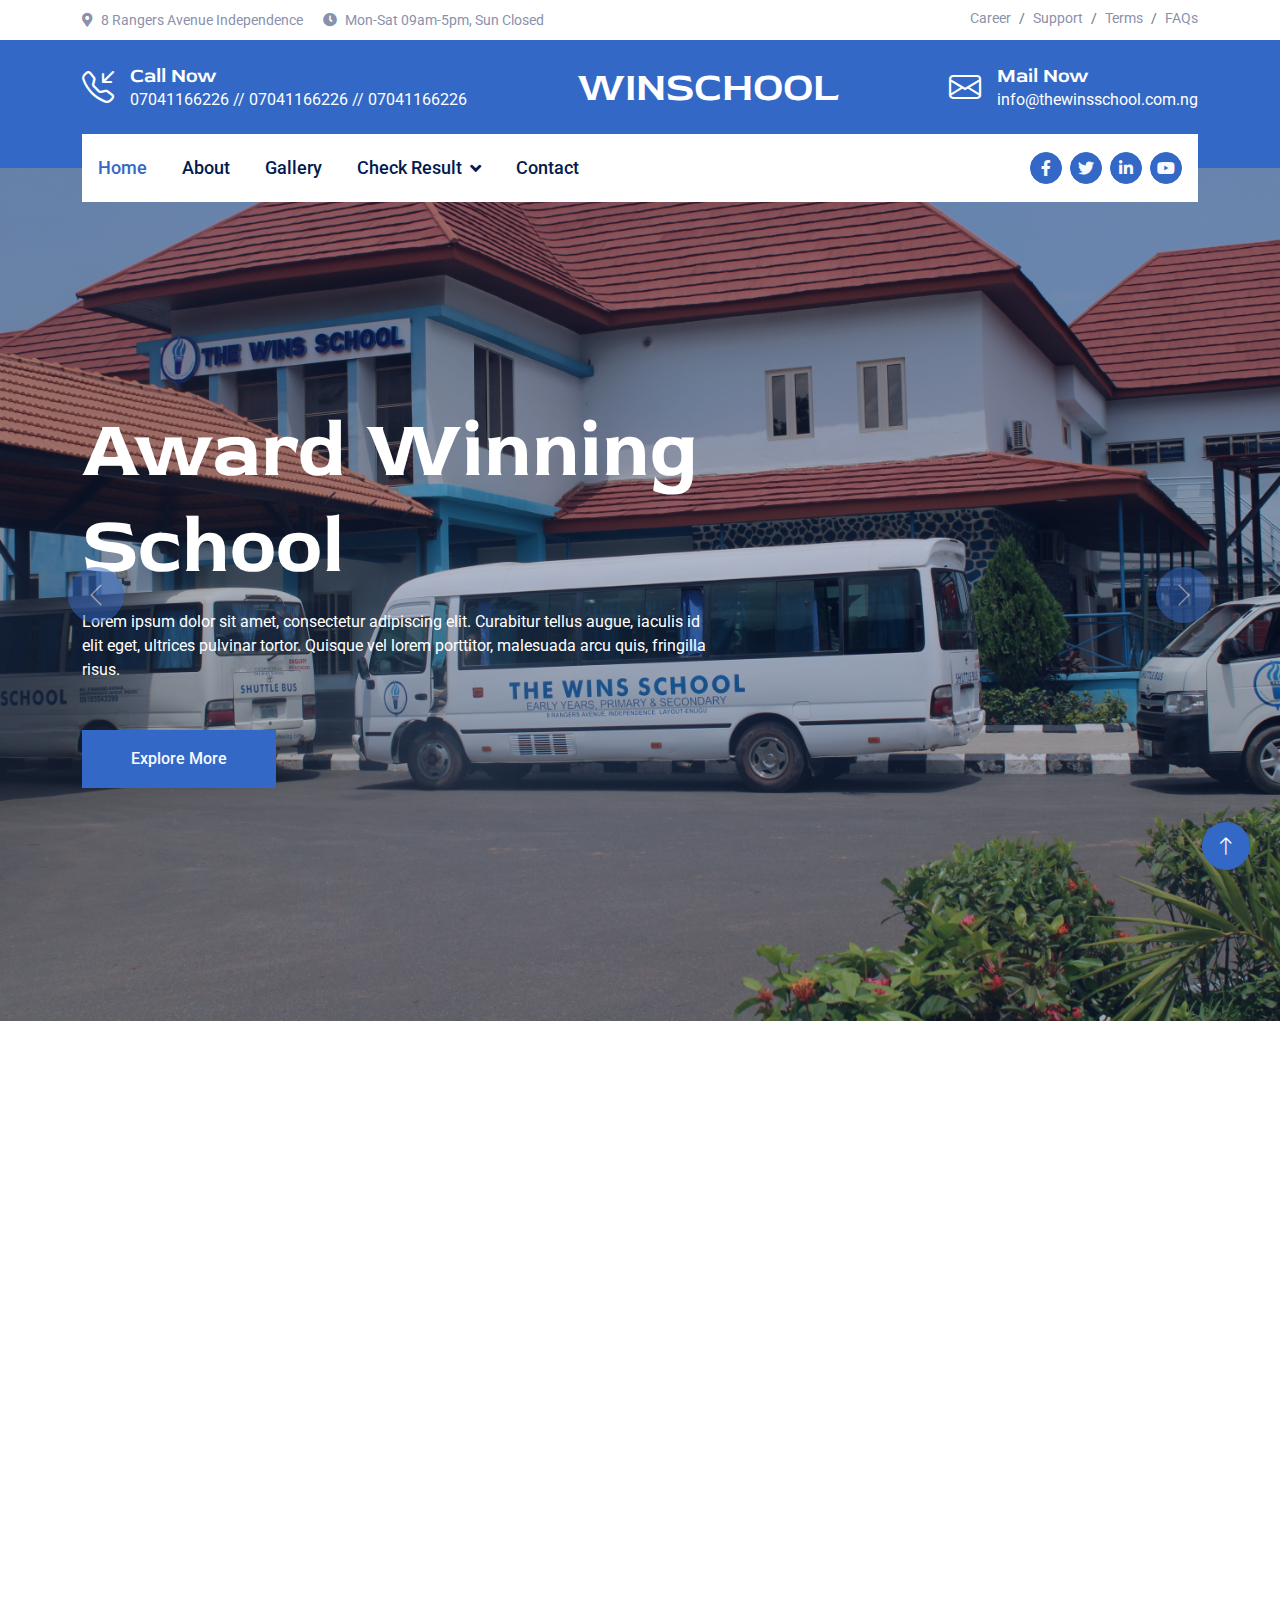
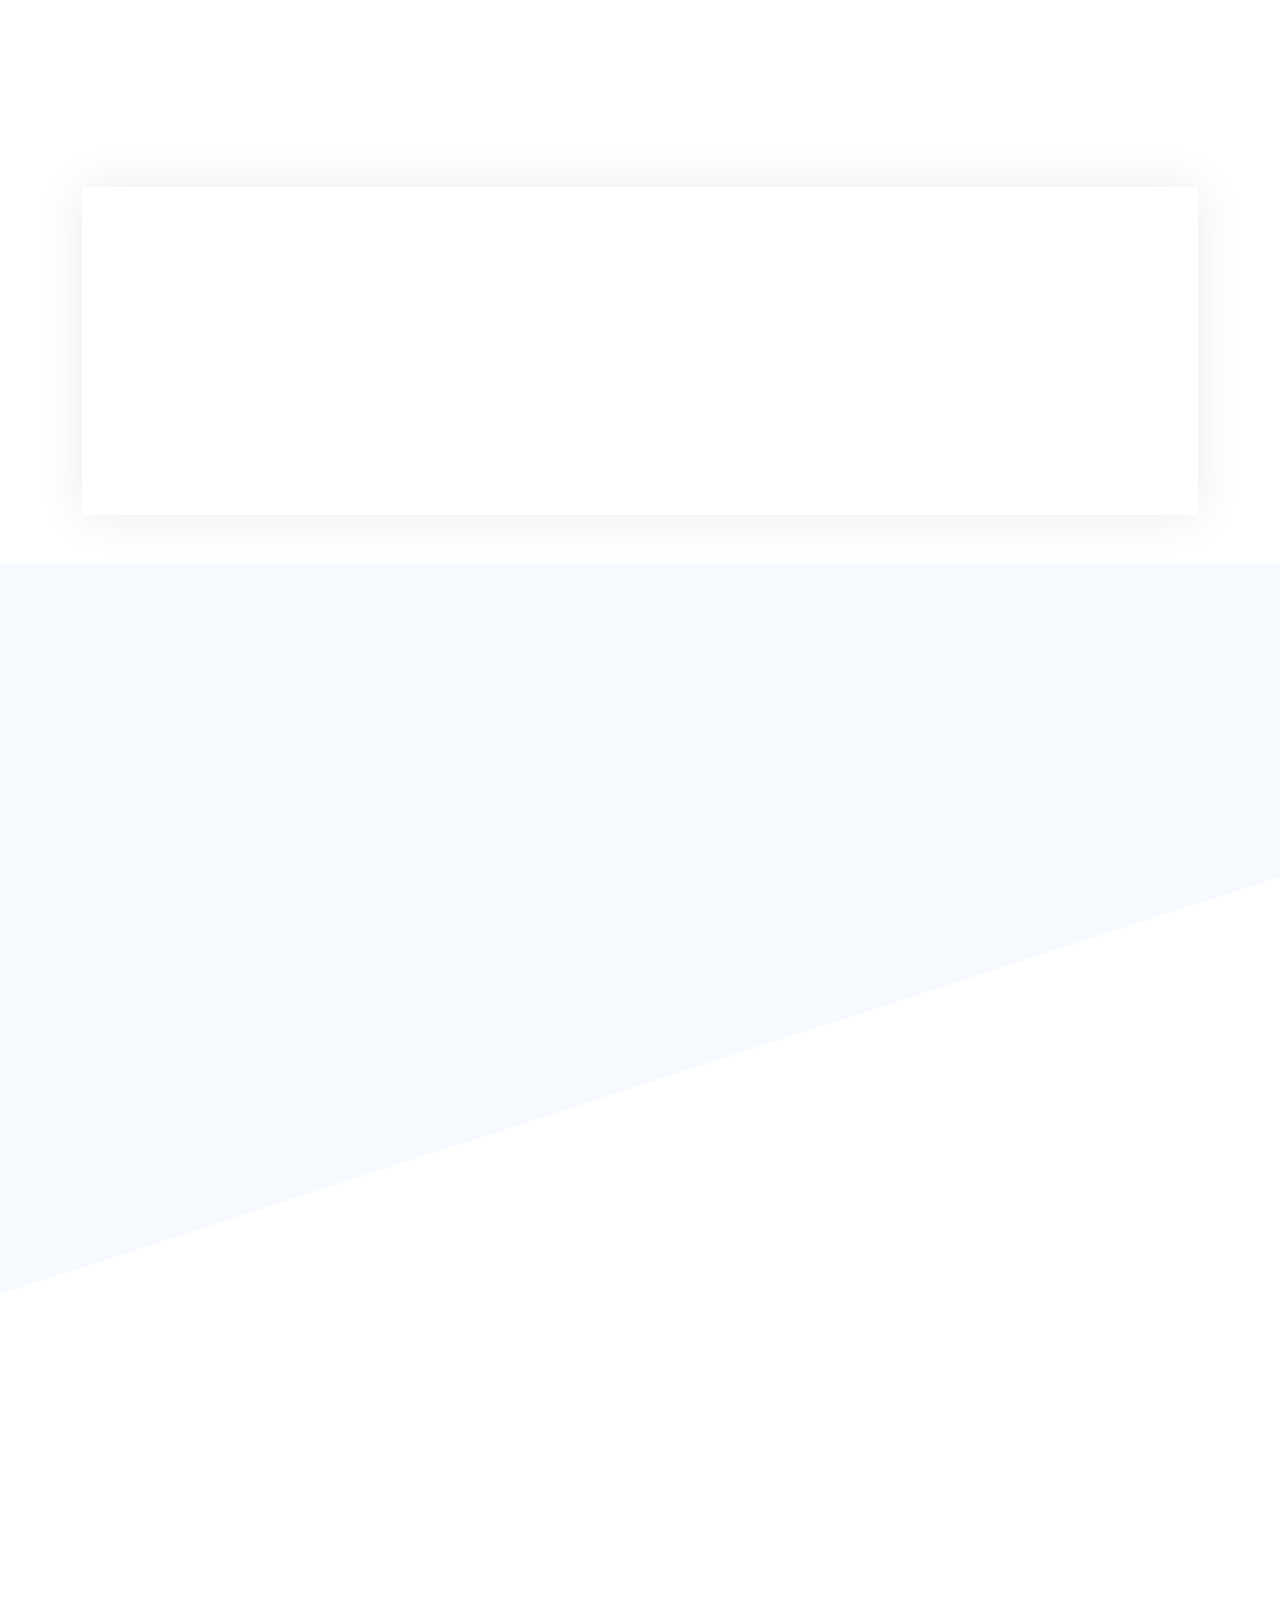
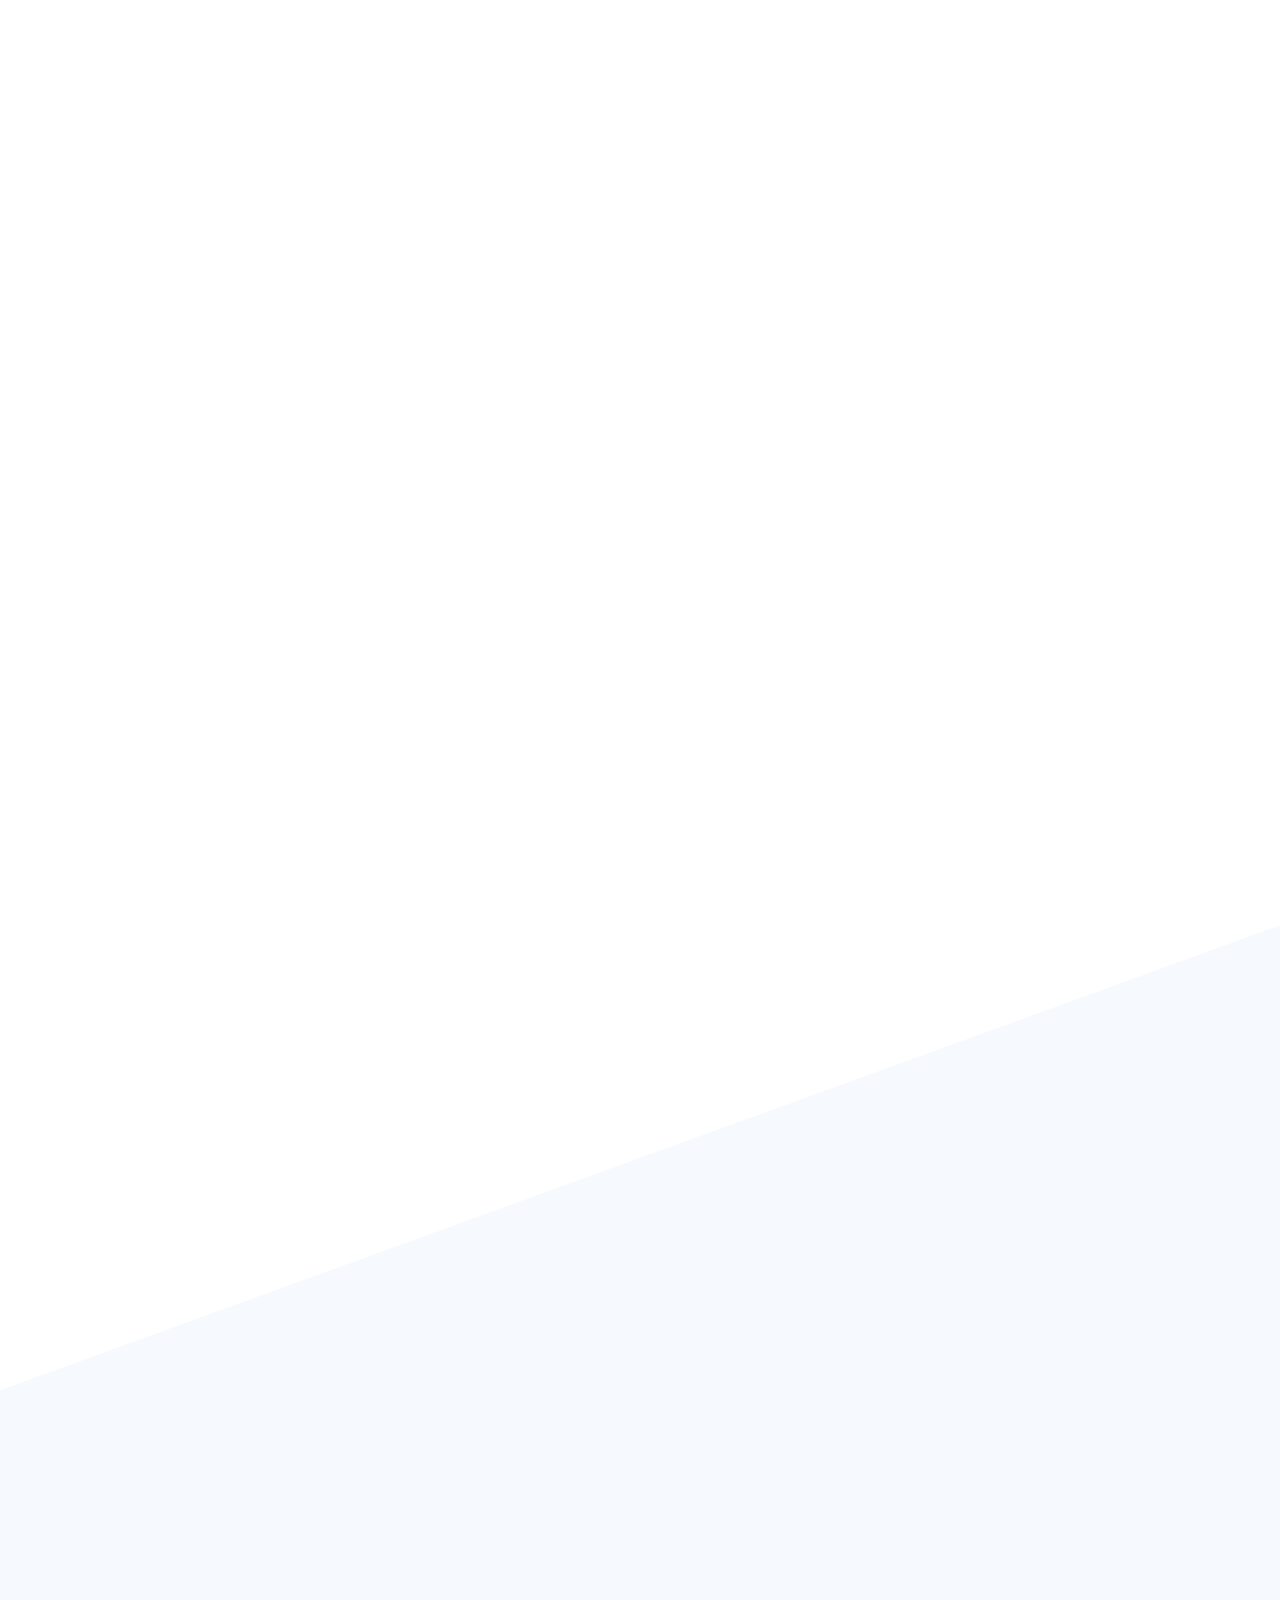
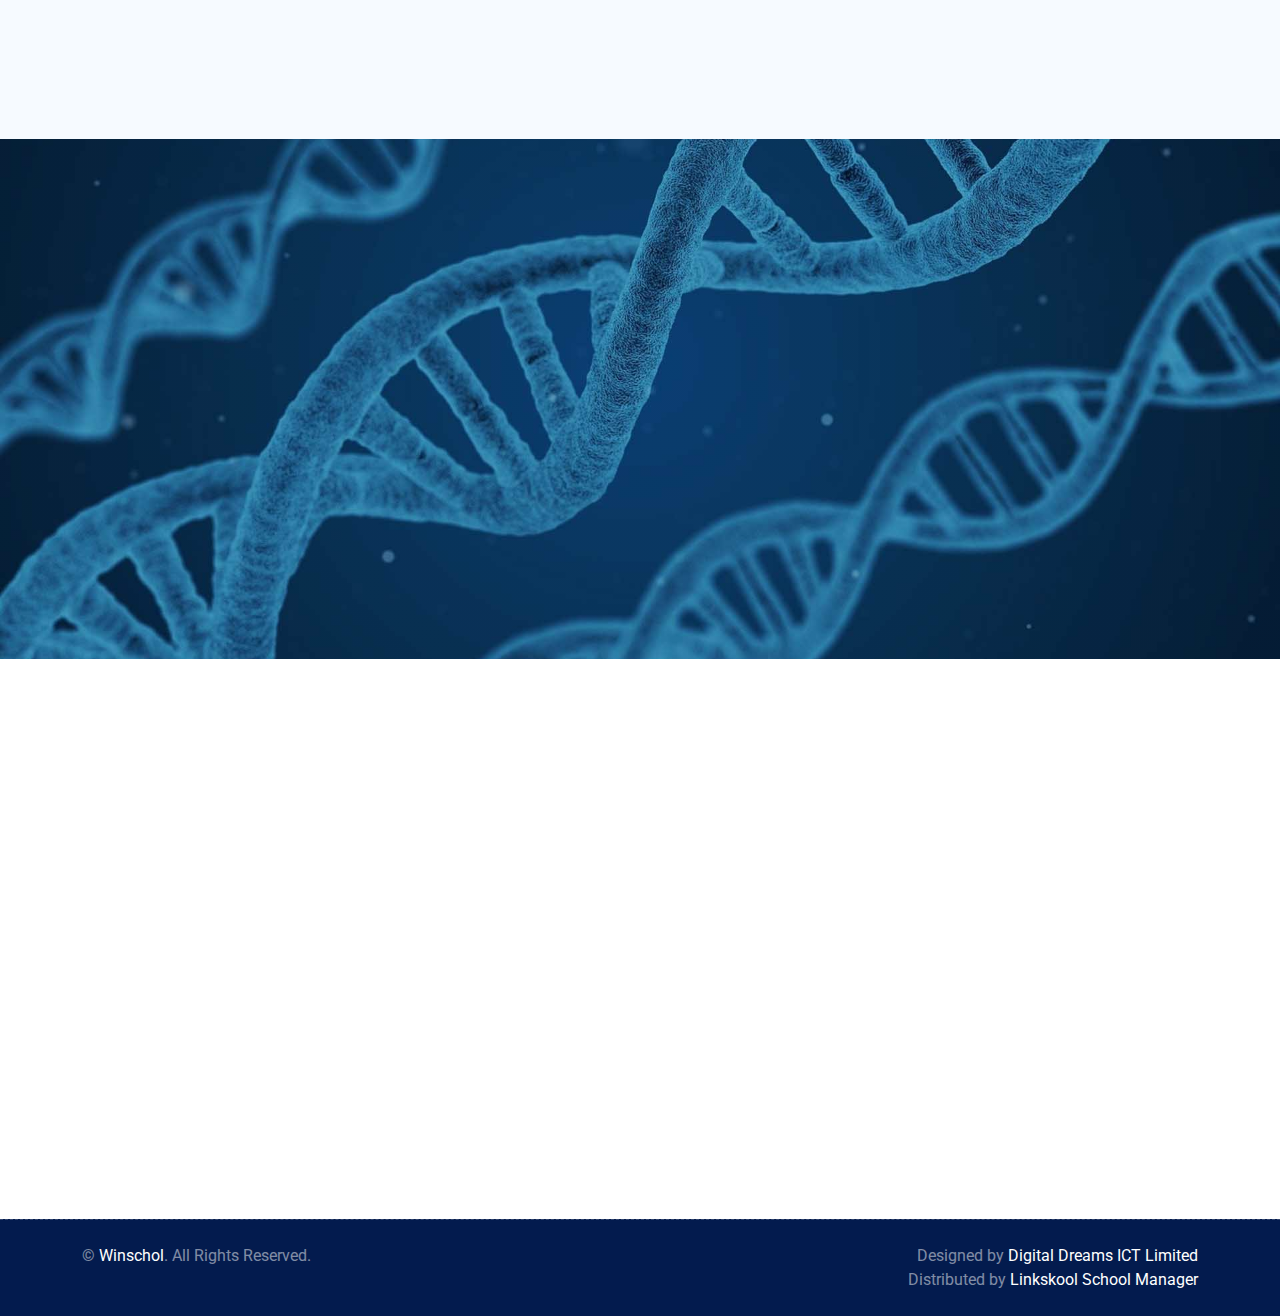
==== index.html @ 0c586b17 "comit" ====
<!DOCTYPE html>
<html lang="en">

<head>
    <meta charset="utf-8">
    <title>Labsky - Laboratory HTML Website Template</title>
    <meta content="width=device-width, initial-scale=1.0" name="viewport">
    <meta content="" name="keywords">
    <meta content="" name="description">

    <!-- Favicon -->
    <link href="img/favicon.ico" rel="icon">

    <!-- Google Web Fonts -->
    <link rel="preconnect" href="https://fonts.googleapis.com">
    <link rel="preconnect" href="https://fonts.gstatic.com" crossorigin>
    <link href="https://fonts.googleapis.com/css2?family=Roboto:wght@400;500&family=Red+Rose:wght@600;700&display=swap"
        rel="stylesheet">

    <!-- Icon Font Stylesheet -->
    <link href="https://cdnjs.cloudflare.com/ajax/libs/font-awesome/5.10.0/css/all.min.css" rel="stylesheet">
    <link rel="stylesheet" href="https://cdn.jsdelivr.net/npm/bootstrap-icons@1.10.4/font/bootstrap-icons.css">

    <!-- Libraries Stylesheet -->
    <link href="lib/animate/animate.min.css" rel="stylesheet">
    <link href="lib/owlcarousel/assets/owl.carousel.min.css" rel="stylesheet">

    <!-- Customized Bootstrap Stylesheet -->
    <link href="css/bootstrap.min.css" rel="stylesheet">

    <!-- Template Stylesheet -->
    <link href="css/style.css" rel="stylesheet">
</head>

<body>
    <!-- Spinner Start -->
    <div id="spinner"
        class="show bg-white position-fixed translate-middle w-100 vh-100 top-50 start-50 d-flex align-items-center justify-content-center">
        <div class="spinner-border text-primary" role="status" style="width: 3rem; height: 3rem;"></div>
    </div>
    <!-- Spinner End -->


    <!-- Topbar Start -->
    <div class="container-fluid py-2 d-none d-lg-flex">
        <div class="container">
            <div class="d-flex justify-content-between">
                <div>
                    <small class="me-3"><i class="fa fa-map-marker-alt me-2"></i>8 Rangers Avenue Independence</small>
                    <small class="me-3"><i class="fa fa-clock me-2"></i>Mon-Sat 09am-5pm, Sun Closed</small>
                </div>
                <nav class="breadcrumb mb-0">
                    <a class="breadcrumb-item small text-body" href="#">Career</a>
                    <a class="breadcrumb-item small text-body" href="#">Support</a>
                    <a class="breadcrumb-item small text-body" href="#">Terms</a>
                    <a class="breadcrumb-item small text-body" href="#">FAQs</a>
                </nav>
            </div>
        </div>
    </div>
    <!-- Topbar End -->


    <!-- Brand Start -->
    <div class="container-fluid bg-primary text-white pt-4 pb-5 d-none d-lg-flex">
        <div class="container pb-2">
            <div class="d-flex align-items-center justify-content-between">
                <div class="d-flex">
                    <i class="bi bi-telephone-inbound fs-2"></i>
                    <div class="ms-3">
                        <h5 class="text-white mb-0">Call Now</h5>
                        <span>07041166226</span>
                        <span>//</span>
                        <span>07041166226</span>
                        <span>//</span>
                        <span>07041166226</span> 
                    </div>
                   
                </div>
                <a href="index.html" class="h1 text-white mb-0">WINSCHOOL</a>
                <div class="d-flex">
                    <i class="bi bi-envelope fs-2"></i>
                    <div class="ms-3">
                        <h5 class="text-white mb-0">Mail Now</h5>
                        <span>info@thewinsschool.com.ng</span>
                    </div>
                </div>
            </div>
        </div>
    </div>
    <!-- Brand End -->


    <!-- Navbar Start -->
    <div class="container-fluid sticky-top">
        <div class="container">
            <nav class="navbar navbar-expand-lg navbar-light bg-white py-lg-0 px-lg-3">
                <a href="index.html" class="navbar-brand d-lg-none">
                    <h1 class="text-primary m-0">Lab<span class="text-dark">sky</span></h1>
                </a>
                <button type="button" class="navbar-toggler me-0" data-bs-toggle="collapse"
                    data-bs-target="#navbarCollapse">
                    <span class="navbar-toggler-icon"></span>
                </button>
                <div class="collapse navbar-collapse" id="navbarCollapse">
                    <div class="navbar-nav">
                        <a href="index.html" class="nav-item nav-link active">Home</a>
                        <a href="about.html" class="nav-item nav-link">About</a>
                        <a href="service.html" class="nav-item nav-link">Gallery</a>
                        <div class="nav-item dropdown">
                            <a href="#" class="nav-link dropdown-toggle" data-bs-toggle="dropdown">Check Result</a>
                            <div class="dropdown-menu bg-light m-0">
                                <a href="secondary.html" class="dropdown-item">Seondary</a>
                                <a href="primary.html" class="dropdown-item">Primary</a>
                                <a href="earlyyears.html" class="dropdown-item">Early Years</a>
                                <!-- <a href="appoinment.html" class="dropdown-item">Appoinment</a>
                                <a href="404.html" class="dropdown-item">404 Page</a> -->
                            </div>
                        </div>
                        <a href="contact.html" class="nav-item nav-link">Contact</a>
                    </div>
                    <div class="ms-auto d-none d-lg-flex">
                        <a class="btn btn-sm-square btn-primary ms-2" href=""><i class="fab fa-facebook-f"></i></a>
                        <a class="btn btn-sm-square btn-primary ms-2" href=""><i class="fab fa-twitter"></i></a>
                        <a class="btn btn-sm-square btn-primary ms-2" href=""><i class="fab fa-linkedin-in"></i></a>
                        <a class="btn btn-sm-square btn-primary ms-2" href=""><i class="fab fa-youtube"></i></a>
                    </div>
                </div>
            </nav>
        </div>
    </div>
    <!-- Navbar End -->


    <!-- Carousel Start -->
    <div class="container-fluid header-carousel px-0 mb-5">
        <div id="carouselExampleAutoplaying" class="carousel slide carousel-fade" data-bs-ride="carousel">
            <div class="carousel-inner">
                <div class="carousel-item active">
                    <img class="w-100" src="img/compound (1).JPG" alt="Image">
                    <div class="carousel-caption">
                        <div class="container">
                            <div class="row justify-content-start">
                                <div class="col-lg-7 text-start">
                                    <h1 class="display-1 text-white animated slideInRight mb-3">Award Winning School</h1>
                                    <p class="mb-5 animated slideInRight">Lorem ipsum dolor sit amet, consectetur adipiscing elit. Curabitur tellus augue, iaculis id elit eget, ultrices pulvinar tortor. Quisque vel lorem porttitor, malesuada arcu quis, fringilla risus.</p>
                                    <a href="" class="btn btn-primary py-3 px-5 animated slideInRight">Explore More</a>
                                </div>
                            </div>
                        </div>
                    </div>
                </div>
                <div class="carousel-item">
                    <img class="w-100" src="img/compound (2).JPG" alt="Image">
                    <div class="carousel-caption">
                        <div class="container">
                            <div class="row justify-content-end">
                                <div class="col-lg-7 text-end">
                                    <h1 class="display-1 text-white animated slideInLeft mb-3">Quality Education</h1>
                                    <p class="mb-5 animated slideInLeft">Lorem ipsum dolor sit amet, consectetur adipiscing elit. Curabitur tellus augue, iaculis id elit eget, ultrices pulvinar tortor. Quisque vel lorem porttitor, malesuada arcu quis, fringilla risus.</p>
                                    <a href="" class="btn btn-primary py-3 px-5 animated slideInLeft">Explore More</a>
                                </div>
                            </div>
                        </div>
                    </div>
                </div>
                <div class="carousel-item">
                    <img class="w-100" src="img/compound (3).JPG" alt="Image">
                    <div class="carousel-caption">
                        <div class="container">
                            <div class="row justify-content-end">
                                <div class="col-lg-7 text-end">
                                    <h1 class="display-1 text-white animated slideInLeft mb-3">Academic Excellence</h1>
                                    <p class="mb-5 animated slideInLeft">Lorem ipsum dolor sit amet, consectetur adipiscing elit. Curabitur tellus augue, iaculis id elit eget, ultrices pulvinar tortor. Quisque vel lorem porttitor, malesuada arcu quis, fringilla risus.</p>
                                    <a href="" class="btn btn-primary py-3 px-5 animated slideInLeft">Explore More</a>
                                </div>
                            </div>
                        </div>
                    </div>
                </div>
            </div>
            <button class="carousel-control-prev" type="button" data-bs-target="#carouselExampleAutoplaying" data-bs-slide="prev">
                <span class="carousel-control-prev-icon" aria-hidden="true"></span>
                <span class="visually-hidden">Previous</span>
            </button>
            <button class="carousel-control-next" type="button" data-bs-target="#carouselExampleAutoplaying" data-bs-slide="next">
                <span class="carousel-control-next-icon" aria-hidden="true"></span>
                <span class="visually-hidden">Next</span>
            </button>
        </div>
    </div>
    <!-- Carousel End -->


    <!-- About Start -->
    <div class="container-fluid py-5">
        <div class="container">
            <div class="row g-5">
                <div class="col-lg-6 wow fadeIn" data-wow-delay="0.1s">
                    <div class="row g-0">
                        <div class="col-6">
                            <img class="img-fluid" src="img/compound (1).JPG">
                        </div>
                        <div class="col-6">
                            <img class="img-fluid" src="img/compound (2).JPG">
                        </div>
                        <div class="col-6">
                            <img class="img-fluid" src="img/compound (3).JPG">
                        </div>
                        <div class="col-6">
                            <div class="bg-primary w-100 h-100 mt-n5 ms-n5 d-flex flex-column align-items-center justify-content-center">
                                <div class="icon-box-light">
                                    <i class="bi bi-award text-dark"></i>
                                </div>
                                <h1 class="display-1 text-white mb-0" data-toggle="counter-up">25</h1>
                                <small class="fs-5 text-white">Years Experience</small>
                            </div>
                        </div>
                    </div>
                </div>
                <div class="col-lg-6 wow fadeIn" data-wow-delay="0.5s">
                    <h1 class="display-6 mb-4">Why we remain the Best School for your ward!</h1>
                    <p class="mb-4">Lorem ipsum dolor sit amet, consectetur adipiscing elit. Curabitur tellus augue, iaculis id elit eget, ultrices pulvinar tortor. Quisque vel lorem porttitor, malesuada arcu quis, fringilla risus. Pellentesque eu consequat augue.</p>
                    <div class="row g-4 g-sm-5 justify-content-center">
                        <div class="col-sm-6">
                            <div class="about-fact btn-square flex-column rounded-circle bg-primary ms-sm-auto">
                                <p class="text-white mb-0">Academic Awards</p>
                                <h1 class="text-white mb-0" data-toggle="counter-up">10</h1>+
                            </div>
                        </div>
                        <div class="col-sm-6 text-start">
                            <div class="about-fact btn-square flex-column rounded-circle bg-primary me-sm-auto">
                                <p class="text-white mb-0">Average Class Size</p>
                                <h1 class="text-white mb-0" data-toggle="counter-up">15</h1>+
                            </div>
                        </div>
                        <div class="col-sm-6">
                            <div class="about-fact mt-n130 btn-square flex-column rounded-circle bg-dark mx-sm-auto">
                                <p class="text-white mb-0">Library Size</p>
                                <h1 class="text-white mb-0" data-toggle="counter-up">+6000</h1>+
                            </div>
                        </div>
                    </div>
                </div>
            </div>
        </div>
    </div>
    <!-- About End -->


    <!-- Features Start -->
    <div class="container-fluid py-5">
        <div class="container">
            <div class="row g-0 feature-row">
                <div class="col-md-6 col-lg-3 wow fadeIn" data-wow-delay="0.1s">
                    <div class="feature-item border h-100 p-5">
                        <div class="icon-box-primary mb-4">
                            <i class="bi bi-award text-dark"></i>
                        </div>
                        <h5 class="mb-3">Award Winning</h5>
                        <p class="mb-0">Lorem ipsum dolor sit amet, consectetur adipiscing elit. Curabitur tellus augue.</p>
                    </div>
                </div>
                <div class="col-md-6 col-lg-3 wow fadeIn" data-wow-delay="0.3s">
                    <div class="feature-item border h-100 p-5">
                        <div class="icon-box-primary mb-4">
                            <i class="bi bi-people text-dark"></i>
                        </div>
                        <h5 class="mb-3">Expet Teachers</h5>
                        <p class="mb-0">Lorem ipsum dolor sit amet, consectetur adipiscing elit. Curabitur tellus augue.</p>
                    </div>
                </div>
                <div class="col-md-6 col-lg-3 wow fadeIn" data-wow-delay="0.5s">
                    <div class="feature-item border h-100 p-5">
                        <div class="icon-box-primary mb-4">
                            <i class="bi bi-cash-coin text-dark"></i>
                        </div>
                        <h5 class="mb-3">Affordable fees</h5>
                        <p class="mb-0">Lorem ipsum dolor sit amet, consectetur adipiscing elit. Curabitur tellus augue.</p>
                    </div>
                </div>
                <div class="col-md-6 col-lg-3 wow fadeIn" data-wow-delay="0.7s">
                    <div class="feature-item border h-100 p-5">
                        <div class="icon-box-primary mb-4">
                            <i class="bi bi-headphones text-dark"></i>
                        </div>
                        <h5 class="mb-3">24/7 Support</h5>
                        <p class="mb-0">Lorem ipsum dolor sit amet, consectetur adipiscing elit. Curabitur tellus augue.</p>
                    </div>
                </div>
            </div>
        </div>
    </div>
    <!-- Features End -->


    <!-- Features Start -->
    <!-- <div class="container-fluid feature mt-5 wow fadeInUp" data-wow-delay="0.1s">
        <div class="container">
            <div class="row g-0">
                <div class="col-lg-6 pt-lg-5">
                    <div class="bg-white p-5 mt-lg-5">
                        <h1 class="display-6 mb-4 wow fadeIn" data-wow-delay="0.3s">The Best Medical Test & Laboratory Solution</h1>
                        <p class="mb-4 wow fadeIn" data-wow-delay="0.4s">Lorem ipsum dolor sit amet, consectetur adipiscing elit. Curabitur tellus augue, iaculis id elit eget, ultrices pulvinar tortor. Quisque vel lorem porttitor, malesuada arcu quis, fringilla risus. Pellentesque eu consequat augue.</p>
                        <div class="row g-5 pt-2 mb-5">
                            <div class="col-sm-6 wow fadeIn" data-wow-delay="0.3s">
                                <div class="icon-box-primary mb-4">
                                    <i class="bi bi-person-plus text-dark"></i>
                                </div>
                                <h5 class="mb-3">Experience Doctors</h5>
                                <span>Lorem ipsum dolor sit amet, consectetur adipiscing elit.</span>
                            </div>
                            <div class="col-sm-6 wow fadeIn" data-wow-delay="0.4s">
                                <div class="icon-box-primary mb-4">
                                    <i class="bi bi-check-all text-dark"></i>
                                </div>
                                <h5 class="mb-3">Advanced Microscopy</h5>
                                <span>Lorem ipsum dolor sit amet, consectetur adipiscing elit.</span>
                            </div>
                        </div>
                        <a class="btn btn-primary py-3 px-5 wow fadeIn" data-wow-delay="0.5s" href="">Explore More</a>
                    </div>
                </div>
                <div class="col-lg-6">
                    <div class="row h-100 align-items-end">
                        <div class="col-12 wow fadeIn" data-wow-delay="0.3s">
                            <div class="d-flex align-items-center justify-content-center" style="min-height: 300px;">
                                <button type="button" class="btn-play" data-bs-toggle="modal"
                                    data-src="https://www.youtube.com/embed/DWRcNpR6Kdc" data-bs-target="#videoModal">
                                    <span></span>
                                </button>
                            </div>
                        </div>
                        <div class="col-12">
                            <div class="bg-primary p-5">
                                <div class="experience mb-4 wow fadeIn" data-wow-delay="0.3s">
                                    <div class="d-flex justify-content-between mb-2">
                                        <span class="text-white">Sample Preparation</span>
                                        <span class="text-white">90%</span>
                                    </div>
                                    <div class="progress">
                                        <div class="progress-bar bg-dark" role="progressbar" aria-valuenow="90" aria-valuemin="0" aria-valuemax="100"></div>
                                    </div>
                                </div>
                                <div class="experience mb-4 wow fadeIn" data-wow-delay="0.4s">
                                    <div class="d-flex justify-content-between mb-2">
                                        <span class="text-white">Result Accuracy</span>
                                        <span class="text-white">95%</span>
                                    </div>
                                    <div class="progress">
                                        <div class="progress-bar bg-dark" role="progressbar" aria-valuenow="95" aria-valuemin="0" aria-valuemax="100"></div>
                                    </div>
                                </div>
                                <div class="experience mb-0 wow fadeIn" data-wow-delay="0.5s">
                                    <div class="d-flex justify-content-between mb-2">
                                        <span class="text-white">Lab Equipments</span>
                                        <span class="text-white">90%</span>
                                    </div>
                                    <div class="progress">
                                        <div class="progress-bar bg-dark" role="progressbar" aria-valuenow="90" aria-valuemin="0" aria-valuemax="100"></div>
                                    </div>
                                </div>
                            </div>
                        </div>
                    </div>
                </div>
            </div>
        </div>
    </div> -->
    <!-- Features End -->


    <!-- Video Modal Start -->
    <div class="modal modal-video fade" id="videoModal" tabindex="-1" aria-labelledby="exampleModalLabel"
        aria-hidden="true">
        <div class="modal-dialog">
            <div class="modal-content rounded-0">
                <div class="modal-header">
                    <h3 class="modal-title" id="exampleModalLabel">Youtube Video</h3>
                    <button type="button" class="btn-close" data-bs-dismiss="modal" aria-label="Close"></button>
                </div>
                <div class="modal-body">
                    <!-- 16:9 aspect ratio -->
                    <div class="ratio ratio-16x9">
                        <iframe class="embed-responsive-item" src="" id="video" allowfullscreen
                            allowscriptaccess="always" allow="autoplay"></iframe>
                    </div>
                </div>
            </div>
        </div>
    </div>
    <!-- Video Modal End -->


    <!-- Service Start -->
    <div class="container-fluid container-service py-5">
        <div class="container pt-5">
            <div class="text-center mx-auto wow fadeInUp" data-wow-delay="0.1s" style="max-width: 600px;">
                <h1 class="display-6 mb-3">Our Core Values</h1>
                <p class="mb-5">Lorem ipsum dolor sit amet, consectetur adipiscing elit. Curabitur tellus augue, iaculis id elit eget, ultrices pulvinar tortor.</p>
            </div>
            <div class="row g-4">
                <div class="col-lg-3 col-md-6 wow fadeInUp" data-wow-delay="0.1s">
                    <div class="service-item">
                        <div class="icon-box-primary mb-4">
                            <i class="bi bi-heart-pulse text-dark"></i>
                        </div>
                        <h5 class="mb-3">RESPECT</h4>
                            <p class="mb-4">Lorem ipsum dolor sit amet, consectetur adipiscing elit. Curabitur tellus augue.</p>
                        <a class="btn btn-light px-3" href="">Read More<i class="bi bi-chevron-double-right ms-1"></i></a>
                    </div>
                </div>
                <div class="col-lg-3 col-md-6 wow fadeInUp" data-wow-delay="0.3s">
                    <div class="service-item">
                        <div class="icon-box-primary mb-4">
                            <i class="bi bi-lungs text-dark"></i>
                        </div>
                        <h5 class="mb-3">EMPATHY</h4>
                            <p class="mb-4">Lorem ipsum dolor sit amet, consectetur adipiscing elit. Curabitur tellus augue.</p>
                        <a class="btn btn-light px-3" href="">Read More<i class="bi bi-chevron-double-right ms-1"></i></a>
                    </div>
                </div>
                <div class="col-lg-3 col-md-6 wow fadeInUp" data-wow-delay="0.5s">
                    <div class="service-item">
                        <div class="icon-box-primary mb-4">
                            <i class="bi bi-virus text-dark"></i>
                        </div>
                        <h5 class="mb-3">RESPONSIBILITY</h4>
                            <p class="mb-4">Lorem ipsum dolor sit amet, consectetur adipiscing elit. Curabitur tellus augue.</p>
                        <a class="btn btn-light px-3" href="">Read More<i class="bi bi-chevron-double-right ms-1"></i></a>
                    </div>
                </div>
                <div class="col-lg-3 col-md-6 wow fadeInUp" data-wow-delay="0.7s">
                    <div class="service-item">
                        <div class="icon-box-primary mb-4">
                            <i class="bi bi-capsule-pill text-dark"></i>
                        </div>
                        <h5 class="mb-3">RESPONSIBILITY</h4>
                            <p class="mb-4">Lorem ipsum dolor sit amet, consectetur adipiscing elit. Curabitur tellus augue.</p>
                        <a class="btn btn-light px-3" href="">Read More<i class="bi bi-chevron-double-right ms-1"></i></a>
                    </div>
                </div>
                <div class="col-lg-3 col-md-6 wow fadeInUp" data-wow-delay="0.1s">
                    <div class="service-item">
                        <div class="icon-box-primary mb-4">
                            <i class="bi bi-capsule text-dark"></i>
                        </div>
                        <h5 class="mb-3">RESPONSIBILITY</h4>
                            <p class="mb-4">Lorem ipsum dolor sit amet, consectetur adipiscing elit. Curabitur tellus augue.</p>
                        <a class="btn btn-light px-3" href="">Read More<i class="bi bi-chevron-double-right ms-1"></i></a>
                    </div>
                </div>
                <div class="col-lg-3 col-md-6 wow fadeInUp" data-wow-delay="0.3s">
                    <div class="service-item">
                        <div class="icon-box-primary mb-4">
                            <i class="bi bi-prescription2 text-dark"></i>
                        </div>
                        <h5 class="mb-3">RESPONSIBILITY</h4>
                            <p class="mb-4">Lorem ipsum dolor sit amet, consectetur adipiscing elit. Curabitur tellus augue.</p>
                        <a class="btn btn-light px-3" href="">Read More<i class="bi bi-chevron-double-right ms-1"></i></a>
                    </div>
                </div>
                <div class="col-lg-3 col-md-6 wow fadeInUp" data-wow-delay="0.5s">
                    <div class="service-item">
                        <div class="icon-box-primary mb-4">
                            <i class="bi bi-clipboard2-pulse text-dark"></i>
                        </div>
                        <h5 class="mb-3">RESPONSIBILITY</h4>
                            <p class="mb-4">Lorem ipsum dolor sit amet, consectetur adipiscing elit. Curabitur tellus augue.</p>
                        <a class="btn btn-light px-3" href="">Read More<i class="bi bi-chevron-double-right ms-1"></i></a>
                    </div>
                </div>
                <div class="col-lg-3 col-md-6 wow fadeInUp" data-wow-delay="0.7s">
                    <div class="service-item">
                        <div class="icon-box-primary mb-4">
                            <i class="bi bi-file-medical text-dark"></i>
                        </div>
                        <h5 class="mb-3">RESPONSIBILITY</h4>
                            <p class="mb-4">Lorem ipsum dolor sit amet, consectetur adipiscing elit. Curabitur tellus augue.</p>
                        <a class="btn btn-light px-3" href="">Read More<i class="bi bi-chevron-double-right ms-1"></i></a>
                    </div>
                </div>
            </div>
        </div>
    </div>
    <!-- Service End -->


    <!-- Appoinment Start -->
    <div class="container-fluid py-5">
        <div class="container">
            <div class="row g-5">
                <div class="col-lg-6 wow fadeInUp" data-wow-delay="0.1s">
                    <h1 class="display-6 mb-4">We Ensure You Will Always Get The Best Result</h1>
                    <p>Lorem ipsum dolor sit amet, consectetur adipiscing elit. Curabitur tellus augue, iaculis id elit eget, ultrices pulvinar tortor. Quisque vel lorem porttitor, malesuada arcu quis, fringilla risus. Pellentesque eu consequat augue.</p>
                    <p class="mb-4">Lorem ipsum dolor sit amet, consectetur adipiscing elit. Curabitur tellus augue, iaculis id elit eget, ultrices pulvinar tortor.</p>
                    <div class="d-flex align-items-start wow fadeIn" data-wow-delay="0.3s">
                        <div class="icon-box-primary">
                            <i class="bi bi-geo-alt text-dark fs-1"></i>
                        </div>
                        <div class="ms-3">
                            <h5>Office Address</h5>
                            <span>8 Rangers Avenue Independence</span>
                        </div>
                    </div>
                    <hr>
                    <div class="d-flex align-items-start wow fadeIn" data-wow-delay="0.4s">
                        <div class="icon-box-primary">
                            <i class="bi bi-clock text-dark fs-1"></i>
                        </div>
                        <div class="ms-3">
                            <h5>Office Time</h5>
                            <span>Mon-Sat 09am-5pm, Sun Closed</span>
                        </div>
                    </div>
                </div>
                <div class="col-lg-6 wow fadeInUp" data-wow-delay="0.5s">
                    <h2 class="mb-4">Our vision</h2>
                    <div class="row g-3">
                        <div class="col-sm-8">
                            There are many variations of passages of Lorem Ipsum available, 
                            but the majority have suffered alteration in some form, by injected humour,
                             or randomised
                            <!-- <div class="form-floating">
                                <input type="text" class="form-control" id="name" placeholder="Your Name">
                                <label for="name">Your Name</label>
                            </div> -->
                        </div>
                        <h2 class="">Our vision</h2>
                        <div class="col-sm-8">
                            There are many variations of passages of Lorem Ipsum available, 
                            but the majority have suffered alteration in some form, by injected humour,
                             or randomised
                            <!-- <div class="form-floating">
                                <input type="text" class="form-control" id="name" placeholder="Your Name">
                                <label for="name">Your Name</label>
                            </div> -->
                        </div>
                        <!-- <div class="col-sm-6">
                            <div class="form-floating">
                                <input type="email" class="form-control" id="mail" placeholder="Your Email">
                                <label for="mail">Your Email</label>
                            </div>
                        </div> -->
                        <!-- <div class="col-sm-6">
                            <div class="form-floating">
                                <input type="text" class="form-control" id="mobile" placeholder="Your Mobile">
                                <label for="mobile">Your Mobile</label>
                            </div>
                        </div>
                        <div class="col-sm-6">
                            <div class="form-floating">
                                <select class="form-select" id="service">
                                    <option selected>Pathology Testing</option>
                                    <option value="">Microbiology Tests</option>
                                    <option value="">Biochemistry Tests</option>
                                    <option value="">Histopatology Tests</option>
                                </select>
                                <label for="service">Choose A Service</label>
                            </div> -->
                        <!-- </div>
                        <div class="col-12">
                            <div class="form-floating">
                                <textarea class="form-control" placeholder="Leave a message here" id="message"
                                    style="height: 130px"></textarea>
                                <label for="message">Message</label>
                            </div>
                        </div>
                        <div class="col-12 text-center">
                            <button class="btn btn-primary w-100 py-3" type="submit">Submit Now</button>
                        </div> -->
                    </div>
                </div>
            </div>
        </div>
    </div>
    <!-- Appoinment Start -->


    <!-- Team Start -->
    <div class="container-fluid container-team py-5">
        <div class="container pb-5">
            <div  class="mx-auto d-block row g-5 align-items-center mb-5">
                <div  class="col-md-4 wow fadeIn" data-wow-delay="0.3s">
                    <img style="border-radius: 100%;" class=" float-end img-fluid w-100" src="img/elinor.png" alt="">
                </div>
                <div class="col-md-6 wow fadeIn" data-wow-delay="0.5s">
                    <h1 class="display-6 mb-3">Elinor Uloma Ukaogo</h1>
                    <p class="mb-1">Head of Admistration</p>
                    <p class="mb-5">Winschol, Enugu</p>
                    <!-- <h3 class="mb-3">Biography</h3>
                    <p class="mb-4">Lorem ipsum dolor sit amet, consectetur adipiscing elit. Curabitur tellus augue, iaculis id elit eget, ultrices pulvinar tortor. Quisque vel lorem porttitor, malesuada arcu quis, fringilla risus. Pellentesque eu consequat augue.</p>
                    <p class="mb-4">Lorem ipsum dolor sit amet, consectetur adipiscing elit. Curabitur tellus augue, iaculis id elit eget, ultrices pulvinar tortor. Quisque vel lorem porttitor, malesuada arcu quis, fringilla risus. Pellentesque eu consequat augue.</p> -->
                    <!-- <div class="d-flex">
                        <a class="btn btn-lg-square btn-primary me-2" href=""><i class="fab fa-facebook-f"></i></a>
                        <a class="btn btn-lg-square btn-primary me-2" href=""><i class="fab fa-twitter"></i></a>
                        <a class="btn btn-lg-square btn-primary me-2" href=""><i class="fab fa-linkedin-in"></i></a>
                        <a class="btn btn-lg-square btn-primary me-2" href=""><i class="fab fa-youtube"></i></a>
                    </div> -->
                </div>
            </div>
            <div class="row g-4">
                <div class="col-lg-3 col-md-6 wow fadeInUp" data-wow-delay="0.1s">
                    <div class="team-item">
                        <div class="position-relative overflow-hidden">
                            <img class="img-fluid w-100" src="img/team-2.jpg" alt="">
                            <div class="team-social">
                                <!-- <a class="btn btn-square btn-light mx-1" href=""><i class="fab fa-facebook-f"></i></a>
                                <a class="btn btn-square btn-light mx-1" href=""><i class="fab fa-twitter"></i></a>
                                <a class="btn btn-square btn-light mx-1" href=""><i class="fab fa-linkedin-in"></i></a>
                                <a class="btn btn-square btn-light mx-1" href=""><i class="fab fa-youtube"></i></a> -->
                            </div>
                        </div>
                        <div class="text-center p-4">
                            <h5 class="mb-1">Alex Robin</h5>
                            <span>Early Year Cordinator</span>
                        </div>
                    </div>
                </div>
                <div class="col-lg-3 col-md-6 wow fadeInUp" data-wow-delay="0.3s">
                    <div class="team-item">
                        <div class="position-relative overflow-hidden">
                            <img class="img-fluid w-100" src="img/team-3.jpg" alt="">
                            <div class="team-social">
                                <!-- <a class="btn btn-square btn-light mx-1" href=""><i class="fab fa-facebook-f"></i></a>
                                <a class="btn btn-square btn-light mx-1" href=""><i class="fab fa-twitter"></i></a>
                                <a class="btn btn-square btn-light mx-1" href=""><i class="fab fa-linkedin-in"></i></a>
                                <a class="btn btn-square btn-light mx-1" href=""><i class="fab fa-youtube"></i></a> -->
                            </div>
                        </div>
                        <div class="text-center p-4">
                            <h5 class="mb-1">Andrew Bon</h5>
                            <span>Secondary Cordinator</span>
                        </div>
                    </div>
                </div>
                <div class="col-lg-3 col-md-6 wow fadeInUp" data-wow-delay="0.5s">
                    <div class="team-item">
                        <div class="position-relative overflow-hidden">
                            <img class="img-fluid w-100" src="img/team-4.jpg" alt="">
                            <div class="team-social">
                                <!-- <a class="btn btn-square btn-light mx-1" href=""><i class="fab fa-facebook-f"></i></a>
                                <a class="btn btn-square btn-light mx-1" href=""><i class="fab fa-twitter"></i></a>
                                <a class="btn btn-square btn-light mx-1" href=""><i class="fab fa-linkedin-in"></i></a>
                                <a class="btn btn-square btn-light mx-1" href=""><i class="fab fa-youtube"></i></a> -->
                            </div>
                        </div>
                        <div class="text-center p-4">
                            <h5 class="mb-1">Martin Tompson</h5>
                            <span>Primary Cordinator</span>
                        </div>
                    </div>
                </div>
                <div class="col-lg-3 col-md-6 wow fadeInUp" data-wow-delay="0.7s">
                    <div class="team-item">
                        <div class="position-relative overflow-hidden">
                            <img class="img-fluid w-100" src="img/team-5.jpg" alt="">
                            <div class="team-social">
                                <!-- <a class="btn btn-square btn-light mx-1" href=""><i class="fab fa-facebook-f"></i></a>
                                <a class="btn btn-square btn-light mx-1" href=""><i class="fab fa-twitter"></i></a>
                                <a class="btn btn-square btn-light mx-1" href=""><i class="fab fa-linkedin-in"></i></a>
                                <a class="btn btn-square btn-light mx-1" href=""><i class="fab fa-youtube"></i></a> -->
                            </div>
                        </div>
                        <div class="text-center p-4">
                            <h5 class="mb-1">Clarabelle Samber</h5>
                            <span>School Accountant</span>
                        </div>
                    </div>
                </div>
            </div>
        </div>
    </div>
    <!-- Team End -->


    <!-- Testimonial Start -->
    <div class="container-fluid testimonial py-5">
        <div class="container pt-5">
            <div class="row gy-5 gx-0">
                <div class="col-lg-6 pe-lg-5 wow fadeIn" data-wow-delay="0.3s">
                    <h1 class="display-6 text-white mb-4">What Clients Say About Our Lab Services!</h1>
                    <p class="text-white mb-5">Lorem ipsum dolor sit amet, consectetur adipiscing elit. Curabitur tellus augue, iaculis id elit eget, ultrices pulvinar tortor.</p>
                    <!-- <a href="" class="btn btn-primary py-3 px-5">More Testimonials</a> -->
                </div>
                <div class="col-lg-6 mb-n5 wow fadeIn" data-wow-delay="0.5s">
                    <div class="bg-white p-5">
                        <div class="owl-carousel testimonial-carousel wow fadeIn" data-wow-delay="0.1s">
                            <div class="testimonial-item">
                                <div class="icon-box-primary mb-4">
                                    <i class="bi bi-chat-left-quote text-dark"></i>
                                </div>
                                <p class="fs-5 mb-4">Lorem ipsum dolor sit amet, consectetur adipiscing elit. Curabitur tellus augue, iaculis id elit eget, ultrices pulvinar tortor. Quisque vel lorem porttitor, malesuada arcu quis, fringilla risus. Pellentesque eu consequat augue.</p>
                                <div class="d-flex align-items-center">
                                    <img class="flex-shrink-0" src="img/testimonial-1.jpg" alt="">
                                    <div class="ps-3">
                                        <h5 class="mb-1">Client Name</h5>
                                        <span class="text-primary">Profession</span>
                                    </div>
                                </div>
                            </div>
                            <div class="testimonial-item">
                                <div class="icon-box-primary mb-4">
                                    <i class="bi bi-chat-left-quote text-dark"></i>
                                </div>
                                <p class="fs-5 mb-4">Lorem ipsum dolor sit amet, consectetur adipiscing elit. Curabitur tellus augue, iaculis id elit eget, ultrices pulvinar tortor. Quisque vel lorem porttitor, malesuada arcu quis, fringilla risus. Pellentesque eu consequat augue.</p>
                                <div class="d-flex align-items-center">
                                    <img class="flex-shrink-0" src="img/testimonial-2.jpg" alt="">
                                    <div class="ps-3">
                                        <h5 class="mb-1">Client Name</h5>
                                        <span class="text-primary">Profession</span>
                                    </div>
                                </div>
                            </div>
                        </div>
                    </div>
                </div>
            </div>
        </div>
    </div>
    <!-- Testimonial End -->


    <!-- Footer Start -->
    <div class="container-fluid footer position-relative bg-dark text-white-50 py-5 wow fadeIn" data-wow-delay="0.1s">
        <div class="container">
            <div class="row g-5 py-5">
                <div class="col-lg-6 pe-lg-5">
                    <a href="index.html" class="navbar-brand">
                        <h1 class="h1 text-primary mb-0">WINSCHOOL<span class="text-white"></span></h1>
                    </a>
                    <p class="fs-5 mb-4">Lorem ipsum dolor sit amet, consectetur adipiscing elit. Curabitur tellus augue, iaculis id elit eget, ultrices pulvinar tortor.</p>
                    <p><i class="fa fa-map-marker-alt me-2"></i>8 Rangers Avenue Independence</p>
                    <p><i class="fa fa-phone-alt me-2"></i>+2348165543399</p>
                    <p><i class="fa fa-envelope me-2"></i>nfo@thewinsschool.com.ng</p>
                    <div class="d-flex mt-4">
                        <a class="btn btn-lg-square btn-primary me-2" href="#"><i class="fab fa-twitter"></i></a>
                        <a class="btn btn-lg-square btn-primary me-2" href="#"><i class="fab fa-facebook-f"></i></a>
                        <a class="btn btn-lg-square btn-primary me-2" href="#"><i class="fab fa-linkedin-in"></i></a>
                        <a class="btn btn-lg-square btn-primary me-2" href="#"><i class="fab fa-instagram"></i></a>
                    </div>
                </div>
                <div class="col-lg-6 ps-lg-5">
                    <div class="row g-5">
                        <div class="col-sm-6">
                            <h4 class="text-light mb-4">Quick Links</h4>
                            <a class="btn btn-link" href="">About Us</a>
                            <a class="btn btn-link" href="">Contact Us</a>
                            <!-- <a class="btn btn-link" href="">Our Services</a>
                            <a class="btn btn-link" href="">Terms & Condition</a> -->
                            <a class="btn btn-link" href="">Support</a>
                        </div>
                        <div class="col-sm-6">
                            <h4 class="text-light mb-4">Popular Links</h4>
                            <a class="btn btn-link" href="">About Us</a>
                            <a class="btn btn-link" href="">Contact Us</a>
                            <!-- <a class="btn btn-link" href="">Our Services</a>
                            <a class="btn btn-link" href="">Terms & Condition</a> -->
                            <a class="btn btn-link" href="">Support</a>
                        </div>
                        <!-- <div class="col-sm-12">
                            <h4 class="text-light mb-4">Newsletter</h4>
                            <div class="w-100">
                                <div class="input-group">
                                    <input type="text" class="form-control border-0 py-3 px-4" style="background: rgba(255, 255, 255, .1);" placeholder="Your Email Address"><button class="btn btn-primary px-4">Sign Up</button>
                                </div>
                            </div>
                        </div> -->
                    </div>
                </div>
            </div>
        </div>
    </div>
    <!-- Footer End -->


    <!-- Copyright Start -->
    <div class="container-fluid copyright bg-dark text-white-50 py-4">
        <div class="container">
            <div class="row">
                <div class="col-md-6 text-center text-md-start">
                    <p class="mb-0">&copy; <a href="#">Winschol</a>. All Rights Reserved.</p>
                </div>
                <div class="col-md-6 text-center text-md-end">
                    <!--/*** This template is free as long as you keep the footer author’s credit link/attribution link/backlink. If you'd like to use the template without the footer author’s credit link/attribution link/backlink, you can purchase the Credit Removal License from "https://htmlcodex.com/credit-removal". Thank you for your support. ***/-->
                    <p class="mb-0">Designed by <a href="https://htmlcodex.com">Digital Dreams ICT Limited</a><br>Distributed by <a href="https://themewagon.com">Linkskool School Manager</a></p>
                </div>
            </div>
        </div>
    </div>
    <!-- Copyright End -->


    <!-- Back to Top -->
    <a href="#" class="btn btn-lg btn-primary btn-lg-square rounded-circle back-to-top"><i class="bi bi-arrow-up"></i></a>


    <!-- JavaScript Libraries -->
    <script src="https://ajax.googleapis.com/ajax/libs/jquery/3.6.1/jquery.min.js"></script>
    <script src="https://cdn.jsdelivr.net/npm/bootstrap@5.0.0/dist/js/bootstrap.bundle.min.js"></script>
    <script src="lib/wow/wow.min.js"></script>
    <script src="lib/easing/easing.min.js"></script>
    <script src="lib/waypoints/waypoints.min.js"></script>
    <script src="lib/counterup/counterup.min.js"></script>
    <script src="lib/owlcarousel/owl.carousel.min.js"></script>

    <!-- Template Javascript -->
    <script src="js/main.js"></script>
</body>

</html>
---- css/style.css ----
/********** Template CSS **********/

.back-to-top {
    position: fixed;
    display: none;
    right: 30px;
    bottom: 30px;
    z-index: 99;
}

.fw-medium {
    font-weight: 500;
}


/*** Spinner ***/
#spinner {
    opacity: 0;
    visibility: hidden;
    transition: opacity .5s ease-out, visibility 0s linear .5s;
    z-index: 99999;
}

#spinner.show {
    transition: opacity .5s ease-out, visibility 0s linear 0s;
    visibility: visible;
    opacity: 1;
}


/*** Button ***/
.btn {
    transition: .5s;
    font-weight: 500;
}

.btn-primary,
.btn-outline-primary:hover {
    color: var(--bs-light);
}

.btn-secondary,
.btn-outline-secondary:hover {
    color: var(--bs-dark);
}

.btn-square {
    width: 38px;
    height: 38px;
}

.btn-sm-square {
    width: 32px;
    height: 32px;
}

.btn-lg-square {
    width: 48px;
    height: 48px;
}

.btn-square,
.btn-sm-square,
.btn-lg-square {
    padding: 0;
    display: flex;
    align-items: center;
    justify-content: center;
    border-radius: 50px;
    font-weight: normal;
}

.icon-box-primary,
.icon-box-light {
    position: relative;
    padding: 0 0 10px 10px;
    z-index: 1;
}

.icon-box-primary i,
.icon-box-light i {
    font-size: 60px;
    line-height: 0;
}

.icon-box-primary::before,
.icon-box-light::before {
    position: absolute;
    content: "";
    width: 35px;
    height: 35px;
    left: 0;
    bottom: 0;
    border-radius: 35px;
    transition: .5s;
    z-index: -1;
}

.icon-box-primary::before {
    background: var(--bs-primary);
}

.icon-box-light::before {
    background: var(--bs-light);
}


/*** Navbar ***/
.sticky-top {
    top: -100px;
    transition: .5s;
}

.navbar .navbar-nav .nav-link {
    margin-right: 35px;
    padding: 20px 0;
    color: var(--bs-dark);
    font-size: 18px;
    font-weight: 500;
    outline: none;
}

.navbar .navbar-nav .nav-link:hover,
.navbar .navbar-nav .nav-link.active {
    color: var(--bs-primary);
}

.navbar .dropdown-toggle::after {
    border: none;
    content: "\f107";
    font-family: "Font Awesome 5 Free";
    font-weight: 900;
    vertical-align: middle;
    margin-left: 8px;
}

@media (max-width: 991.98px) {
    .navbar .navbar-nav .nav-link  {
        margin-right: 0;
        padding: 10px 0;
    }

    .navbar .navbar-nav {
        margin-top: 15px;
        border-top: 1px solid #EEEEEE;
    }
}

@media (min-width: 992px) {
    .sticky-top {
        margin-top: -34px;
    }

    .navbar {
        height: 68px;
    }

    .navbar .nav-item .dropdown-menu {
        display: block;
        border: none;
        margin-top: 0;
        top: 150%;
        opacity: 0;
        visibility: hidden;
        transition: .5s;
    }

    .navbar .nav-item:hover .dropdown-menu {
        top: 100%;
        visibility: visible;
        transition: .5s;
        opacity: 1;
    }
}


/*** Header ***/
@media (min-width: 992px) {
    .header-carousel,
    .page-header {
        margin-top: -34px;
    }
}

.carousel-caption {
    top: 0;
    left: 0;
    right: 0;
    bottom: 0;
    display: flex;
    align-items: center;
    background: rgba(3, 27, 78, .3);
    z-index: 1;
}

.carousel-control-prev,
.carousel-control-next {
    width: 15%;
}

.carousel-control-prev-icon,
.carousel-control-next-icon {
    width: 3.5rem;
    height: 3.5rem;
    border-radius: 3.5rem;
    background-color: var(--bs-primary);
    border: 15px solid var(--bs-primary);
}

@media (max-width: 767.98px) {
    #header-carousel .carousel-item {
        position: relative;
        min-height: 450px;
    }
    
    #header-carousel .carousel-item img {
        position: absolute;
        width: 100%;
        height: 100%;
        object-fit: cover;
    }
}

.page-header {
    background: linear-gradient(rgba(3, 27, 78, .3), rgba(3, 27, 78, .3)), url(../img/foot.JPG) center center no-repeat;
    background-size: cover;
}

.page-header .breadcrumb-item+.breadcrumb-item::before {
    color: var(--bs-white);
}

.page-header .breadcrumb-item,
.page-header .breadcrumb-item a {
    font-size: 18px;
    color: var(--bs-white);
}


/*** Features ***/
.feature {
    background: linear-gradient(rgba(3, 27, 78, .3), rgba(3, 27, 78, .3)), url(../img/foot.JPG) left center no-repeat;
    background-size: cover;
}

.feature-row {
    box-shadow: 0 0 45px rgba(0, 0, 0, .08);
}

.feature-item {
    border-color: rgba(0, 0, 0, .03) !important;
}

.experience .progress {
    height: 5px;
}

.experience .progress .progress-bar {
    width: 0px;
    transition: 3s;
}

.experience .nav-pills .nav-link {
    color: var(--dark);
}

.experience .nav-pills .nav-link.active {
    color: #FFFFFF;
}

.experience .tab-content hr {
    width: 30px;
}


/*** About ***/
.about-fact {
    width: 220px;
    height: 220px;
    box-shadow: 0 0 30px rgba(0, 0, 0, .1);
}

@media (min-width: 576px) {
    .about-fact.mt-n130 {
        margin-top: -130px;
    }
}

.btn-play {
    position: relative;
    display: block;
    box-sizing: content-box;
    width: 36px;
    height: 46px;
    border-radius: 100%;
    border: none;
    outline: none !important;
    padding: 18px 20px 20px 28px;
    background: var(--bs-primary);
}

.btn-play:before {
    content: "";
    position: absolute;
    z-index: 0;
    left: 50%;
    top: 50%;
    transform: translateX(-50%) translateY(-50%);
    display: block;
    width: 90px;
    height: 90px;
    background: var(--bs-primary);
    border-radius: 100%;
    animation: pulse-border 1500ms ease-out infinite;
}

.btn-play:after {
    content: "";
    position: absolute;
    z-index: 1;
    left: 50%;
    top: 50%;
    transform: translateX(-50%) translateY(-50%);
    display: block;
    width: 90px;
    height: 90px;
    background: var(--bs-primary);
    border-radius: 100%;
    transition: all 200ms;
}

.btn-play span {
    display: block;
    position: relative;
    z-index: 3;
    width: 0;
    height: 0;
    left: 3px;
    border-left: 30px solid #FFFFFF;
    border-top: 18px solid transparent;
    border-bottom: 18px solid transparent;
}

@keyframes pulse-border {
    0% {
        transform: translateX(-50%) translateY(-50%) translateZ(0) scale(1);
        opacity: 1;
    }

    100% {
        transform: translateX(-50%) translateY(-50%) translateZ(0) scale(2);
        opacity: 0;
    }
}

.modal-video .modal-dialog {
    position: relative;
    max-width: 800px;
    margin: 60px auto 0 auto;
}

.modal-video .modal-body {
    position: relative;
    padding: 0px;
}

.modal-video .close {
    position: absolute;
    width: 30px;
    height: 30px;
    right: 0px;
    top: -30px;
    z-index: 999;
    font-size: 30px;
    font-weight: normal;
    color: #FFFFFF;
    background: #000000;
    opacity: 1;
}


/*** Service ***/
.container-service {
    position: relative;
}

.container-service::before {
    position: absolute;
    content: '';
    background: var(--bs-light);
    width: 100%;
    height: 100%;
    left: 0px;
    top: 0px;
    clip-path: polygon(0 0, 100% 0, 100% 30%, 0 70%);
    z-index: -1;
}

.service-item {
    position: relative;
    height: 100%;
    padding: 45px 30px;
    background: var(--bs-white);
    box-shadow: 0 0 45px rgba(0, 0, 0, .05);
}

.service-item::before {
    position: absolute;
    content: "";
    width: 100%;
    height: 0;
    left: 0;
    bottom: 0;
    transition: .5s;
    background: var(--bs-primary);
}

.service-item:hover::before {
    height: 100%;
    top: 0;
}

.service-item * {
    position: relative;
    transition: .5s;
    z-index: 1;
}

.service-item:hover h5,
.service-item:hover p {
    color: var(--bs-white);
}

.service-item:hover .icon-box-primary::before {
    background: var(--bs-dark);
}

.service-item:hover .icon-box-primary i {
    color: var(--bs-white) !important;
}


/*** Team ***/
.container-team {
    position: relative;
}

.container-team::before {
    position: absolute;
    content: '';
    background: var(--bs-light);
    width: 100%;
    height: 100%;
    left: 0px;
    top: 0px;
    clip-path: polygon(0 70%, 100% 30%, 100% 100%, 0% 100%);
    z-index: -1;
}

.team-item {
    background: var(--bs-white);
    box-shadow: 0 0 45px rgba(0, 0, 0, .05);
}

.team-item .team-social {
    position: absolute;
    width: 0;
    height: 100%;
    top: 0;
    right: 0;
    transition: .5s;
    background: var(--bs-primary);
    display: flex;
    align-items: center;
    justify-content: center;
}

.team-item:hover .team-social {
    width: 100%;
    left: 0;
}

.team-item .team-social .btn {
    opacity: 0;
    transition: .5s;
}

.team-item:hover .team-social .btn {
    opacity: 1;
}


/*** Testimonial ***/
.testimonial {
    background: linear-gradient(rgba(3, 27, 78, .3), rgba(3, 27, 78, .3)), url(../img/testimonial.jpg) left center no-repeat;
    background-size: cover;
}

.testimonial-item img {
    width: 60px !important;
    height: 60px !important;
    border-radius: 60px;
}

.testimonial-carousel .owl-nav {
    position: absolute;
    top: 0;
    right: 0;
    display: flex;
}

.testimonial-carousel .owl-nav .owl-prev,
.testimonial-carousel .owl-nav .owl-next {
    margin-left: 15px;
    color: var(--bs-primary);
    font-size: 30px;
    line-height: 0;
    transition: .5s;
}

.testimonial-carousel .owl-nav .owl-prev:hover,
.testimonial-carousel .owl-nav .owl-next:hover {
    color: var(--bs-dark);
}


/*** Contact ***/
@media (min-width: 992px) {
    .contact-info::after {
        position: absolute;
        content: "";
        width: 0px;
        height: 100%;
        top: 0;
        left: 50%;
        border-left: 1px dashed rgba(255, 255, 255, .2);
    }
}

@media (max-width: 991.98px) {
    .contact-info::after {
        position: absolute;
        content: "";
        width: 100%;
        height: 0px;
        top: 50%;
        left: 0;
        border-top: 1px dashed rgba(255, 255, 255, .2);
    }
}


/*** Footer ***/
.footer {
    background: linear-gradient(rgba(3, 27, 78, .3), rgba(3, 27, 78, .3)), url(../img/footer.png) center center no-repeat;
    background-size: contain;
}

@media (min-width: 992px) {
    .footer::after {
        position: absolute;
        content: "";
        width: 0px;
        height: 100%;
        top: 0;
        left: 50%;
        border-left: 1px dashed rgba(255, 255, 255, .2);
    }
}

.footer .btn.btn-link {
    display: block;
    margin-bottom: 5px;
    padding: 0;
    text-align: left;
    color: rgba(255, 255, 255, .5);
    font-weight: normal;
    text-transform: capitalize;
    transition: .3s;
}

.footer .btn.btn-link::before {
    position: relative;
    content: "\f105";
    font-family: "Font Awesome 5 Free";
    font-weight: 900;
    color: rgba(255, 255, 255, .5);
    margin-right: 10px;
}

.footer .btn.btn-link:hover {
    color: var(--bs-primary);
    letter-spacing: 1px;
    box-shadow: none;
}

.copyright {
    border-top: 1px dashed rgba(255, 255, 255, .2);
}

.copyright a {
    color: var(--bs-white);
}

.copyright a:hover {
    color: var(--bs-primary);
}
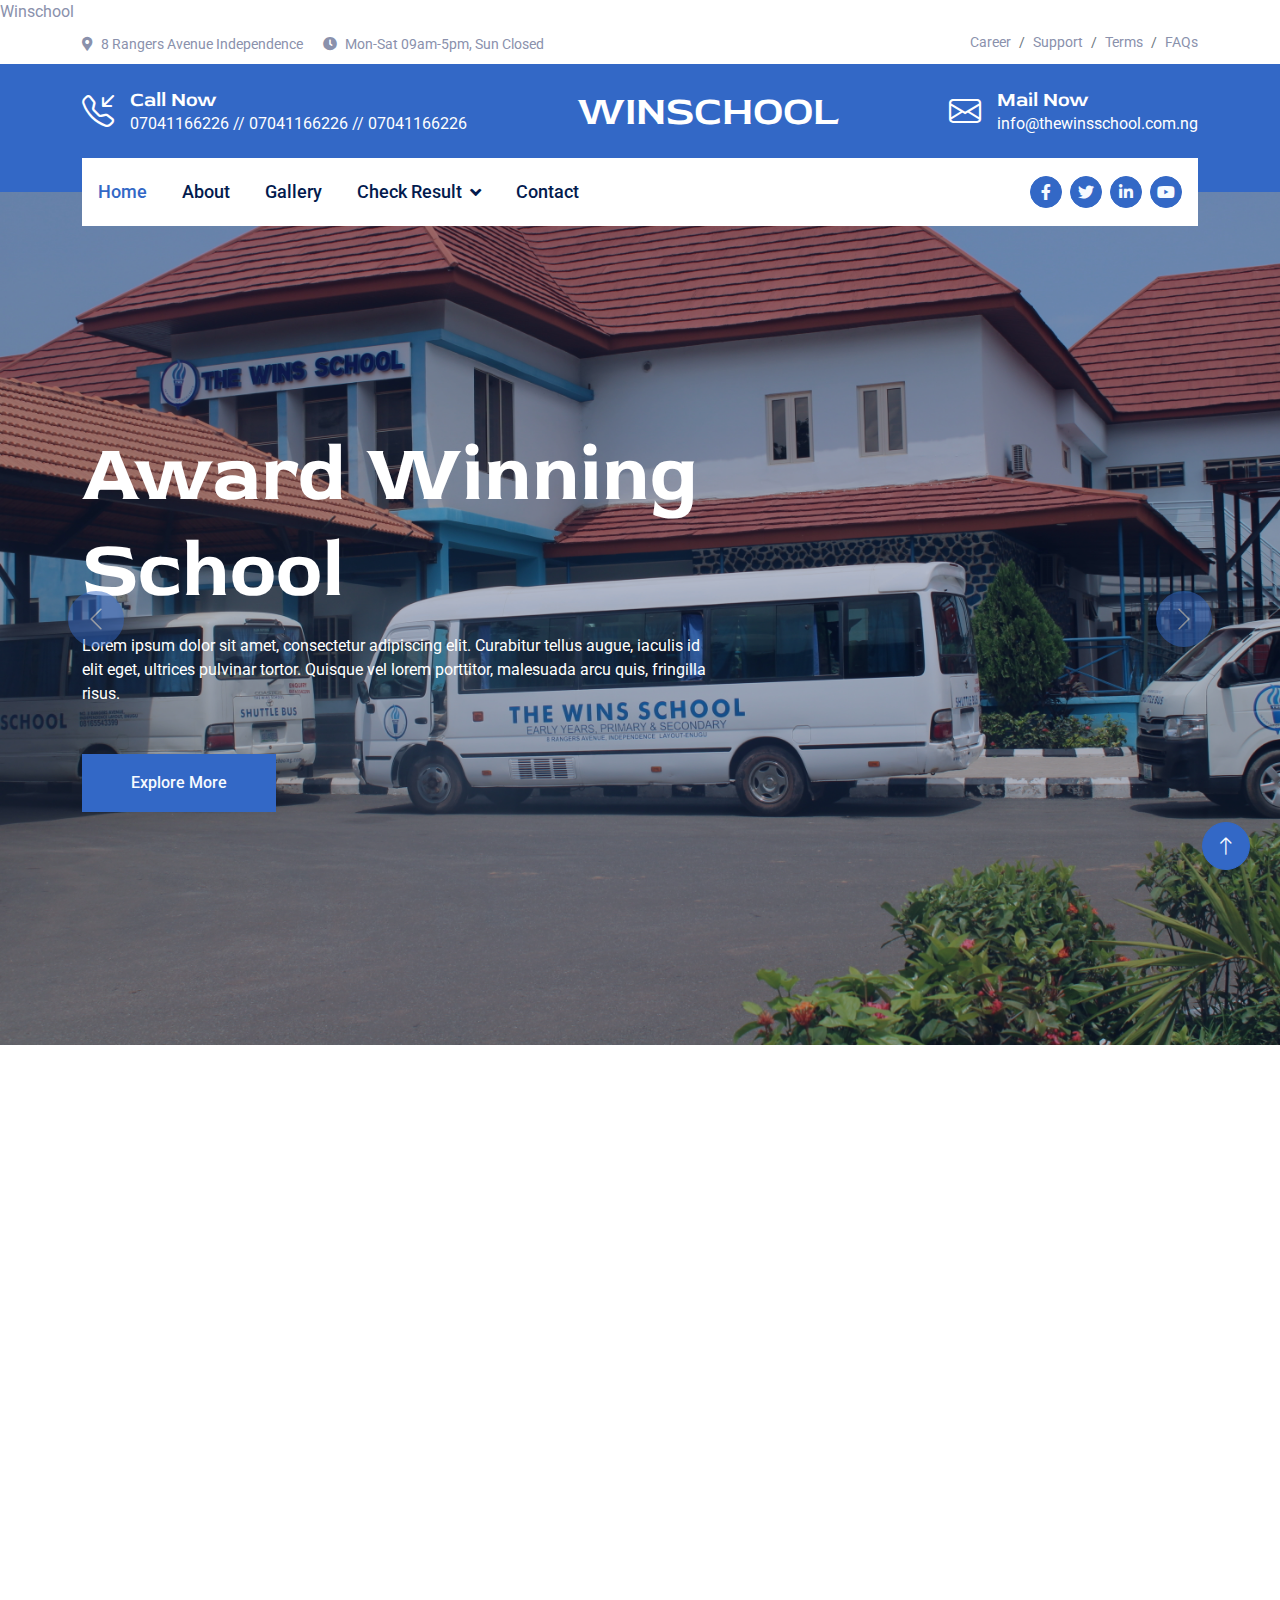
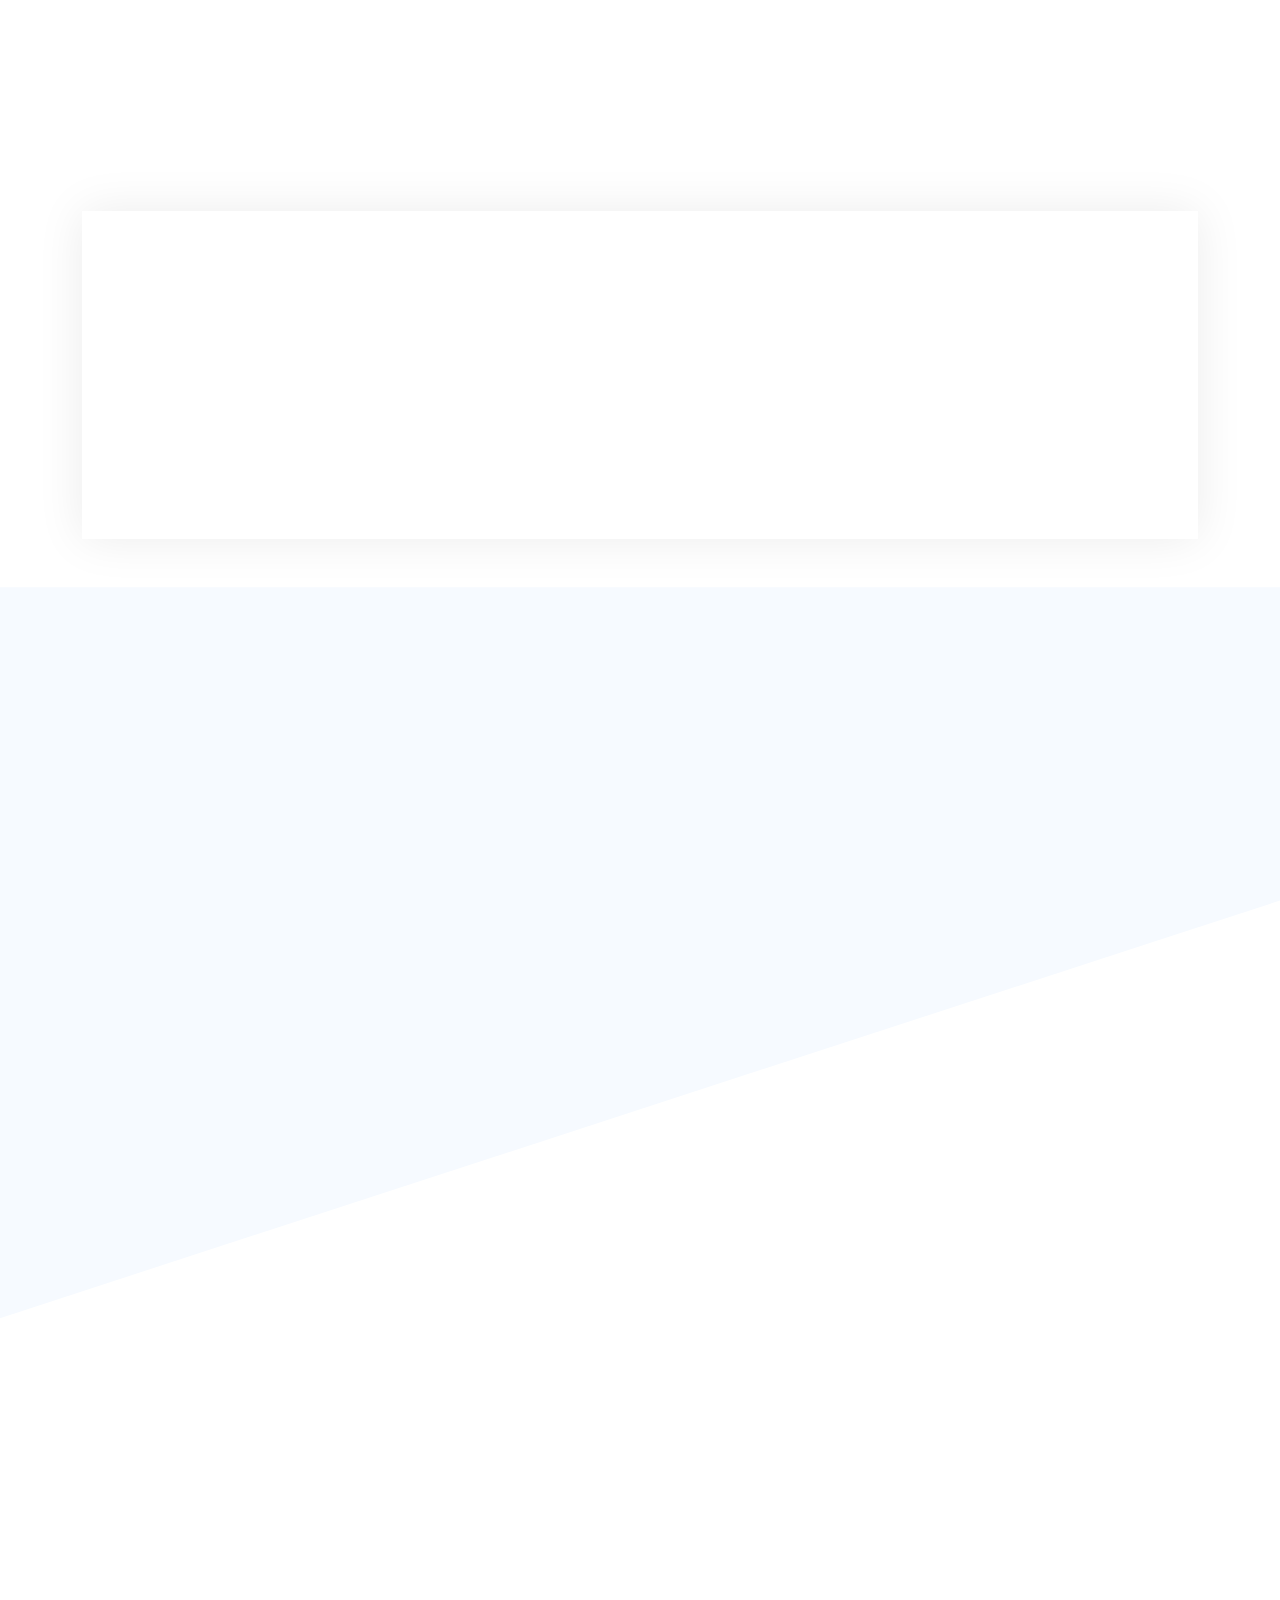
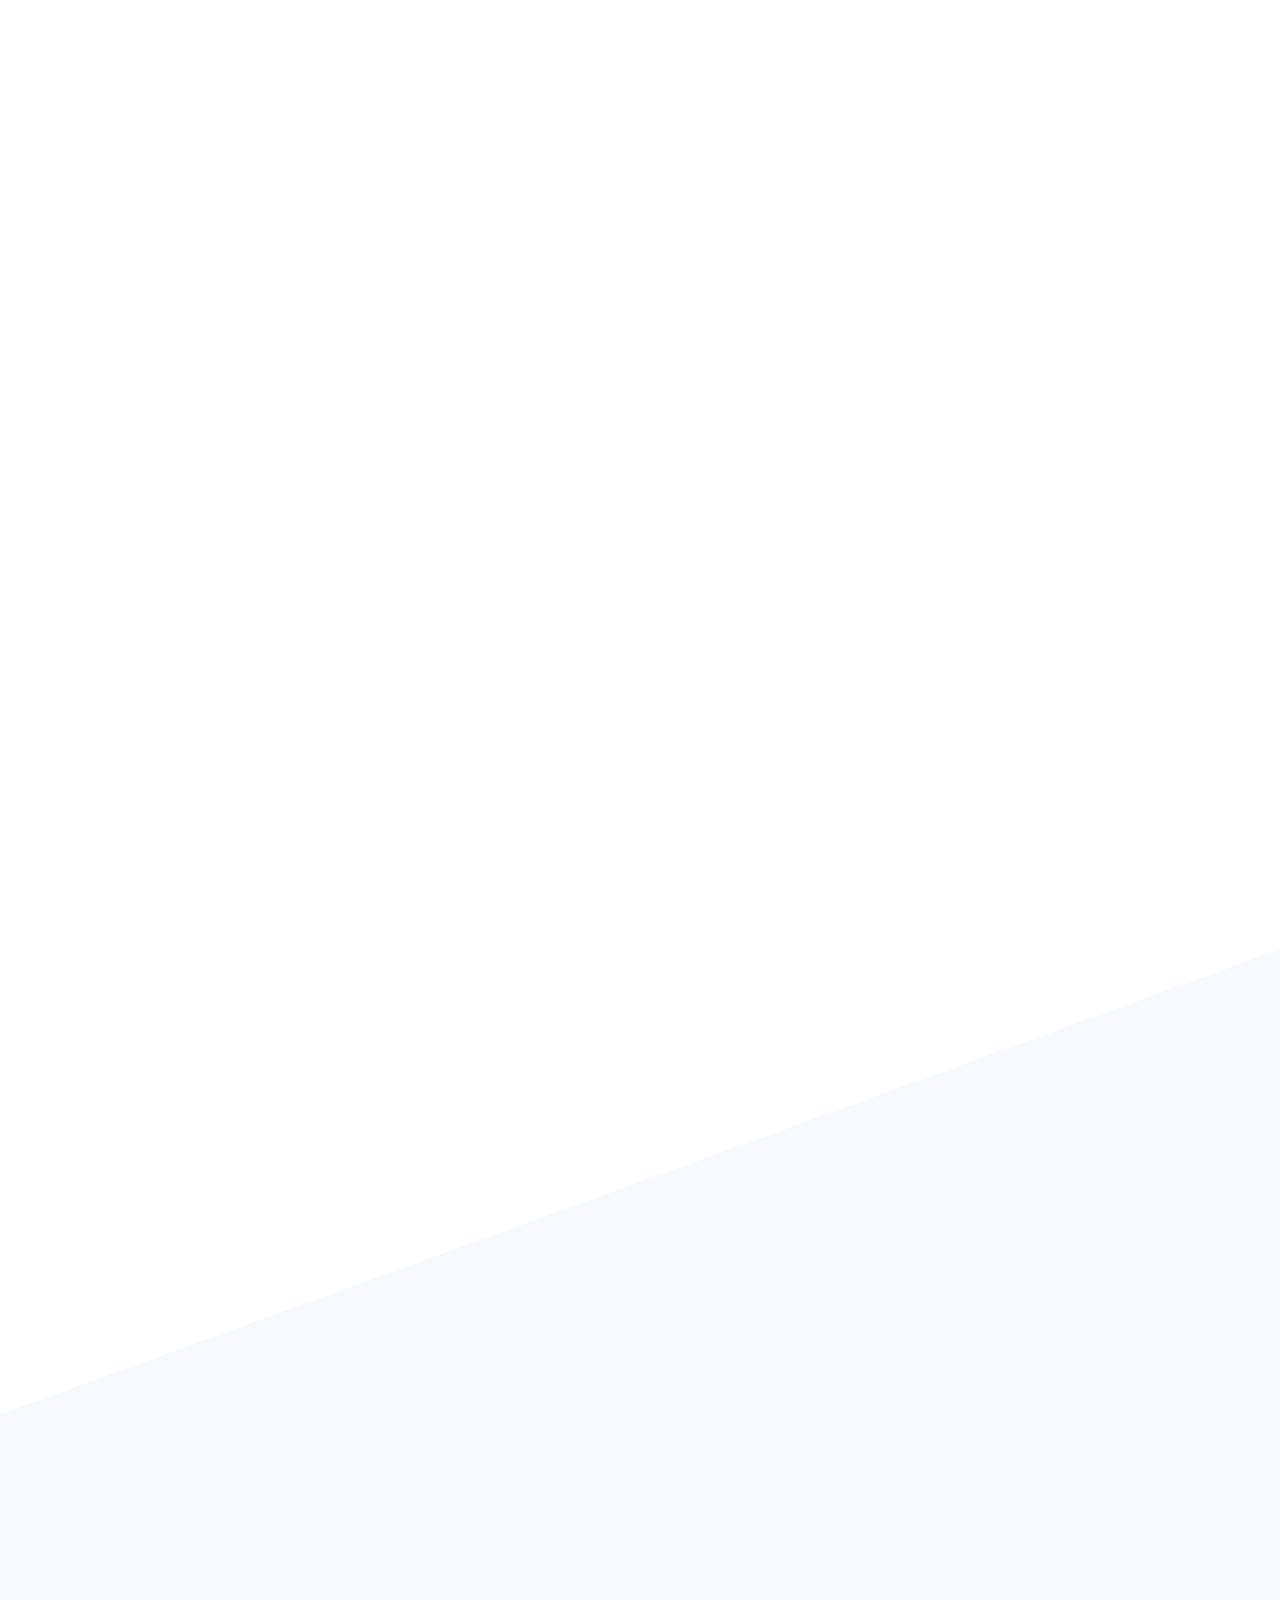
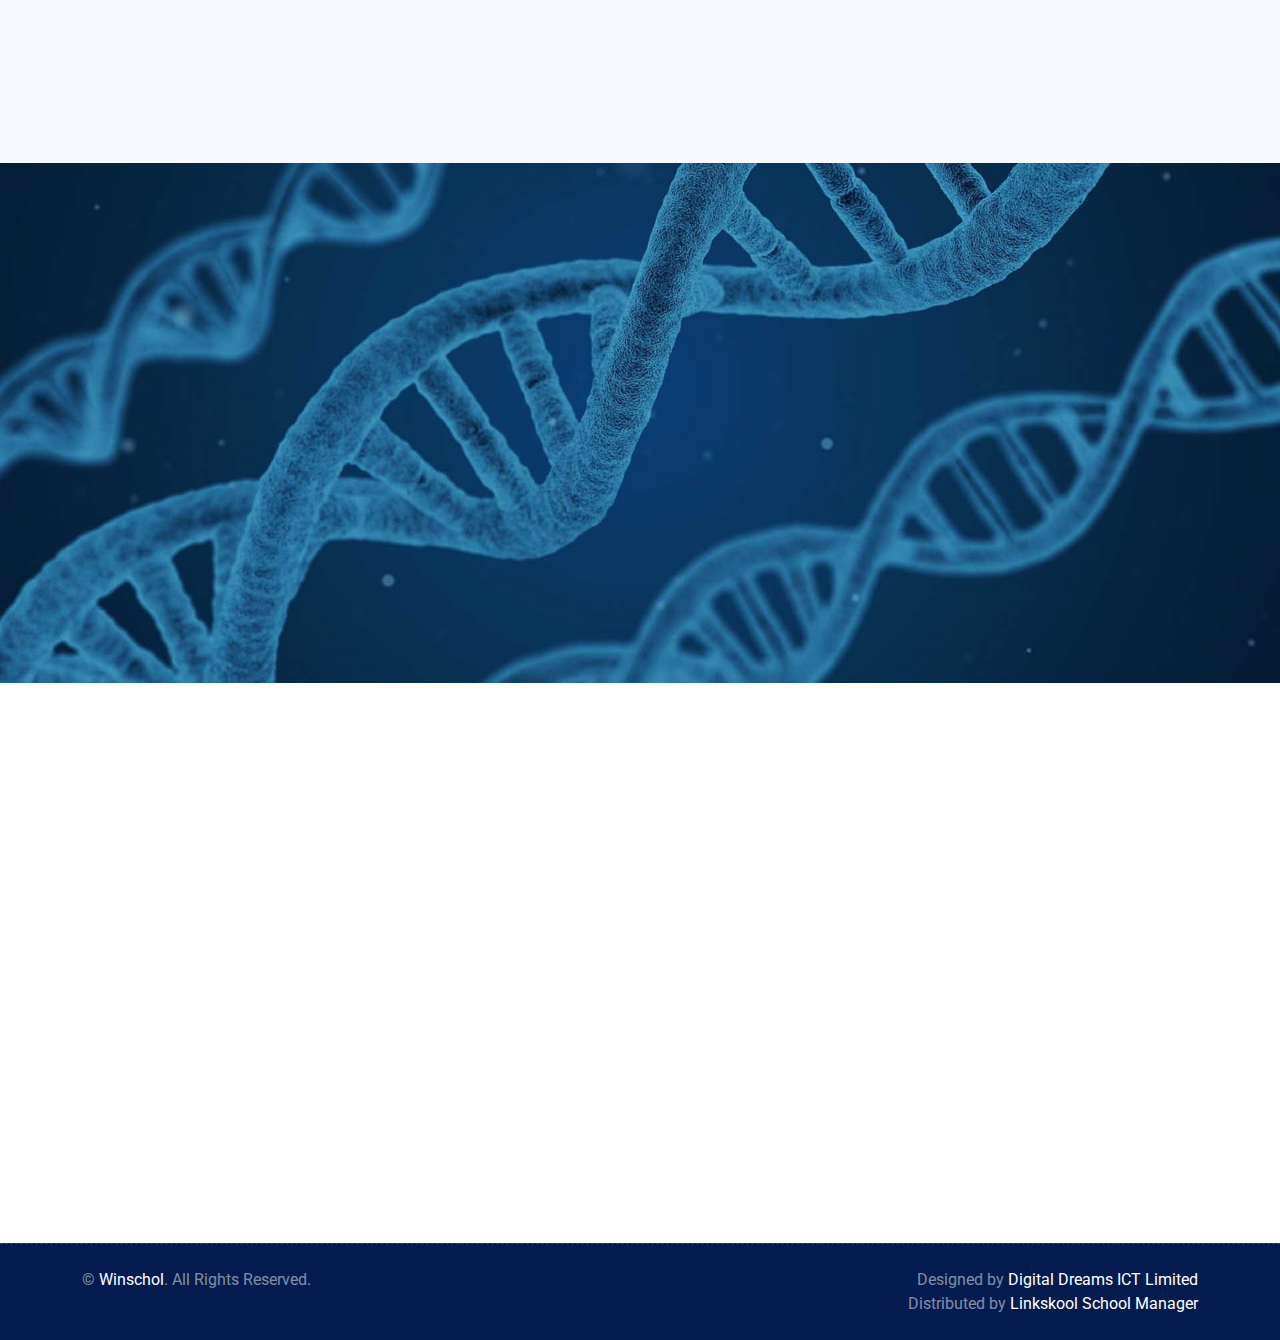
==== commit f2aefcf6: "Update index.html" ====
--- a/index.html
+++ b/index.html
@@ -3,7 +3,7 @@
 
 <head>
     <meta charset="utf-8">
-    <title>Labsky - Laboratory HTML Website Template</title>
+    Winschool
     <meta content="width=device-width, initial-scale=1.0" name="viewport">
     <meta content="" name="keywords">
     <meta content="" name="description">
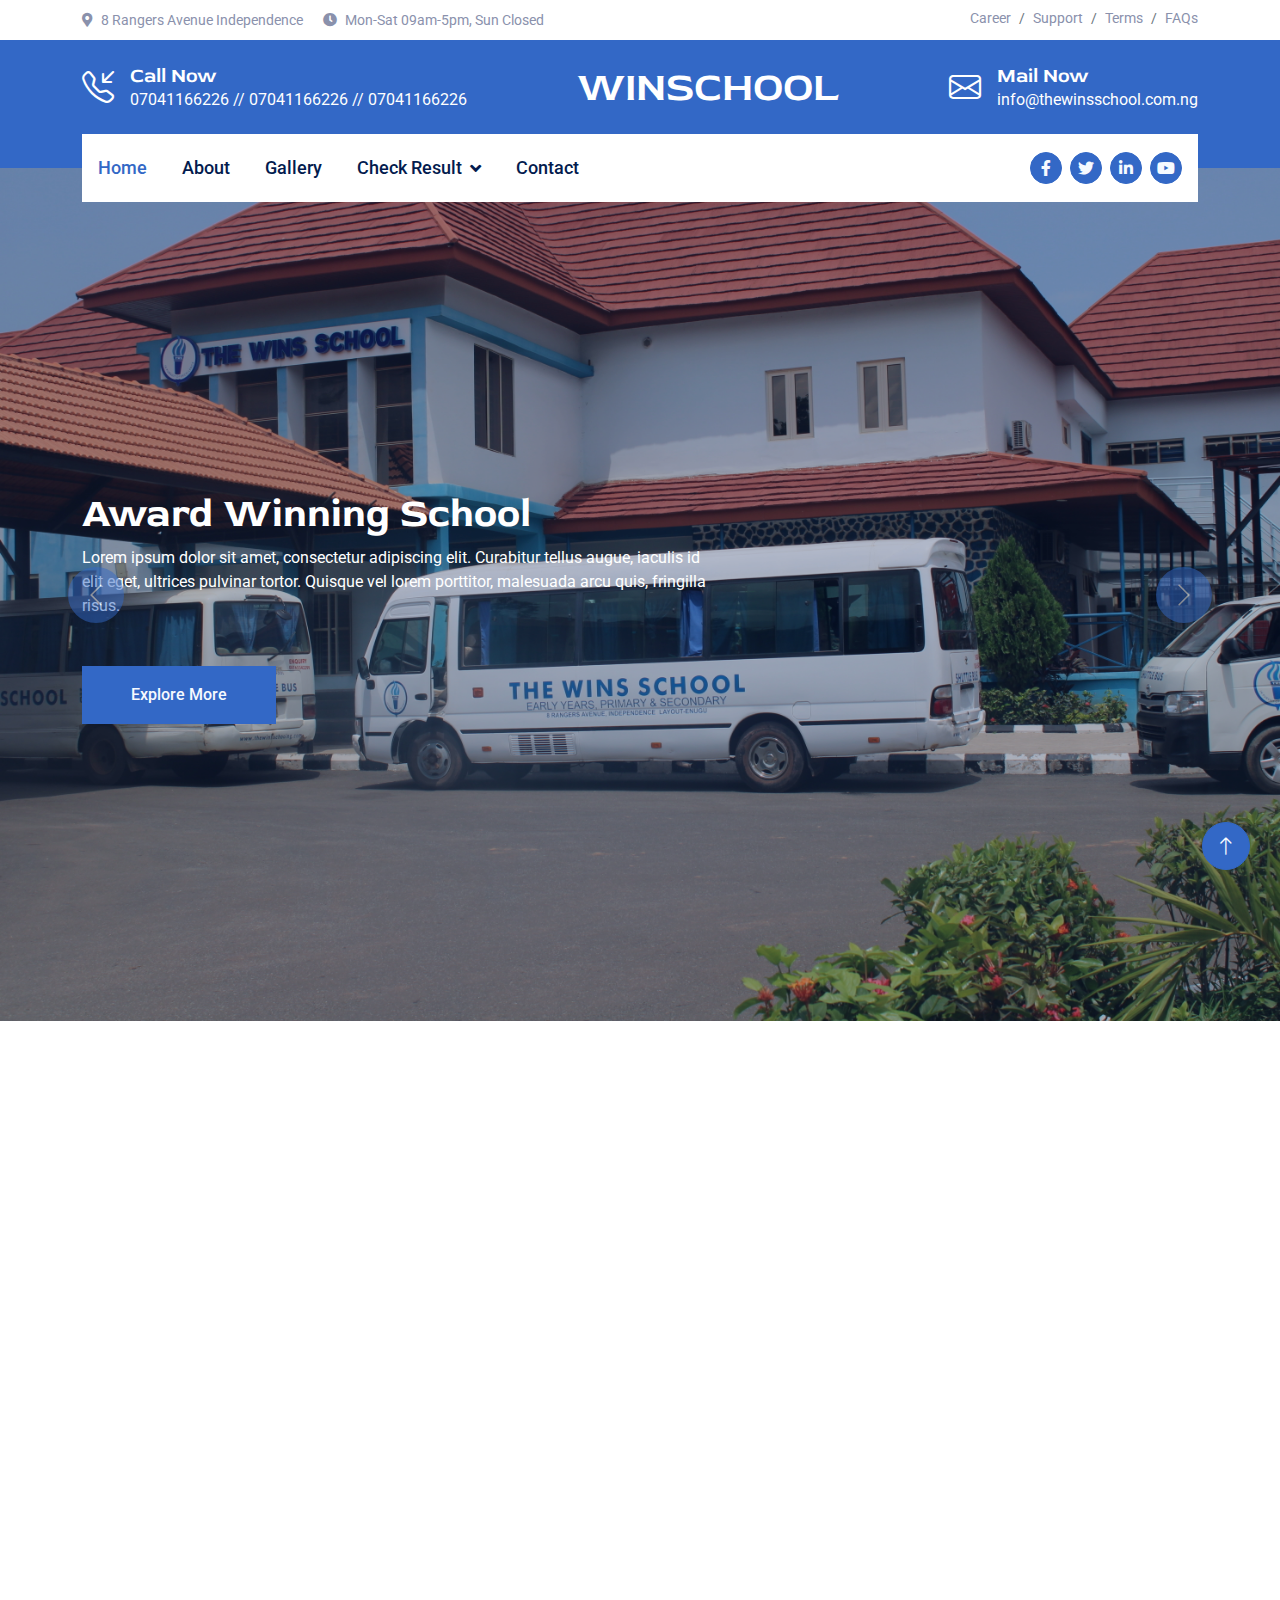
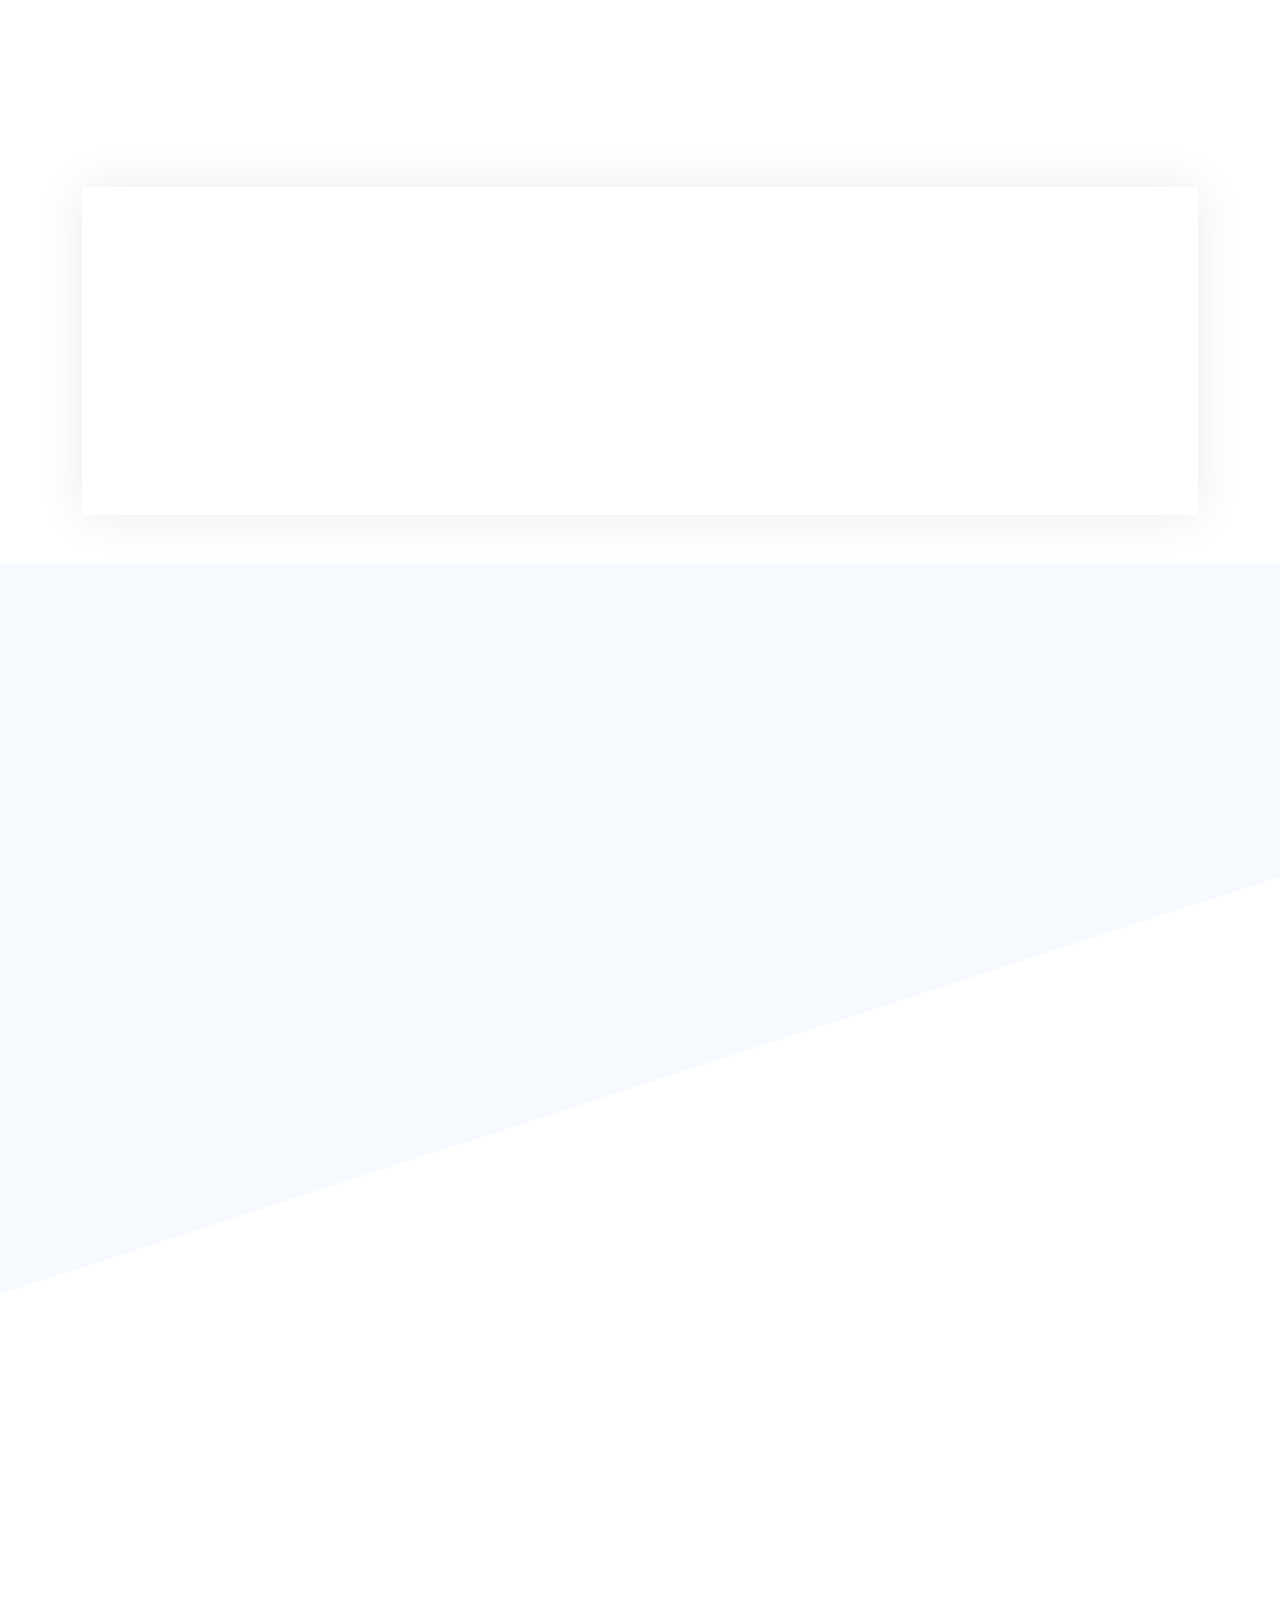
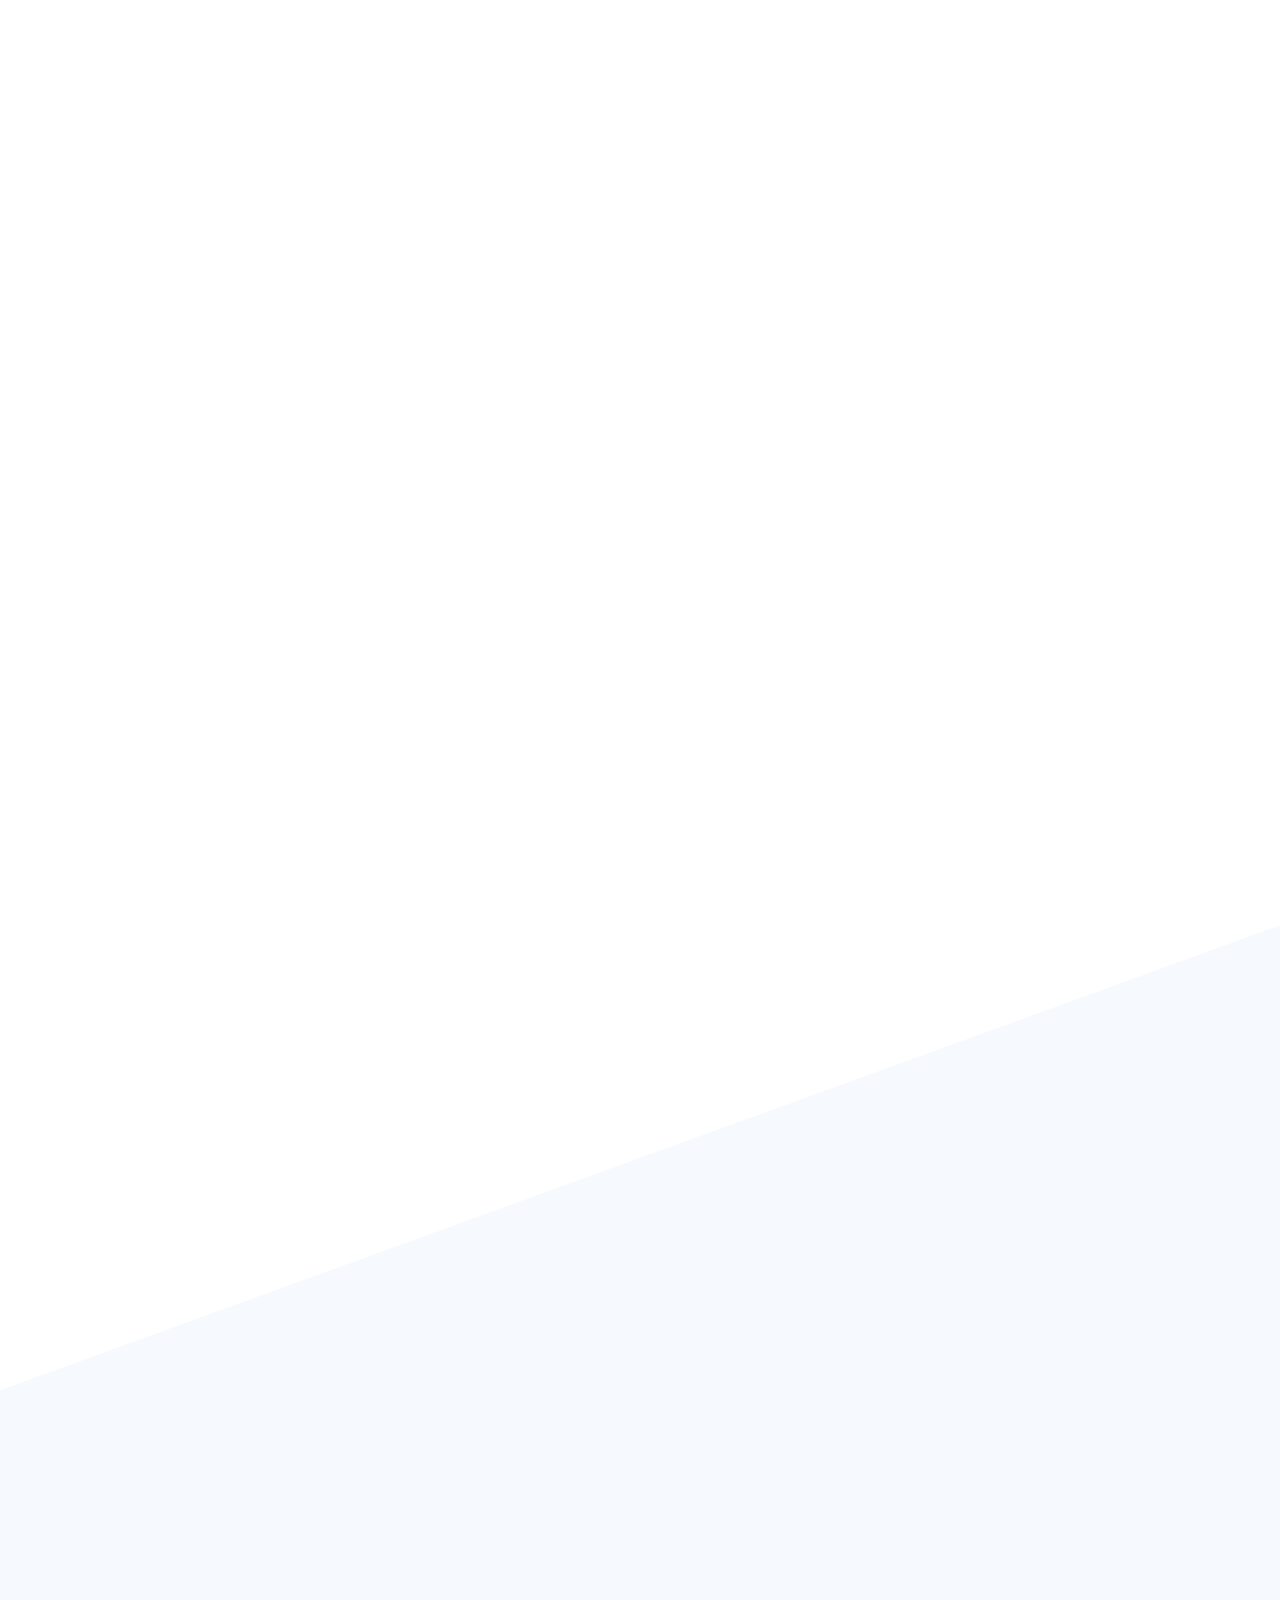
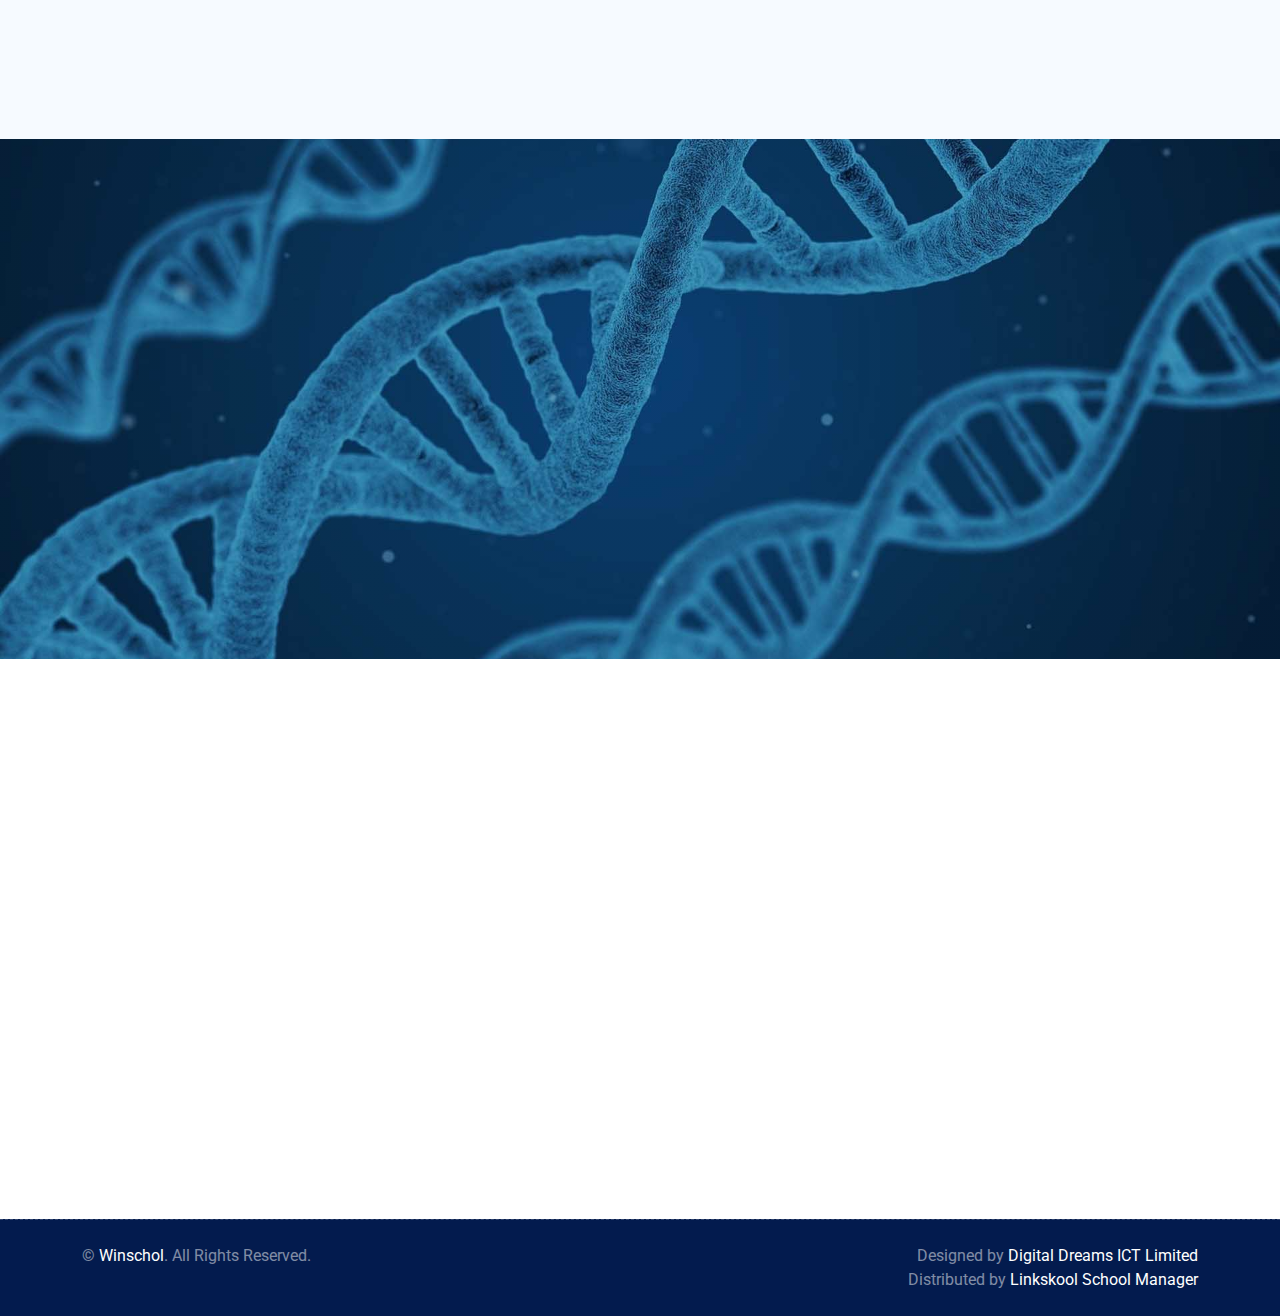
==== commit cb12a8a5: "commit" ====
--- a/index.html
+++ b/index.html
@@ -3,7 +3,7 @@
 
 <head>
     <meta charset="utf-8">
-    Winschool
+    <title>Winschool-Enugu</title>
     <meta content="width=device-width, initial-scale=1.0" name="viewport">
     <meta content="" name="keywords">
     <meta content="" name="description">
@@ -96,7 +96,7 @@
         <div class="container">
             <nav class="navbar navbar-expand-lg navbar-light bg-white py-lg-0 px-lg-3">
                 <a href="index.html" class="navbar-brand d-lg-none">
-                    <h1 class="text-primary m-0">Lab<span class="text-dark">sky</span></h1>
+                    <h1 class="text-primary m-0">WINSCHOOL<span class="text-dark"></span></h1>
                 </a>
                 <button type="button" class="navbar-toggler me-0" data-bs-toggle="collapse"
                     data-bs-target="#navbarCollapse">
@@ -142,7 +142,7 @@
                         <div class="container">
                             <div class="row justify-content-start">
                                 <div class="col-lg-7 text-start">
-                                    <h1 class="display-1 text-white animated slideInRight mb-3">Award Winning School</h1>
+                                    <h1 class="mt-4 display-6 text-white animated slideInRight">Award Winning School</h1>
                                     <p class="mb-5 animated slideInRight">Lorem ipsum dolor sit amet, consectetur adipiscing elit. Curabitur tellus augue, iaculis id elit eget, ultrices pulvinar tortor. Quisque vel lorem porttitor, malesuada arcu quis, fringilla risus.</p>
                                     <a href="" class="btn btn-primary py-3 px-5 animated slideInRight">Explore More</a>
                                 </div>
@@ -156,7 +156,7 @@
                         <div class="container">
                             <div class="row justify-content-end">
                                 <div class="col-lg-7 text-end">
-                                    <h1 class="display-1 text-white animated slideInLeft mb-3">Quality Education</h1>
+                                    <h1 class="mt-4 display-6 text-white animated slideInRight">Quality Education</h1>
                                     <p class="mb-5 animated slideInLeft">Lorem ipsum dolor sit amet, consectetur adipiscing elit. Curabitur tellus augue, iaculis id elit eget, ultrices pulvinar tortor. Quisque vel lorem porttitor, malesuada arcu quis, fringilla risus.</p>
                                     <a href="" class="btn btn-primary py-3 px-5 animated slideInLeft">Explore More</a>
                                 </div>
@@ -170,7 +170,7 @@
                         <div class="container">
                             <div class="row justify-content-end">
                                 <div class="col-lg-7 text-end">
-                                    <h1 class="display-1 text-white animated slideInLeft mb-3">Academic Excellence</h1>
+                                    <h1 class="mt-4 display-6 text-white animated slideInRight">Academic Excellence</h1>
                                     <p class="mb-5 animated slideInLeft">Lorem ipsum dolor sit amet, consectetur adipiscing elit. Curabitur tellus augue, iaculis id elit eget, ultrices pulvinar tortor. Quisque vel lorem porttitor, malesuada arcu quis, fringilla risus.</p>
                                     <a href="" class="btn btn-primary py-3 px-5 animated slideInLeft">Explore More</a>
                                 </div>
--- a/css/style.css
+++ b/css/style.css
@@ -1,4 +1,5 @@
 /********** Template CSS **********/
+
 
 .back-to-top {
     position: fixed;
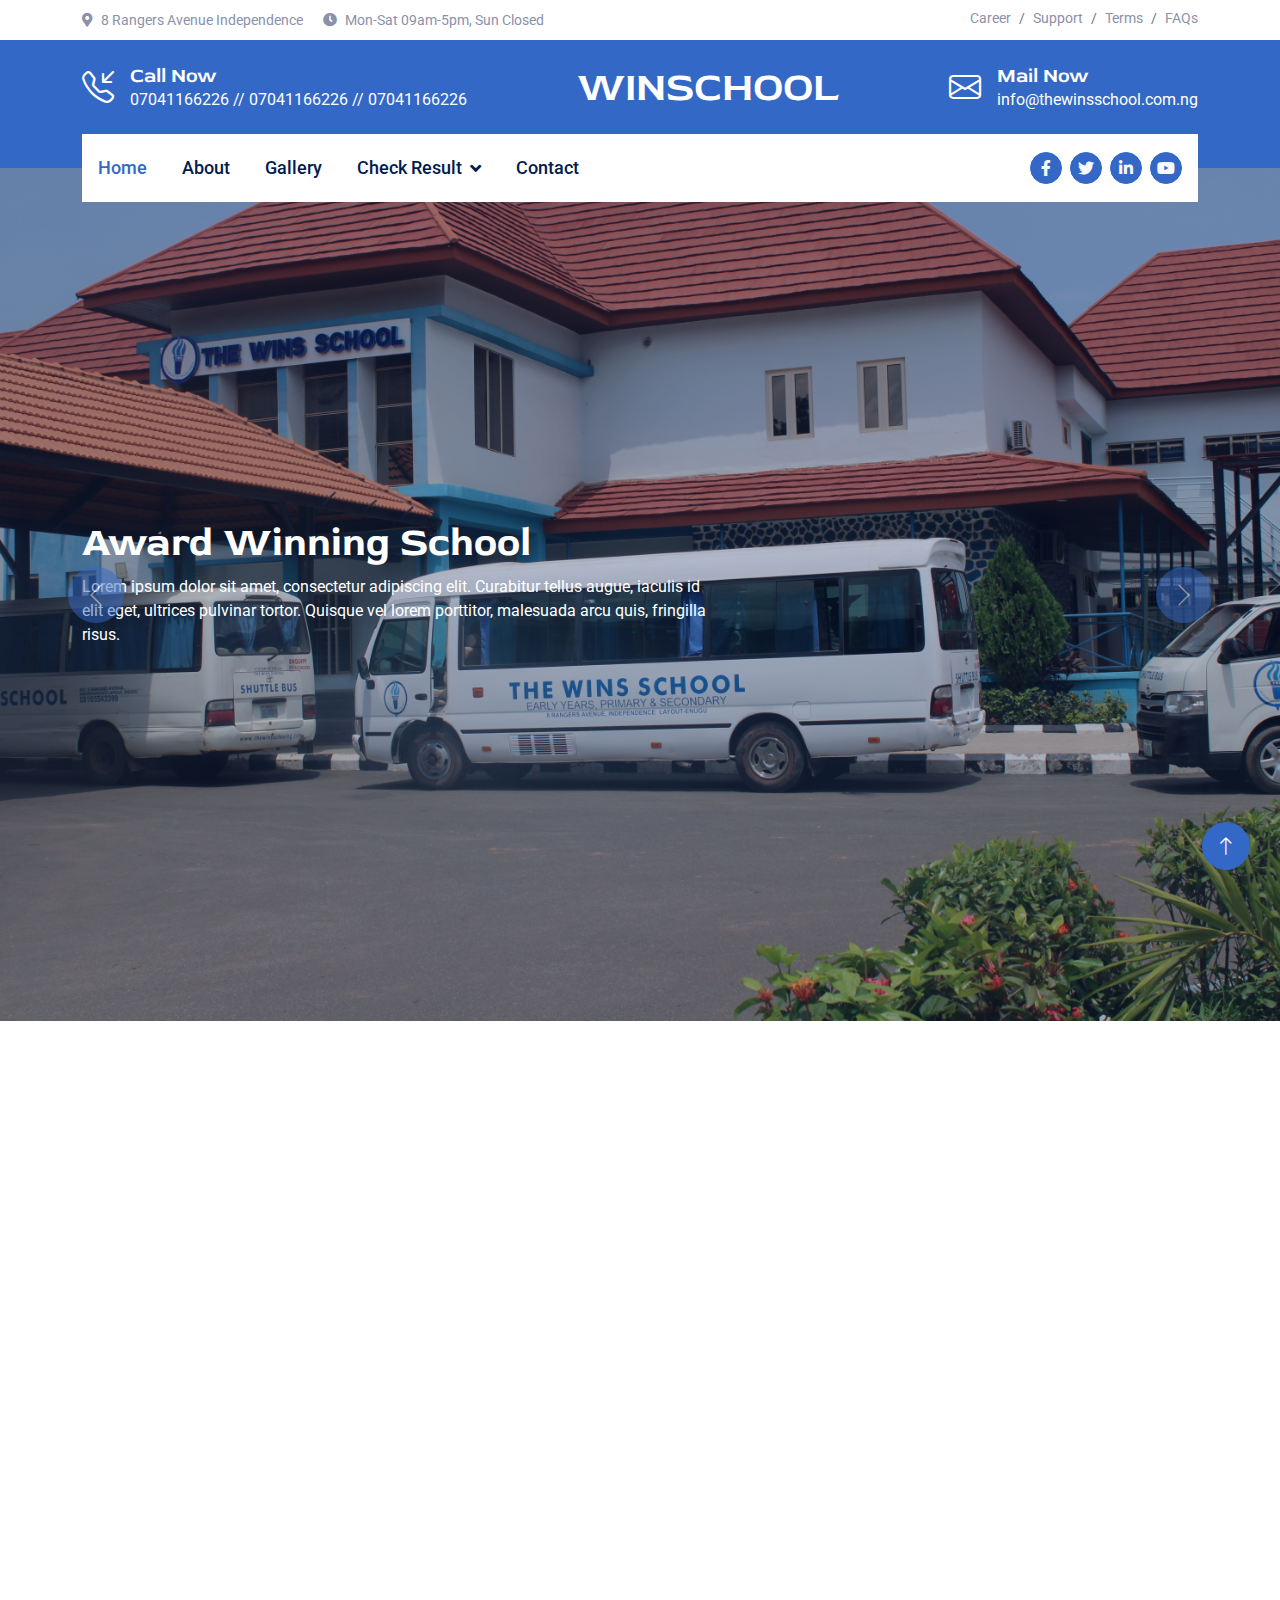
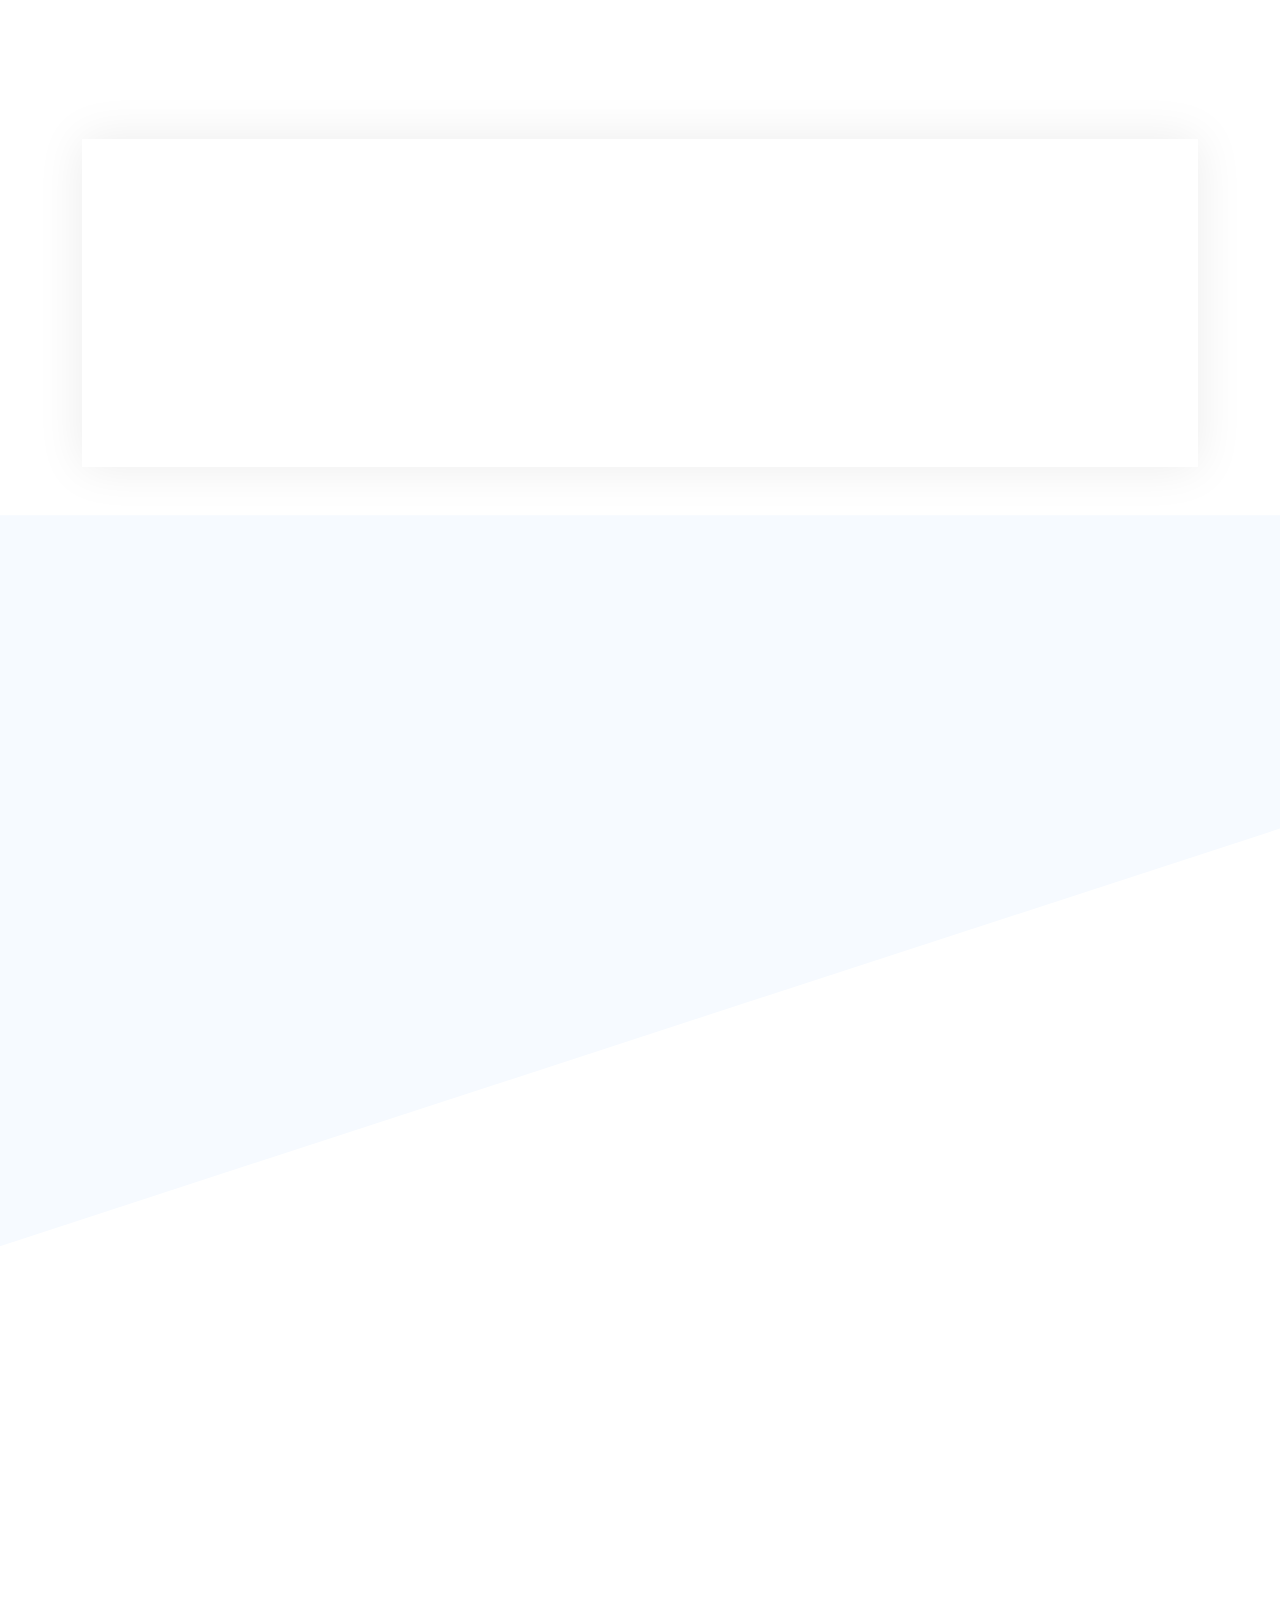
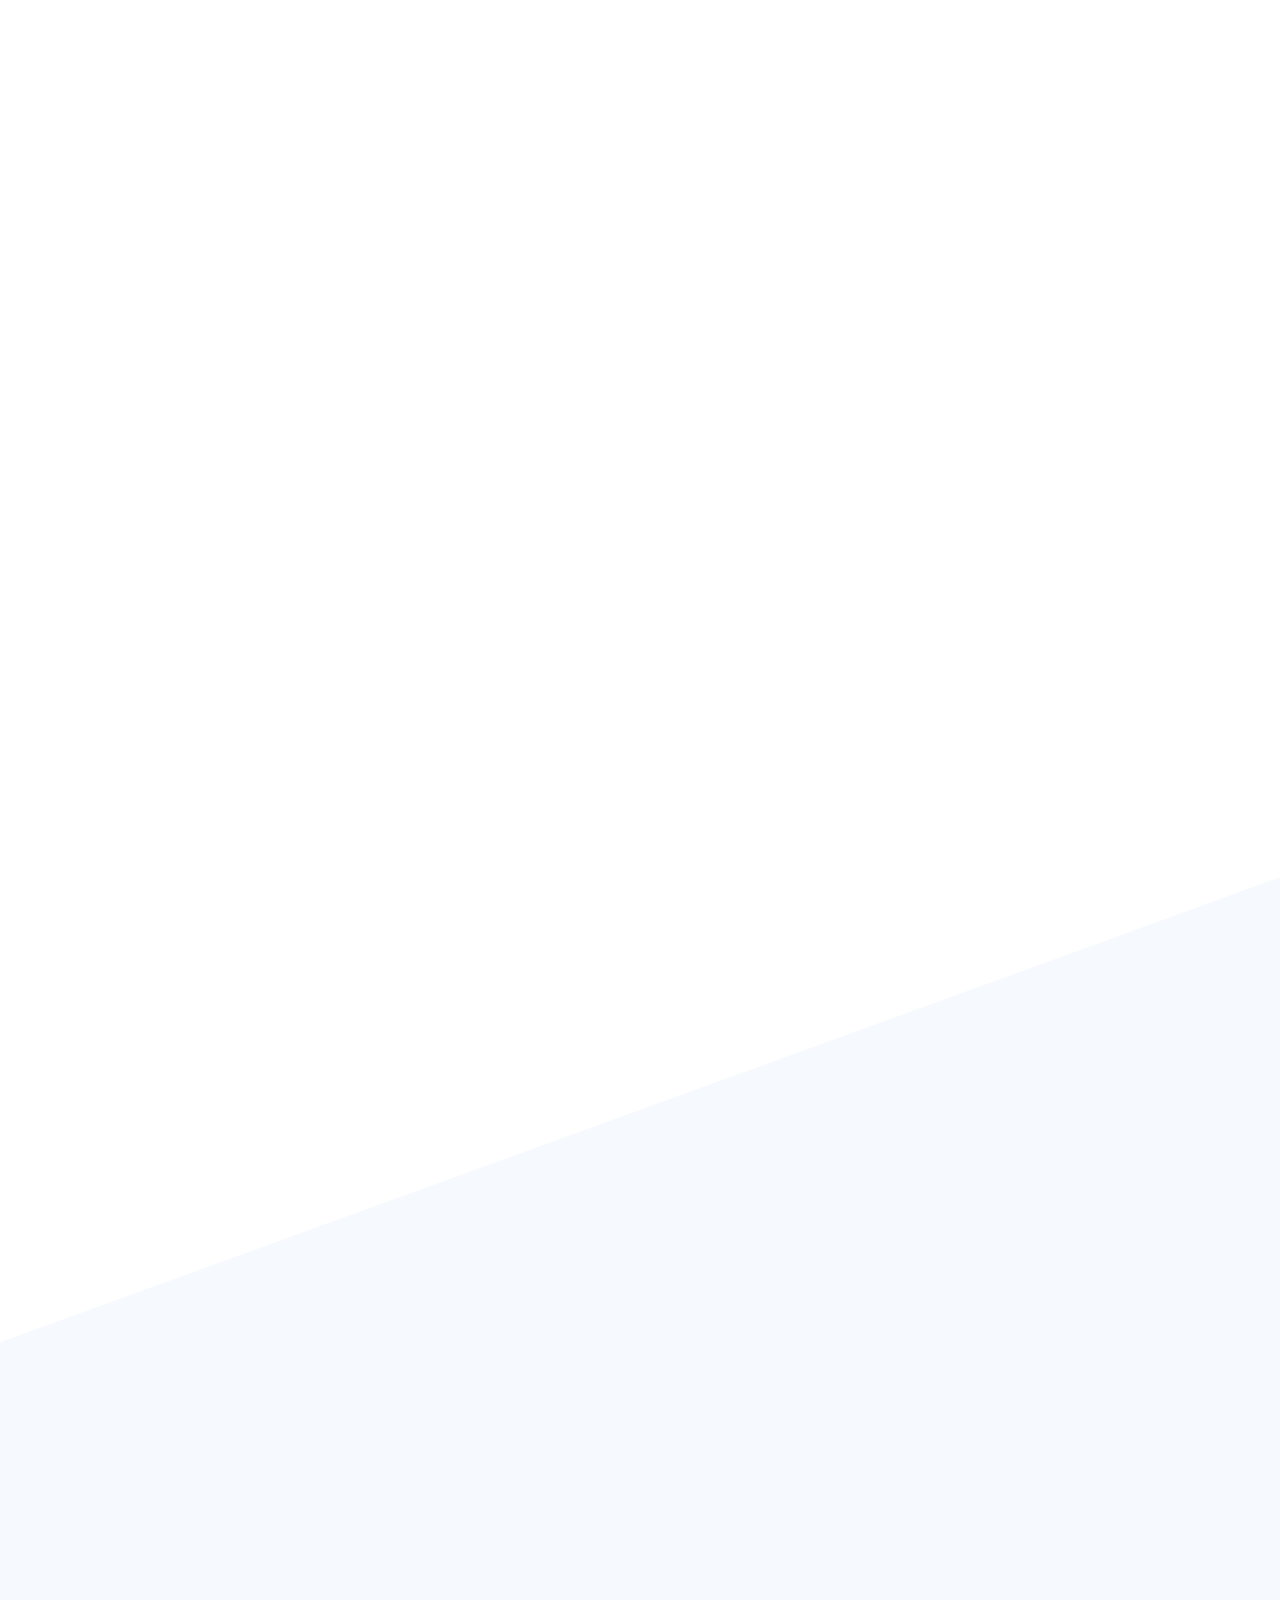
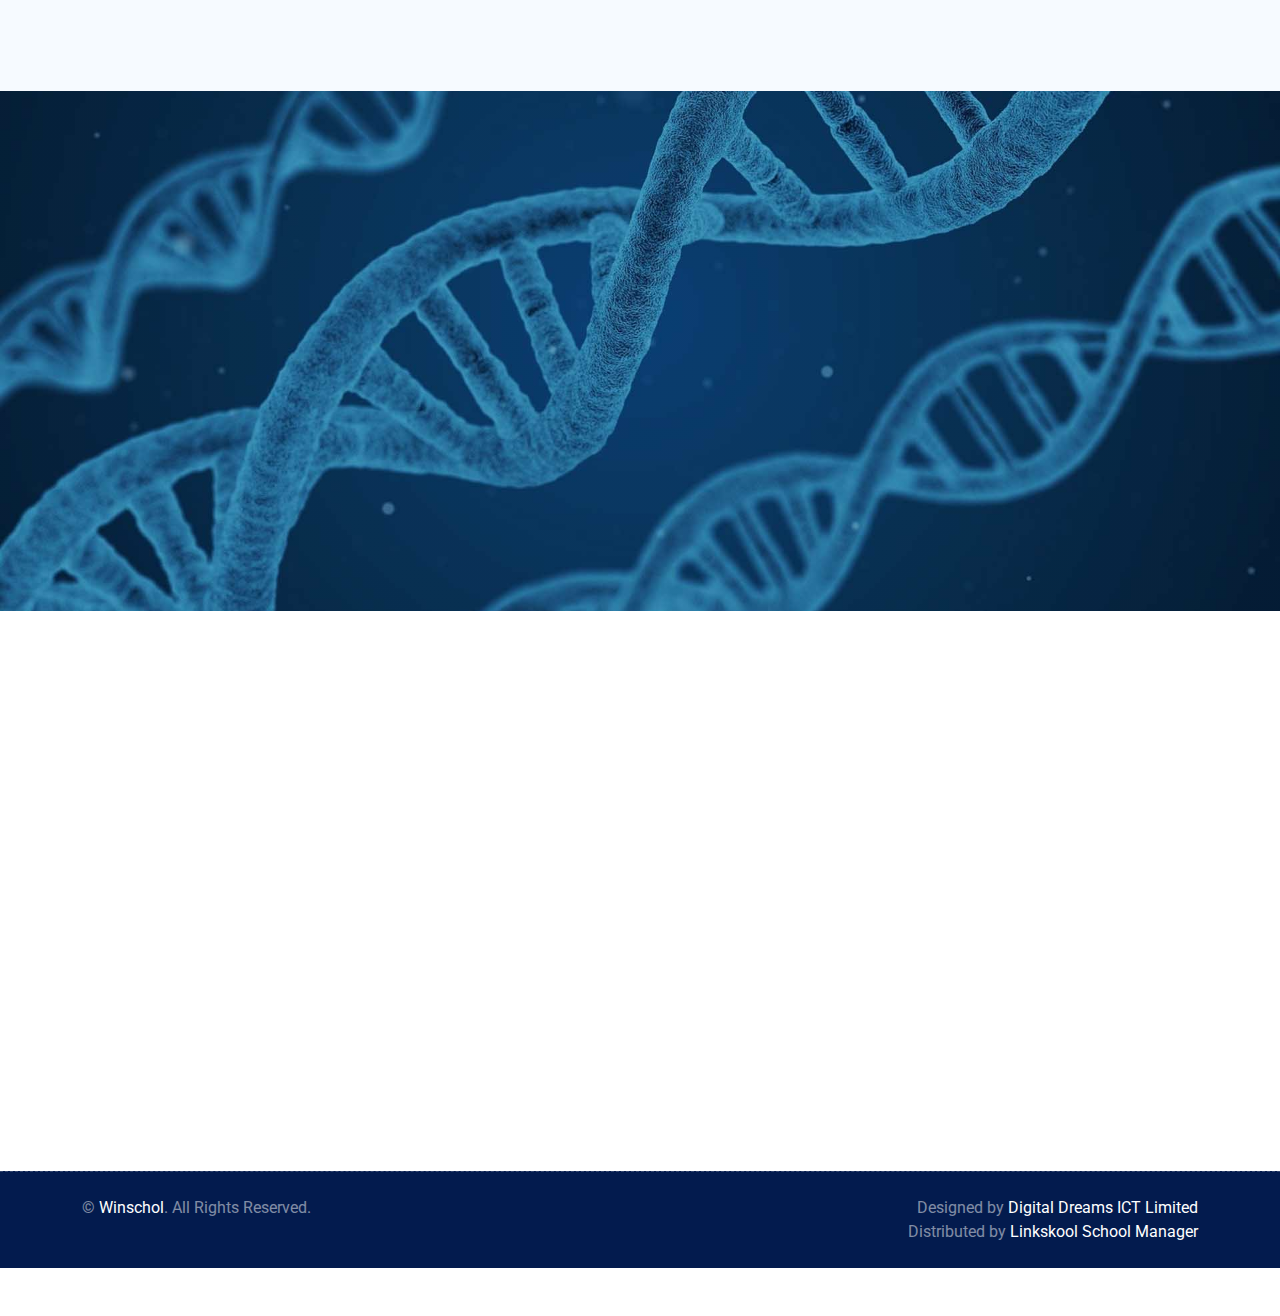
==== commit d104ae15: "Update index.html" ====
--- a/index.html
+++ b/index.html
@@ -144,7 +144,7 @@
                                 <div class="col-lg-7 text-start">
                                     <h1 class="mt-4 display-6 text-white animated slideInRight">Award Winning School</h1>
                                     <p class="mb-5 animated slideInRight">Lorem ipsum dolor sit amet, consectetur adipiscing elit. Curabitur tellus augue, iaculis id elit eget, ultrices pulvinar tortor. Quisque vel lorem porttitor, malesuada arcu quis, fringilla risus.</p>
-                                    <a href="" class="btn btn-primary py-3 px-5 animated slideInRight">Explore More</a>
+                                    <!-- <a href="" class="btn btn-primary py-3 px-5 animated slideInRight">Explore More</a> -->
                                 </div>
                             </div>
                         </div>
@@ -158,8 +158,8 @@
                                 <div class="col-lg-7 text-end">
                                     <h1 class="mt-4 display-6 text-white animated slideInRight">Quality Education</h1>
                                     <p class="mb-5 animated slideInLeft">Lorem ipsum dolor sit amet, consectetur adipiscing elit. Curabitur tellus augue, iaculis id elit eget, ultrices pulvinar tortor. Quisque vel lorem porttitor, malesuada arcu quis, fringilla risus.</p>
-                                    <a href="" class="btn btn-primary py-3 px-5 animated slideInLeft">Explore More</a>
-                                </div>
+                                    <!-- <a href="" class="btn btn-primary py-3 px-5 animated slideInLeft">Explore More</a>
+                                </div> -->
                             </div>
                         </div>
                     </div>
@@ -172,7 +172,7 @@
                                 <div class="col-lg-7 text-end">
                                     <h1 class="mt-4 display-6 text-white animated slideInRight">Academic Excellence</h1>
                                     <p class="mb-5 animated slideInLeft">Lorem ipsum dolor sit amet, consectetur adipiscing elit. Curabitur tellus augue, iaculis id elit eget, ultrices pulvinar tortor. Quisque vel lorem porttitor, malesuada arcu quis, fringilla risus.</p>
-                                    <a href="" class="btn btn-primary py-3 px-5 animated slideInLeft">Explore More</a>
+                                    <!-- <a href="" class="btn btn-primary py-3 px-5 animated slideInLeft">Explore More</a> -->
                                 </div>
                             </div>
                         </div>
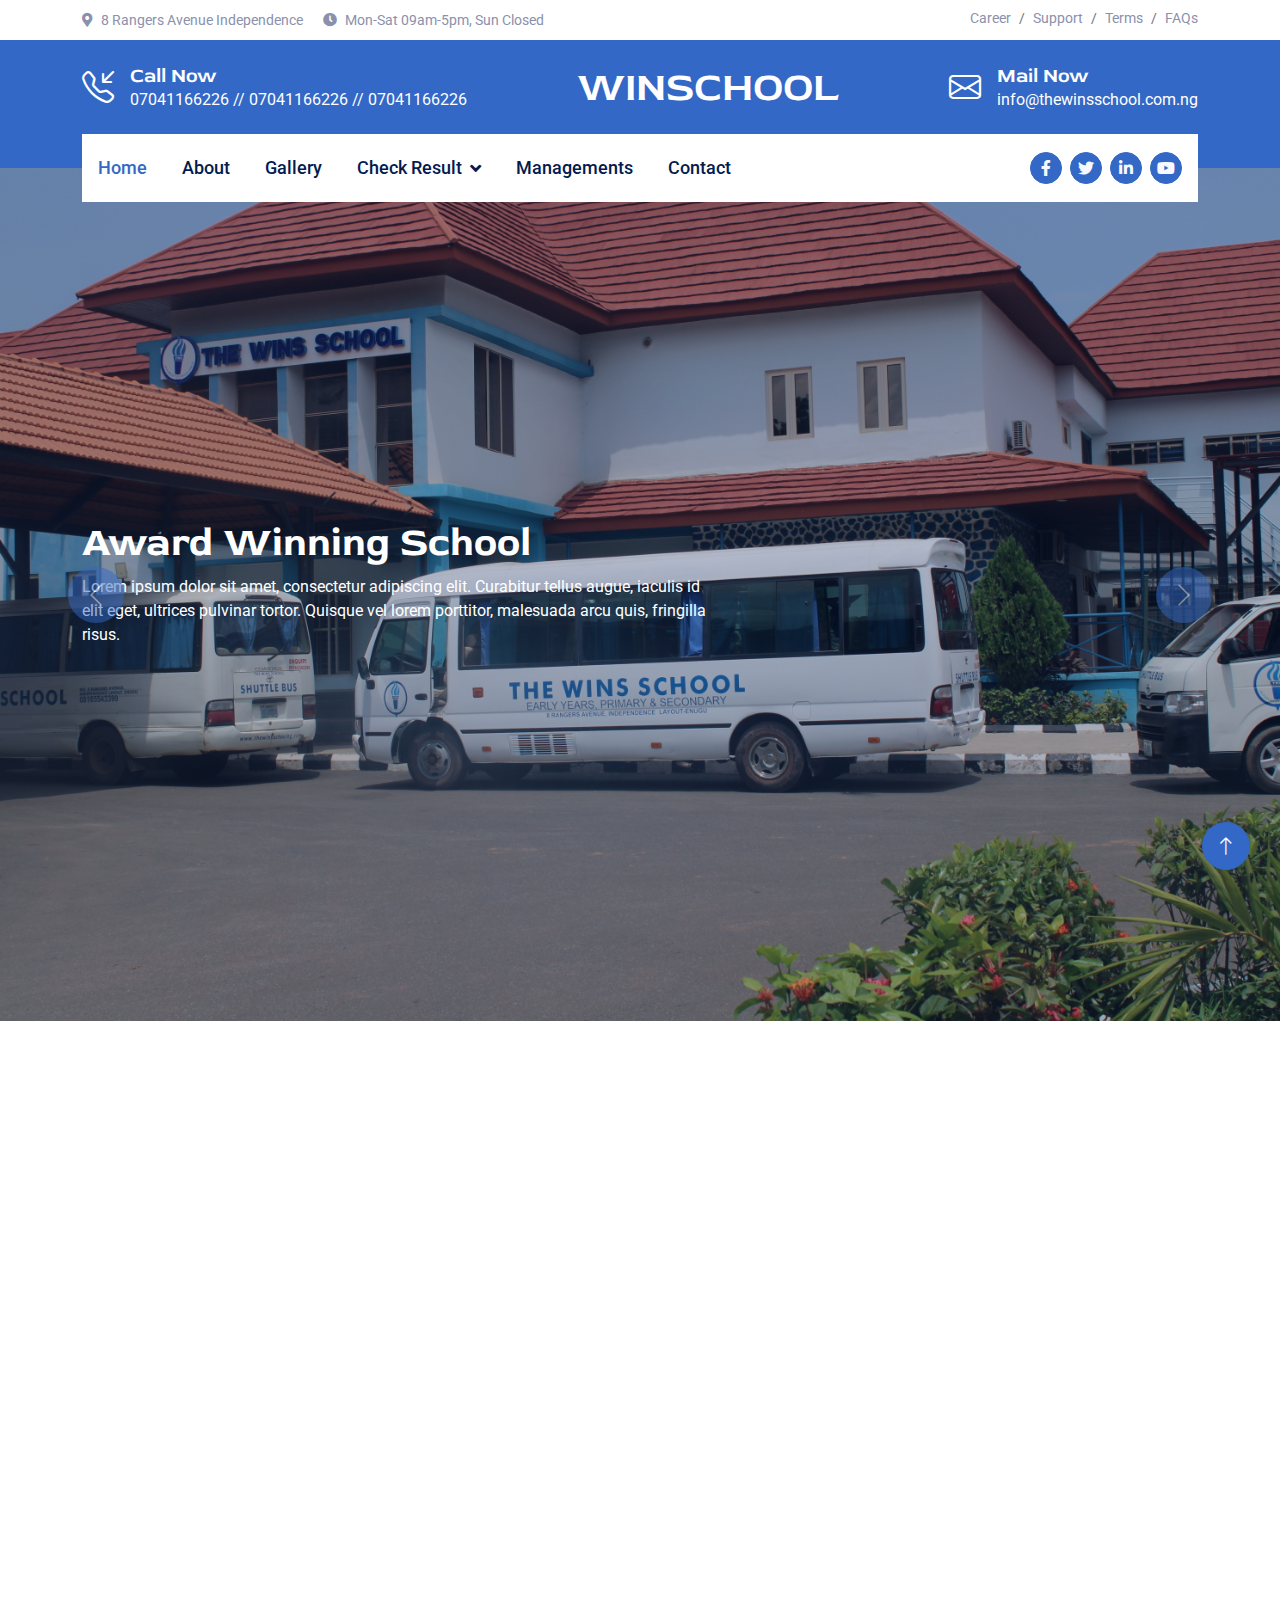
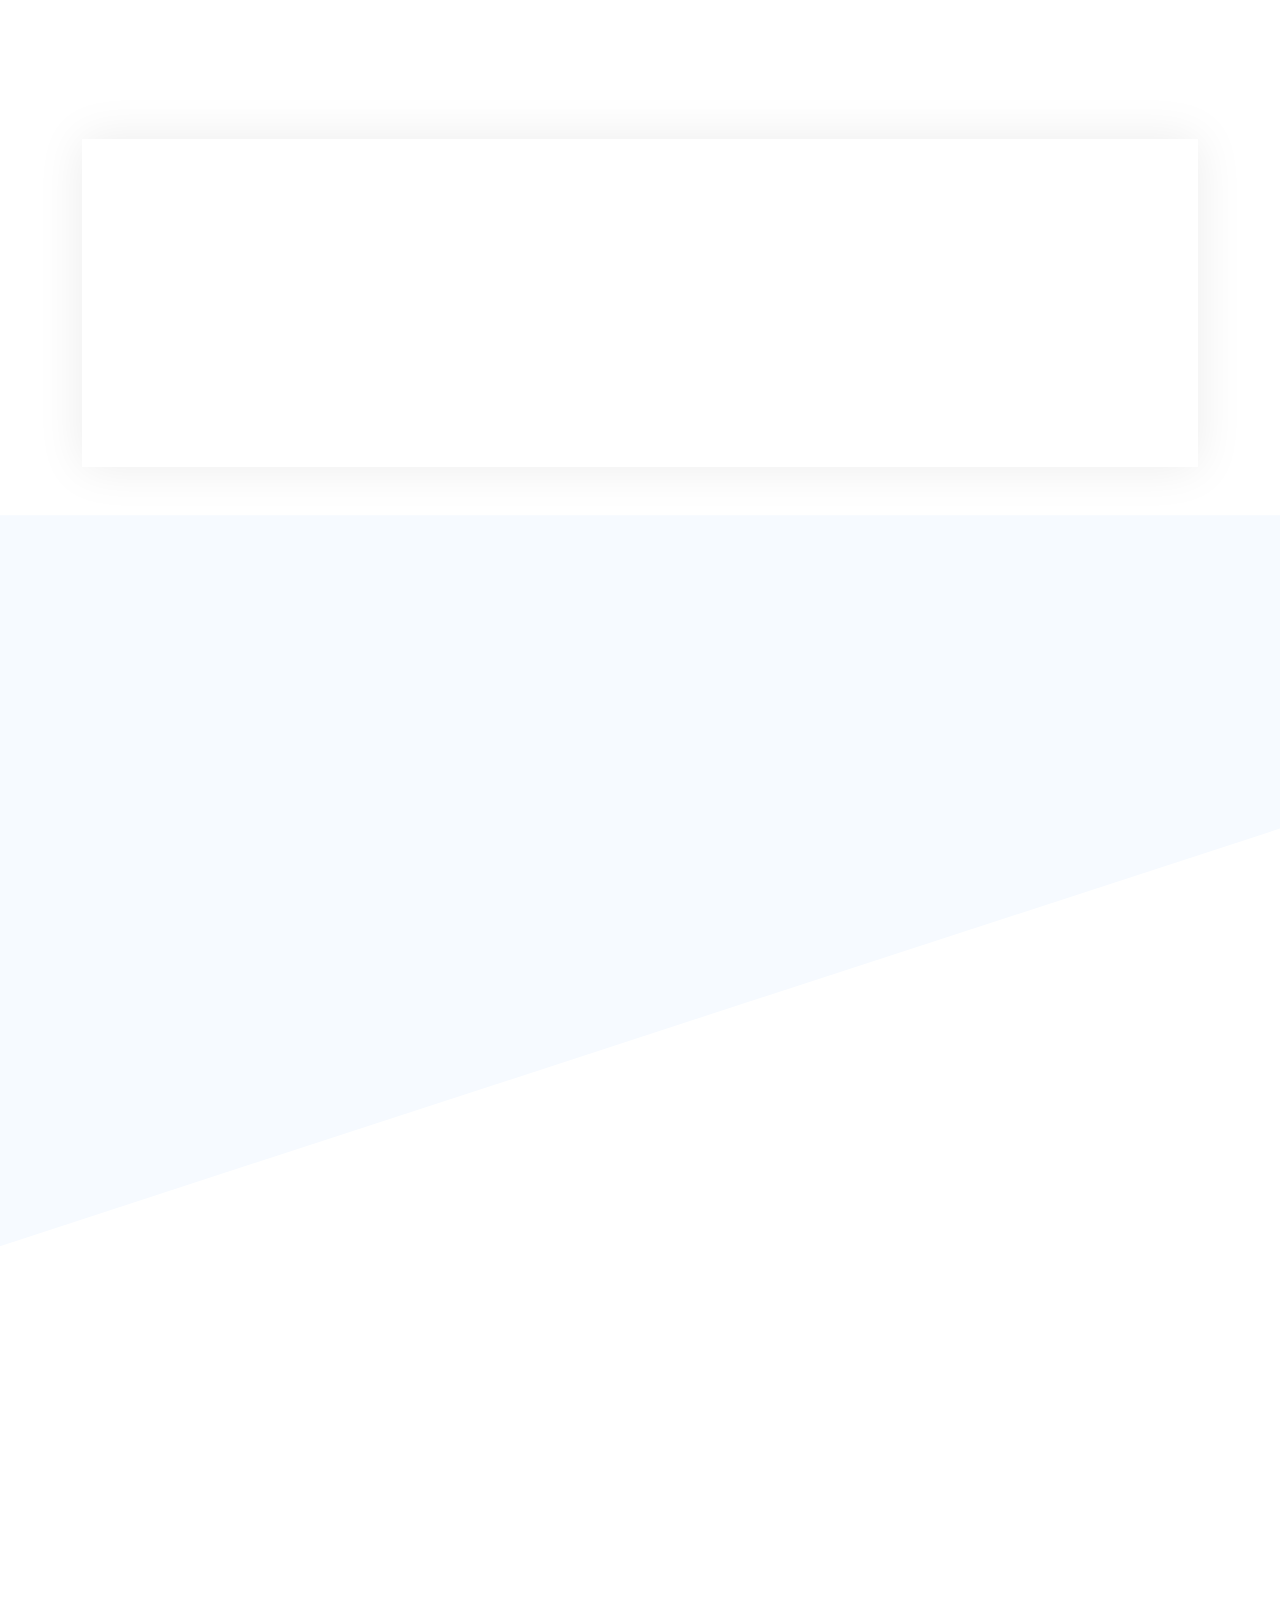
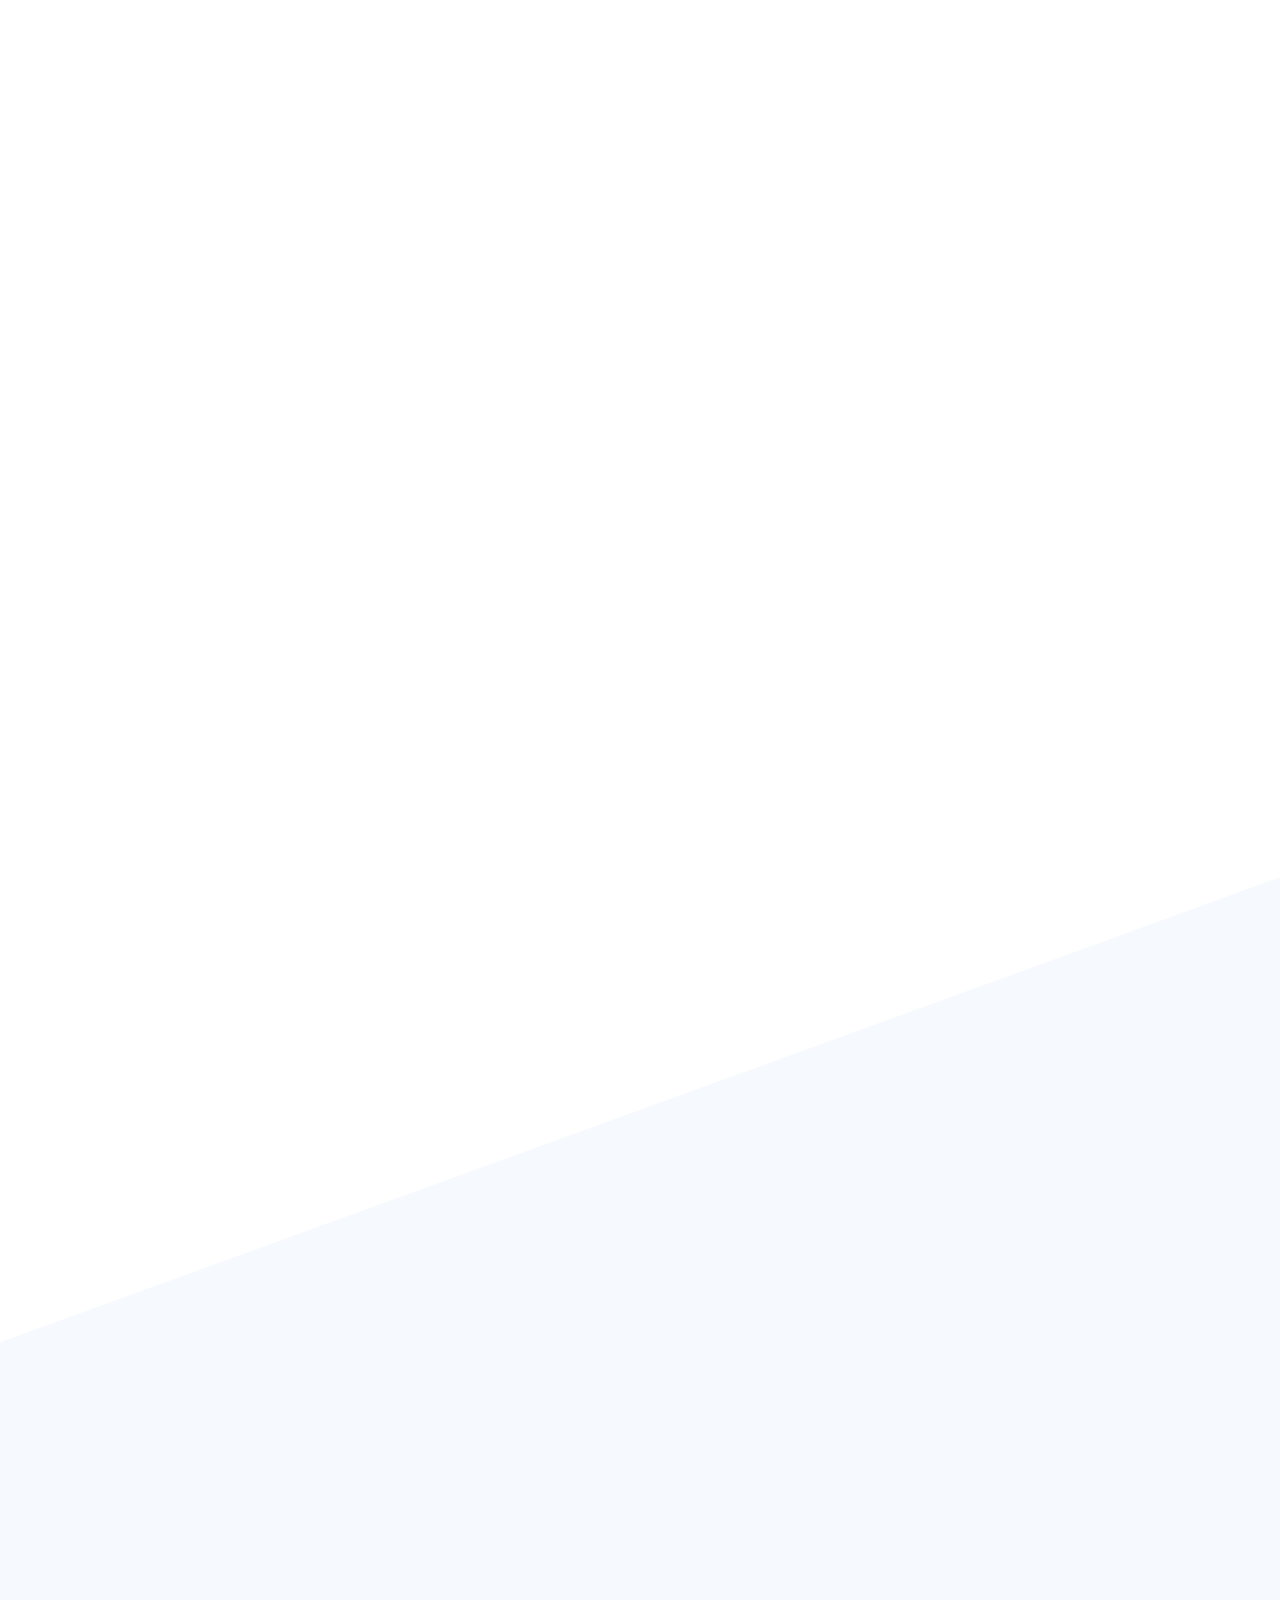
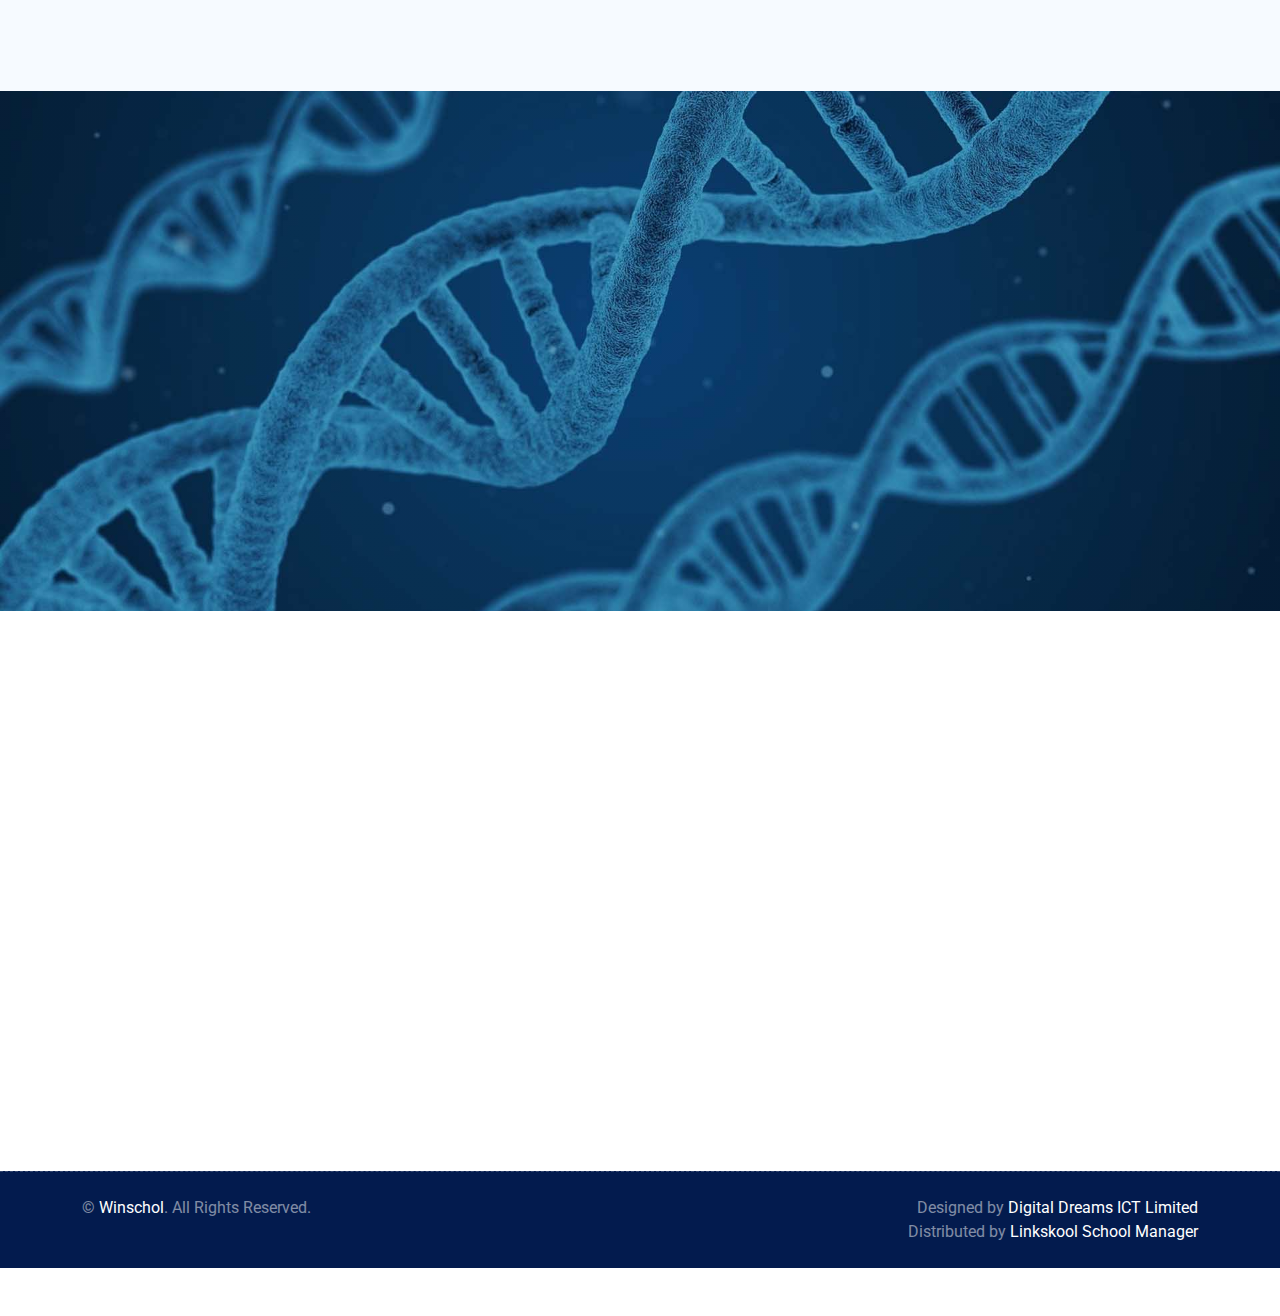
==== commit a0bd4121: "commit" ====
--- a/index.html
+++ b/index.html
@@ -106,7 +106,7 @@
                     <div class="navbar-nav">
                         <a href="index.html" class="nav-item nav-link active">Home</a>
                         <a href="about.html" class="nav-item nav-link">About</a>
-                        <a href="service.html" class="nav-item nav-link">Gallery</a>
+                        <a href="Gallery.html" class="nav-item nav-link">Gallery</a>
                         <div class="nav-item dropdown">
                             <a href="#" class="nav-link dropdown-toggle" data-bs-toggle="dropdown">Check Result</a>
                             <div class="dropdown-menu bg-light m-0">
@@ -117,6 +117,7 @@
                                 <a href="404.html" class="dropdown-item">404 Page</a> -->
                             </div>
                         </div>
+                        <a href="team.html" class="nav-item nav-link">Managements</a>
                         <a href="contact.html" class="nav-item nav-link">Contact</a>
                     </div>
                     <div class="ms-auto d-none d-lg-flex">
@@ -209,11 +210,11 @@
                         </div>
                         <div class="col-6">
                             <div class="bg-primary w-100 h-100 mt-n5 ms-n5 d-flex flex-column align-items-center justify-content-center">
-                                <div class="icon-box-light">
-                                    <i class="bi bi-award text-dark"></i>
-                                </div>
+                               
                                 <h1 class="display-1 text-white mb-0" data-toggle="counter-up">25</h1>
-                                <small class="fs-5 text-white">Years Experience</small>
+                                <div>
+                                    <small class="text-white">Years of Experience</small>
+                                </div>
                             </div>
                         </div>
                     </div>
@@ -491,7 +492,7 @@
         <div class="container">
             <div class="row g-5">
                 <div class="col-lg-6 wow fadeInUp" data-wow-delay="0.1s">
-                    <h1 class="display-6 mb-4">We Ensure You Will Always Get The Best Result</h1>
+                    <h1 class="display-6 mb-4">We Ensure Your child becomes the best amongst equal</h1>
                     <p>Lorem ipsum dolor sit amet, consectetur adipiscing elit. Curabitur tellus augue, iaculis id elit eget, ultrices pulvinar tortor. Quisque vel lorem porttitor, malesuada arcu quis, fringilla risus. Pellentesque eu consequat augue.</p>
                     <p class="mb-4">Lorem ipsum dolor sit amet, consectetur adipiscing elit. Curabitur tellus augue, iaculis id elit eget, ultrices pulvinar tortor.</p>
                     <div class="d-flex align-items-start wow fadeIn" data-wow-delay="0.3s">
@@ -679,7 +680,7 @@
         <div class="container pt-5">
             <div class="row gy-5 gx-0">
                 <div class="col-lg-6 pe-lg-5 wow fadeIn" data-wow-delay="0.3s">
-                    <h1 class="display-6 text-white mb-4">What Clients Say About Our Lab Services!</h1>
+                    <h1 class="display-6 text-white mb-4">What Parents Say About our School!</h1>
                     <p class="text-white mb-5">Lorem ipsum dolor sit amet, consectetur adipiscing elit. Curabitur tellus augue, iaculis id elit eget, ultrices pulvinar tortor.</p>
                     <!-- <a href="" class="btn btn-primary py-3 px-5">More Testimonials</a> -->
                 </div>
@@ -750,14 +751,7 @@
                             <a class="btn btn-link" href="">Terms & Condition</a> -->
                             <a class="btn btn-link" href="">Support</a>
                         </div>
-                        <div class="col-sm-6">
-                            <h4 class="text-light mb-4">Popular Links</h4>
-                            <a class="btn btn-link" href="">About Us</a>
-                            <a class="btn btn-link" href="">Contact Us</a>
-                            <!-- <a class="btn btn-link" href="">Our Services</a>
-                            <a class="btn btn-link" href="">Terms & Condition</a> -->
-                            <a class="btn btn-link" href="">Support</a>
-                        </div>
+                      
                         <!-- <div class="col-sm-12">
                             <h4 class="text-light mb-4">Newsletter</h4>
                             <div class="w-100">
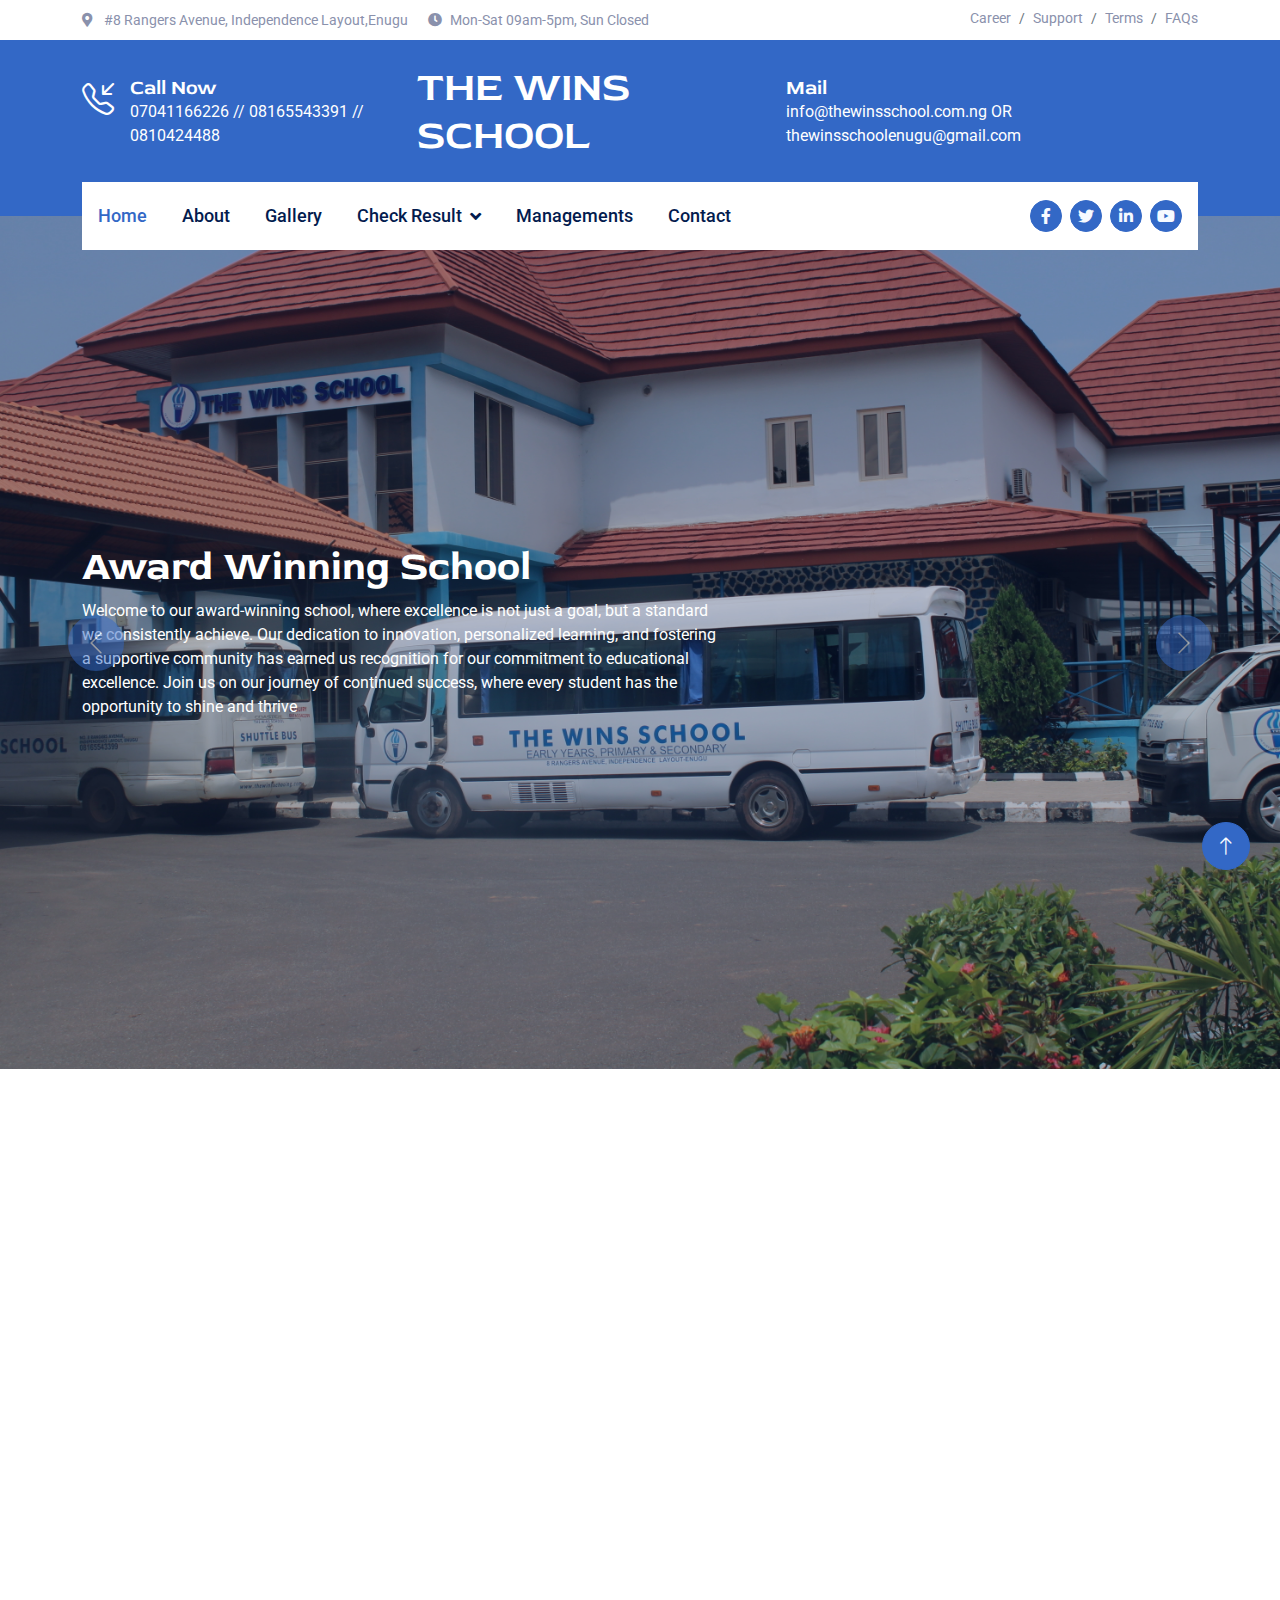
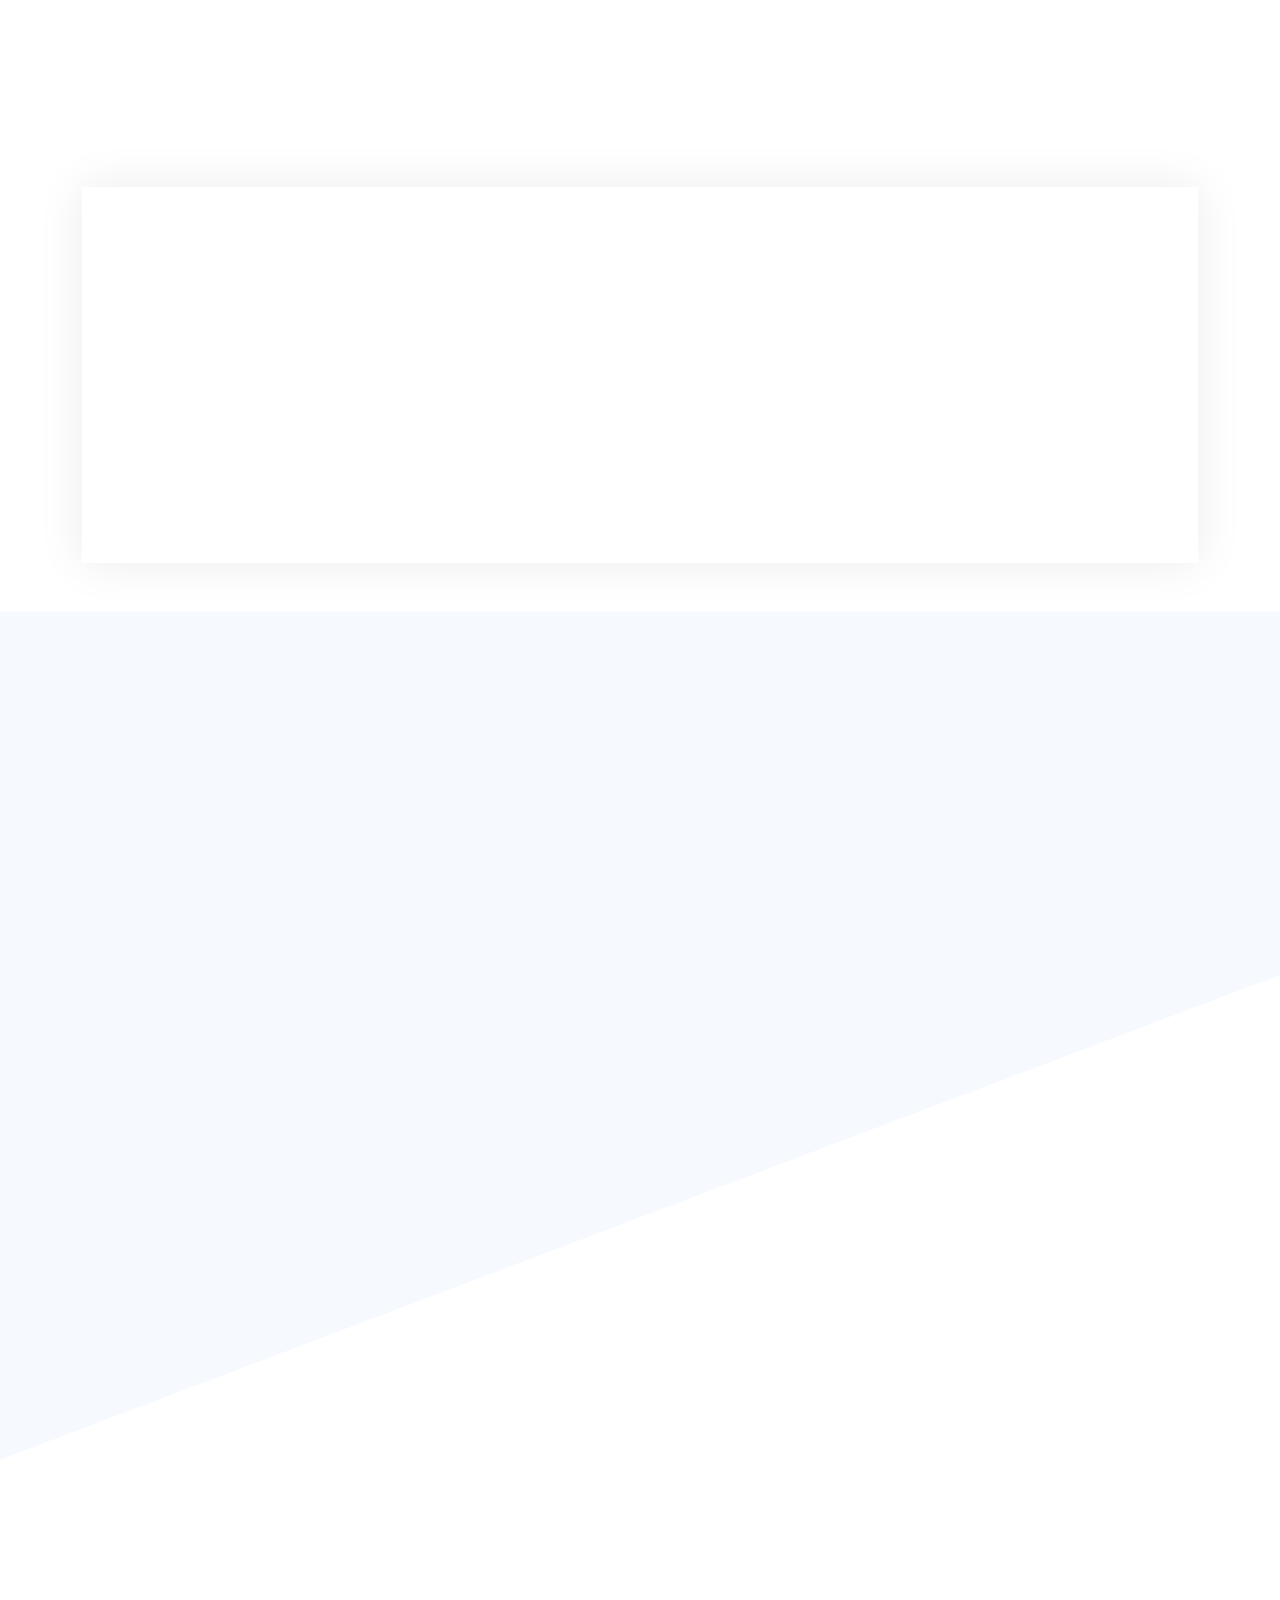
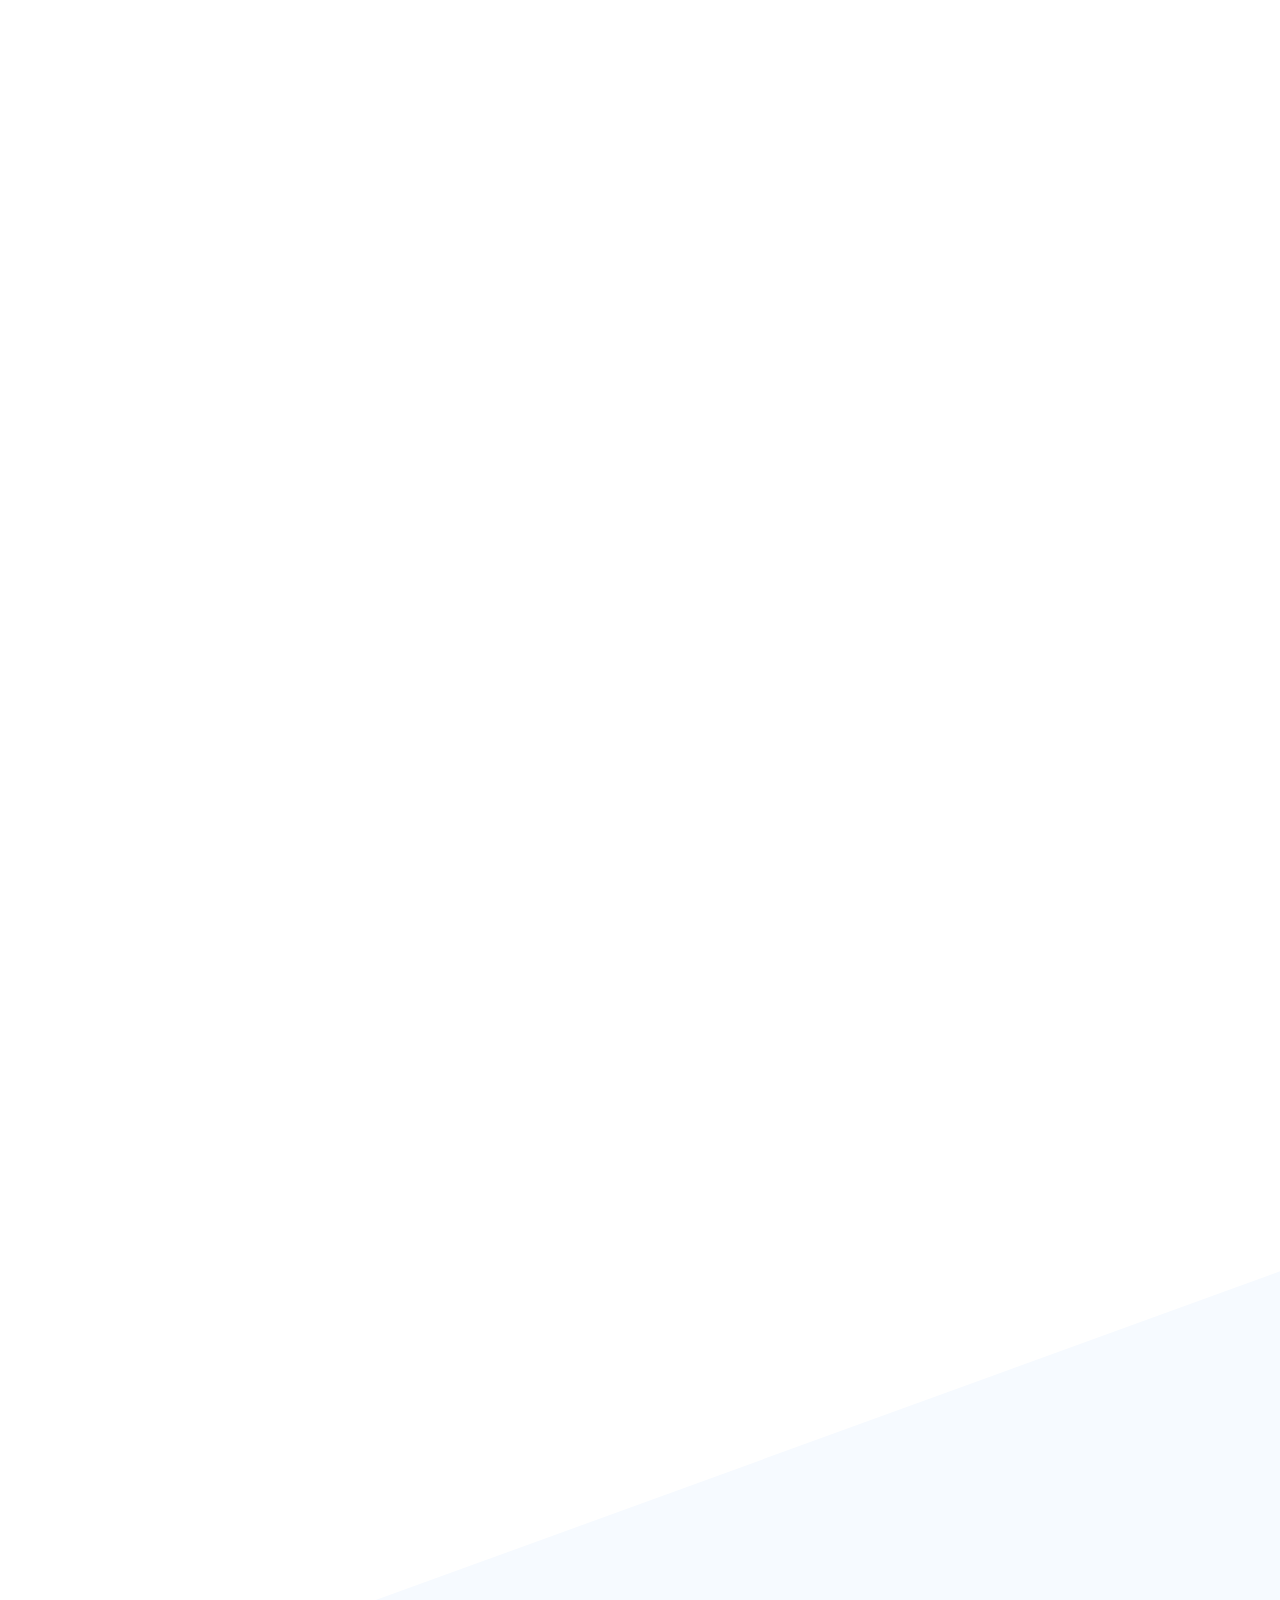
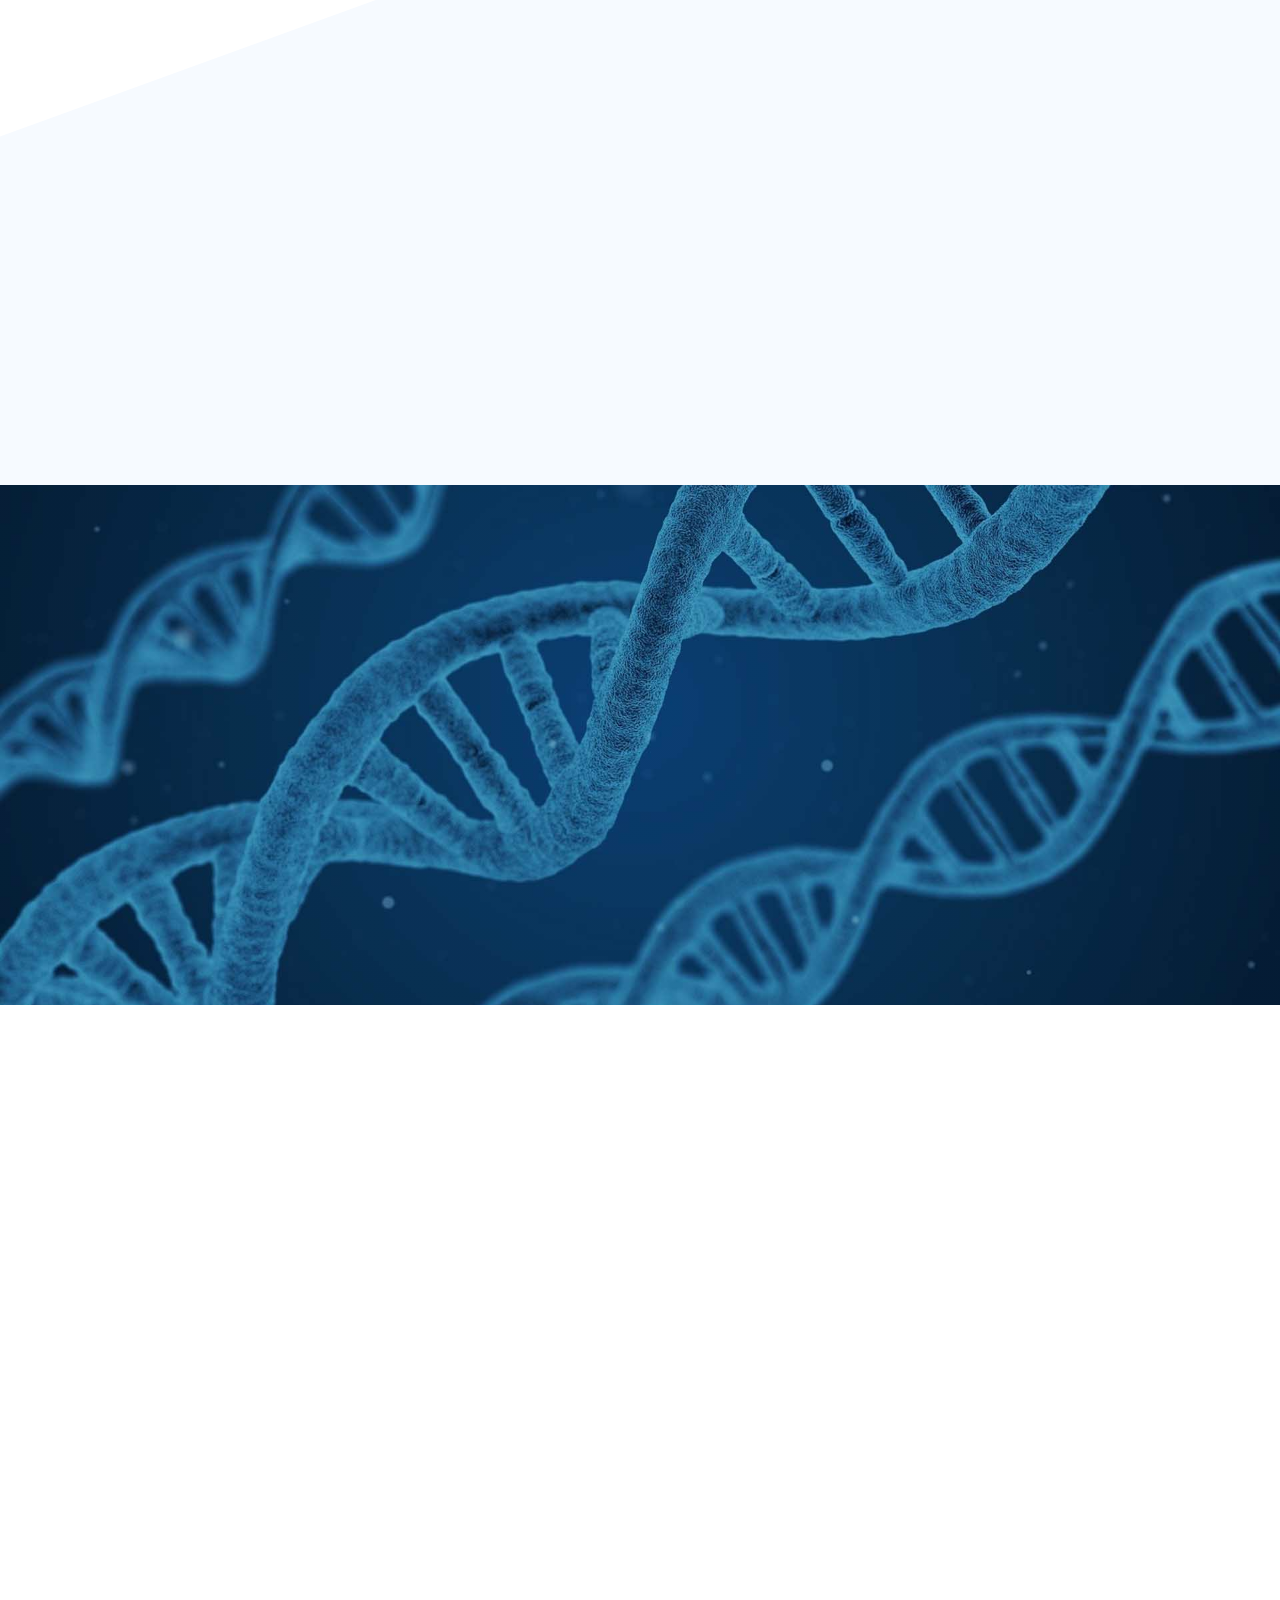
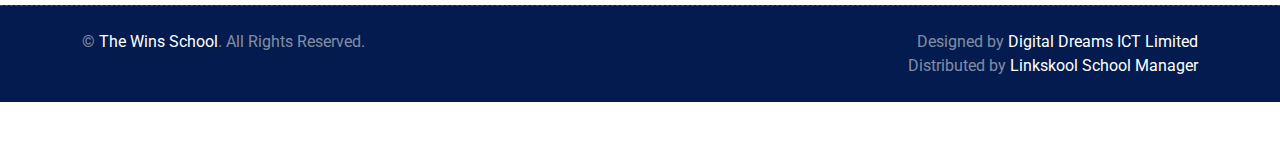
==== commit 7dc98bc4: "commit" ====
--- a/index.html
+++ b/index.html
@@ -46,7 +46,7 @@
         <div class="container">
             <div class="d-flex justify-content-between">
                 <div>
-                    <small class="me-3"><i class="fa fa-map-marker-alt me-2"></i>8 Rangers Avenue Independence</small>
+                    <small class="me-3"><i class="fa fa-map-marker-alt me-2"></i> #8 Rangers Avenue, Independence Layout,Enugu</small>
                     <small class="me-3"><i class="fa fa-clock me-2"></i>Mon-Sat 09am-5pm, Sun Closed</small>
                 </div>
                 <nav class="breadcrumb mb-0">
@@ -71,18 +71,20 @@
                         <h5 class="text-white mb-0">Call Now</h5>
                         <span>07041166226</span>
                         <span>//</span>
-                        <span>07041166226</span>
+                        <span> 08165543391</span>
                         <span>//</span>
-                        <span>07041166226</span> 
+                        <span>0810424488</span> 
                     </div>
                    
                 </div>
-                <a href="index.html" class="h1 text-white mb-0">WINSCHOOL</a>
+                <a href="index.html" class="h1 text-white mb-0">THE WINS SCHOOL</a>
                 <div class="d-flex">
-                    <i class="bi bi-envelope fs-2"></i>
+                 <!-- <i class="bi bi-envelope fs-2"></i> -->
                     <div class="ms-3">
-                        <h5 class="text-white mb-0">Mail Now</h5>
+                        <h5 class="text-white mb-0">Mail</h5>
                         <span>info@thewinsschool.com.ng</span>
+                        <span>OR</span>
+                        <span>thewinsschoolenugu@gmail.com</span>
                     </div>
                 </div>
             </div>
@@ -96,7 +98,7 @@
         <div class="container">
             <nav class="navbar navbar-expand-lg navbar-light bg-white py-lg-0 px-lg-3">
                 <a href="index.html" class="navbar-brand d-lg-none">
-                    <h1 class="text-primary m-0">WINSCHOOL<span class="text-dark"></span></h1>
+                    <h1 class="text-primary m-0">The WINS SCHOOL<span class="text-dark"></span></h1>
                 </a>
                 <button type="button" class="navbar-toggler me-0" data-bs-toggle="collapse"
                     data-bs-target="#navbarCollapse">
@@ -144,7 +146,11 @@
                             <div class="row justify-content-start">
                                 <div class="col-lg-7 text-start">
                                     <h1 class="mt-4 display-6 text-white animated slideInRight">Award Winning School</h1>
-                                    <p class="mb-5 animated slideInRight">Lorem ipsum dolor sit amet, consectetur adipiscing elit. Curabitur tellus augue, iaculis id elit eget, ultrices pulvinar tortor. Quisque vel lorem porttitor, malesuada arcu quis, fringilla risus.</p>
+                                    <p class="mb-5 animated slideInRight">Welcome to our award-winning school, where excellence is not just a goal,
+                                         but a standard we consistently achieve. Our dedication to innovation, personalized learning, 
+                                         and fostering a supportive community has
+                                         earned us recognition for our commitment to educational excellence.
+                                         Join us on our journey of continued success, where every student has the opportunity to shine and thrive</p>
                                     <!-- <a href="" class="btn btn-primary py-3 px-5 animated slideInRight">Explore More</a> -->
                                 </div>
                             </div>
@@ -158,7 +164,11 @@
                             <div class="row justify-content-end">
                                 <div class="col-lg-7 text-end">
                                     <h1 class="mt-4 display-6 text-white animated slideInRight">Quality Education</h1>
-                                    <p class="mb-5 animated slideInLeft">Lorem ipsum dolor sit amet, consectetur adipiscing elit. Curabitur tellus augue, iaculis id elit eget, ultrices pulvinar tortor. Quisque vel lorem porttitor, malesuada arcu quis, fringilla risus.</p>
+                                    <p class="mb-5 animated slideInLeft">Experience quality education at its finest.
+                                          At our school, we're dedicated to providing a rigorous and enriching academic 
+                                          environment where every student receives the highest standard of instruction. Our commitment to quality
+                                         education extends beyond the classroom, encompassing personalized learning 
+                                         experiences, innovative teaching methods</p>
                                     <!-- <a href="" class="btn btn-primary py-3 px-5 animated slideInLeft">Explore More</a>
                                 </div> -->
                             </div>
@@ -172,7 +182,11 @@
                             <div class="row justify-content-end">
                                 <div class="col-lg-7 text-end">
                                     <h1 class="mt-4 display-6 text-white animated slideInRight">Academic Excellence</h1>
-                                    <p class="mb-5 animated slideInLeft">Lorem ipsum dolor sit amet, consectetur adipiscing elit. Curabitur tellus augue, iaculis id elit eget, ultrices pulvinar tortor. Quisque vel lorem porttitor, malesuada arcu quis, fringilla risus.</p>
+                                    <p class="mb-5 animated slideInLeft">Academic excellence is the cornerstone of our 
+                                        educational philosophy. At our school, we are committed to fostering a culture of high
+                                         achievement and continuous growth. Through rigorous curriculum, innovative teaching practices, 
+                                         and personalized support, 
+                                        we inspire students to strive for their best in every endeavor</p>
                                     <!-- <a href="" class="btn btn-primary py-3 px-5 animated slideInLeft">Explore More</a> -->
                                 </div>
                             </div>
@@ -221,7 +235,7 @@
                 </div>
                 <div class="col-lg-6 wow fadeIn" data-wow-delay="0.5s">
                     <h1 class="display-6 mb-4">Why we remain the Best School for your ward!</h1>
-                    <p class="mb-4">Lorem ipsum dolor sit amet, consectetur adipiscing elit. Curabitur tellus augue, iaculis id elit eget, ultrices pulvinar tortor. Quisque vel lorem porttitor, malesuada arcu quis, fringilla risus. Pellentesque eu consequat augue.</p>
+                    <p class="mb-4">We prioritize academic rigor and innovation to ensure that every student receives a top-tier education that prepares them for success in higher education and beyond.</p>
                     <div class="row g-4 g-sm-5 justify-content-center">
                         <div class="col-sm-6">
                             <div class="about-fact btn-square flex-column rounded-circle bg-primary ms-sm-auto">
@@ -259,16 +273,16 @@
                             <i class="bi bi-award text-dark"></i>
                         </div>
                         <h5 class="mb-3">Award Winning</h5>
-                        <p class="mb-0">Lorem ipsum dolor sit amet, consectetur adipiscing elit. Curabitur tellus augue.</p>
+                        <p class="mb-0">Our dedication to innovation, personalized learning, has earned us recognition for our commitment to educational excellence</p>
                     </div>
                 </div>
                 <div class="col-md-6 col-lg-3 wow fadeIn" data-wow-delay="0.3s">
                     <div class="feature-item border h-100 p-5">
                         <div class="icon-box-primary mb-4">
-                            <i class="bi bi-people text-dark"></i>
-                        </div>
-                        <h5 class="mb-3">Expet Teachers</h5>
-                        <p class="mb-0">Lorem ipsum dolor sit amet, consectetur adipiscing elit. Curabitur tellus augue.</p>
+                            <i class="bi bi-person-badge-fill text-dark"></i>
+                        </div>
+                        <h5 class="mb-3">Expert Teachers</h5>
+                        <p class="mb-0">Our educators are highly skilled professionals dedicated to unlocking the full potential of every student.</p>
                     </div>
                 </div>
                 <div class="col-md-6 col-lg-3 wow fadeIn" data-wow-delay="0.5s">
@@ -277,7 +291,7 @@
                             <i class="bi bi-cash-coin text-dark"></i>
                         </div>
                         <h5 class="mb-3">Affordable fees</h5>
-                        <p class="mb-0">Lorem ipsum dolor sit amet, consectetur adipiscing elit. Curabitur tellus augue.</p>
+                        <p class="mb-0">Join us and discover how affordability and excellence can go hand in hand in shaping your child's educational journey</p>
                     </div>
                 </div>
                 <div class="col-md-6 col-lg-3 wow fadeIn" data-wow-delay="0.7s">
@@ -286,7 +300,7 @@
                             <i class="bi bi-headphones text-dark"></i>
                         </div>
                         <h5 class="mb-3">24/7 Support</h5>
-                        <p class="mb-0">Lorem ipsum dolor sit amet, consectetur adipiscing elit. Curabitur tellus augue.</p>
+                        <p class="mb-0">With our 24/7 support system, you can rest assured that help is always available whenever you or your child may need it</p>
                     </div>
                 </div>
             </div>
@@ -398,86 +412,86 @@
         <div class="container pt-5">
             <div class="text-center mx-auto wow fadeInUp" data-wow-delay="0.1s" style="max-width: 600px;">
                 <h1 class="display-6 mb-3">Our Core Values</h1>
-                <p class="mb-5">Lorem ipsum dolor sit amet, consectetur adipiscing elit. Curabitur tellus augue, iaculis id elit eget, ultrices pulvinar tortor.</p>
+                <p class="mb-5">We remain the Best School for your ward!.</p>
             </div>
             <div class="row g-4">
                 <div class="col-lg-3 col-md-6 wow fadeInUp" data-wow-delay="0.1s">
                     <div class="service-item">
                         <div class="icon-box-primary mb-4">
-                            <i class="bi bi-heart-pulse text-dark"></i>
-                        </div>
-                        <h5 class="mb-3">RESPECT</h4>
-                            <p class="mb-4">Lorem ipsum dolor sit amet, consectetur adipiscing elit. Curabitur tellus augue.</p>
+                            <i class="bi bi-book text-dark"></i>
+                        </div>
+                        <h5 class="mb-3">Excellence in Education</h4>
+                            <p class="mb-4">We are committed to delivering a world-class educational experience, striving for excellence in teaching and learning. </p>
                         <a class="btn btn-light px-3" href="">Read More<i class="bi bi-chevron-double-right ms-1"></i></a>
                     </div>
                 </div>
                 <div class="col-lg-3 col-md-6 wow fadeInUp" data-wow-delay="0.3s">
                     <div class="service-item">
                         <div class="icon-box-primary mb-4">
-                            <i class="bi bi-lungs text-dark"></i>
-                        </div>
-                        <h5 class="mb-3">EMPATHY</h4>
-                            <p class="mb-4">Lorem ipsum dolor sit amet, consectetur adipiscing elit. Curabitur tellus augue.</p>
+                            <i class="bi bi-person-hearts text-dark"></i>
+                        </div>
+                        <h5 class="mb-3">Community of Care</h4>
+                            <p class="mb-4">We foster a supportive and inclusive community where every member feels valued, respected, and safe. </p>
                         <a class="btn btn-light px-3" href="">Read More<i class="bi bi-chevron-double-right ms-1"></i></a>
                     </div>
                 </div>
                 <div class="col-lg-3 col-md-6 wow fadeInUp" data-wow-delay="0.5s">
                     <div class="service-item">
                         <div class="icon-box-primary mb-4">
-                            <i class="bi bi-virus text-dark"></i>
-                        </div>
-                        <h5 class="mb-3">RESPONSIBILITY</h4>
-                            <p class="mb-4">Lorem ipsum dolor sit amet, consectetur adipiscing elit. Curabitur tellus augue.</p>
+                            <i class="bi bi-lightbulb-fill text-dark"></i>
+                        </div>
+                        <h5 class="mb-3">Innovation and Accessibility</h4>
+                            <p class="mb-4">We embrace innovation and stay at the forefront of educational developments, ensuring accessibility to the latest ideas and methodologies. </p>
                         <a class="btn btn-light px-3" href="">Read More<i class="bi bi-chevron-double-right ms-1"></i></a>
                     </div>
                 </div>
                 <div class="col-lg-3 col-md-6 wow fadeInUp" data-wow-delay="0.7s">
                     <div class="service-item">
                         <div class="icon-box-primary mb-4">
-                            <i class="bi bi-capsule-pill text-dark"></i>
-                        </div>
-                        <h5 class="mb-3">RESPONSIBILITY</h4>
-                            <p class="mb-4">Lorem ipsum dolor sit amet, consectetur adipiscing elit. Curabitur tellus augue.</p>
+                            <i class="bi bi-people-fill text-dark"></i>
+                        </div>
+                        <h5 class="mb-3">Partnership with Parents</h4>
+                            <p class="mb-4">We recognize the vital role of parents in education and work collaboratively with them to support the growth and development of our students </p>
                         <a class="btn btn-light px-3" href="">Read More<i class="bi bi-chevron-double-right ms-1"></i></a>
                     </div>
                 </div>
                 <div class="col-lg-3 col-md-6 wow fadeInUp" data-wow-delay="0.1s">
                     <div class="service-item">
                         <div class="icon-box-primary mb-4">
-                            <i class="bi bi-capsule text-dark"></i>
-                        </div>
-                        <h5 class="mb-3">RESPONSIBILITY</h4>
-                            <p class="mb-4">Lorem ipsum dolor sit amet, consectetur adipiscing elit. Curabitur tellus augue.</p>
+                            <i class="bi bi-house-heart-fill text-dark"></i>
+                        </div>
+                        <h5 class="mb-3">Respect and Etiquette</h4>
+                            <p class="mb-4">We cultivate a culture of respect, courtesy, and manners, fostering positive relationships and interactions. </p>
                         <a class="btn btn-light px-3" href="">Read More<i class="bi bi-chevron-double-right ms-1"></i></a>
                     </div>
                 </div>
                 <div class="col-lg-3 col-md-6 wow fadeInUp" data-wow-delay="0.3s">
                     <div class="service-item">
                         <div class="icon-box-primary mb-4">
-                            <i class="bi bi-prescription2 text-dark"></i>
-                        </div>
-                        <h5 class="mb-3">RESPONSIBILITY</h4>
-                            <p class="mb-4">Lorem ipsum dolor sit amet, consectetur adipiscing elit. Curabitur tellus augue.</p>
+                            <i class="bi bi-shield-fill-check text-dark"></i>
+                        </div>
+                        <h5 class="mb-3">Social morality and a high sense of ethics.  </h4>
+                            <p class="mb-4">We uphold the highest standards of ethics, integrity, and social morality in all aspects of school life.</p>
                         <a class="btn btn-light px-3" href="">Read More<i class="bi bi-chevron-double-right ms-1"></i></a>
                     </div>
                 </div>
                 <div class="col-lg-3 col-md-6 wow fadeInUp" data-wow-delay="0.5s">
                     <div class="service-item">
                         <div class="icon-box-primary mb-4">
-                            <i class="bi bi-clipboard2-pulse text-dark"></i>
-                        </div>
-                        <h5 class="mb-3">RESPONSIBILITY</h4>
-                            <p class="mb-4">Lorem ipsum dolor sit amet, consectetur adipiscing elit. Curabitur tellus augue.</p>
+                            <i class="bi bi-people-fill text-dark"></i>
+                        </div>
+                        <h5 class="mb-3">Professionalism and Collaboration</h4>
+                            <p class="mb-4">We promote mutual professionalism and collaboration among teachers, parents, and staff, working together for the success of our students.</p>
                         <a class="btn btn-light px-3" href="">Read More<i class="bi bi-chevron-double-right ms-1"></i></a>
                     </div>
                 </div>
                 <div class="col-lg-3 col-md-6 wow fadeInUp" data-wow-delay="0.7s">
                     <div class="service-item">
                         <div class="icon-box-primary mb-4">
-                            <i class="bi bi-file-medical text-dark"></i>
-                        </div>
-                        <h5 class="mb-3">RESPONSIBILITY</h4>
-                            <p class="mb-4">Lorem ipsum dolor sit amet, consectetur adipiscing elit. Curabitur tellus augue.</p>
+                            <i class="bi bi-lightbulb-fill text-dark"></i>
+                        </div>
+                        <h5 class="mb-3">Adaptability and Understanding</h4>
+                            <p class="mb-4">We embrace adaptability and respect differences, fostering empathy and understanding among individuals </p>
                         <a class="btn btn-light px-3" href="">Read More<i class="bi bi-chevron-double-right ms-1"></i></a>
                     </div>
                 </div>
@@ -493,15 +507,17 @@
             <div class="row g-5">
                 <div class="col-lg-6 wow fadeInUp" data-wow-delay="0.1s">
                     <h1 class="display-6 mb-4">We Ensure Your child becomes the best amongst equal</h1>
-                    <p>Lorem ipsum dolor sit amet, consectetur adipiscing elit. Curabitur tellus augue, iaculis id elit eget, ultrices pulvinar tortor. Quisque vel lorem porttitor, malesuada arcu quis, fringilla risus. Pellentesque eu consequat augue.</p>
-                    <p class="mb-4">Lorem ipsum dolor sit amet, consectetur adipiscing elit. Curabitur tellus augue, iaculis id elit eget, ultrices pulvinar tortor.</p>
+                    <p>We are dedicated to ensuring that every child reaches their full potential and 
+                        becomes the best version of themselves. Through our commitment to excellence in 
+                        education, personalized learning experiences, and nurturing community,
+                         we empower each student to excel academically, socially, and personally</p>
                     <div class="d-flex align-items-start wow fadeIn" data-wow-delay="0.3s">
                         <div class="icon-box-primary">
                             <i class="bi bi-geo-alt text-dark fs-1"></i>
                         </div>
                         <div class="ms-3">
                             <h5>Office Address</h5>
-                            <span>8 Rangers Avenue Independence</span>
+                            <span>#8 Rangers Avenue, Independence Layout,Enugu</span>
                         </div>
                     </div>
                     <hr>
@@ -516,22 +532,34 @@
                     </div>
                 </div>
                 <div class="col-lg-6 wow fadeInUp" data-wow-delay="0.5s">
-                    <h2 class="mb-4">Our vision</h2>
+                    <h1 class="m-0">Our vision<span class="text-dark"></span></h1>
                     <div class="row g-3">
                         <div class="col-sm-8">
-                            There are many variations of passages of Lorem Ipsum available, 
-                            but the majority have suffered alteration in some form, by injected humour,
-                             or randomised
+                            <h2 class=" text-primary "> Pursue</h2>
+                            At the wins school, we seek to discover the innate talent and ability of every student.
+                          we inspire and encourage passion and confidence in order for them to achieve their 
+                          full potential in their academic and social endeavors.
+
                             <!-- <div class="form-floating">
                                 <input type="text" class="form-control" id="name" placeholder="Your Name">
                                 <label for="name">Your Name</label>
                             </div> -->
                         </div>
-                        <h2 class="">Our vision</h2>
                         <div class="col-sm-8">
-                            There are many variations of passages of Lorem Ipsum available, 
-                            but the majority have suffered alteration in some form, by injected humour,
-                             or randomised
+                            <h2 class=" text-primary "> Develop</h2>
+                            Once we discover the unique talent(s) and abilities of each student, we aim to nurture, 
+                            develop and improve on them to attain their full potential. this we would ensure by giving each student a 
+                            consistently high quality of education in a safe, secure and friendly environment.
+                            <!-- <div class="form-floating">
+                                <input type="text" class="form-control" id="name" placeholder="Your Name">
+                                <label for="name">Your Name</label>
+                            </div> -->
+                        </div>
+                        <div class="col-sm-8">
+                            <h2 class=" text-primary"> Excel</h2>
+                            To allow the students to become well balanced and capable to decipher right from wrong.
+                            we aim to produce respectful students who are ready able to deliver and promote excellence in all its ramifications
+
                             <!-- <div class="form-floating">
                                 <input type="text" class="form-control" id="name" placeholder="Your Name">
                                 <label for="name">Your Name</label>
@@ -681,7 +709,7 @@
             <div class="row gy-5 gx-0">
                 <div class="col-lg-6 pe-lg-5 wow fadeIn" data-wow-delay="0.3s">
                     <h1 class="display-6 text-white mb-4">What Parents Say About our School!</h1>
-                    <p class="text-white mb-5">Lorem ipsum dolor sit amet, consectetur adipiscing elit. Curabitur tellus augue, iaculis id elit eget, ultrices pulvinar tortor.</p>
+                    <p class="text-white mb-5">Join our community and experience the difference for yourself!</p>
                     <!-- <a href="" class="btn btn-primary py-3 px-5">More Testimonials</a> -->
                 </div>
                 <div class="col-lg-6 mb-n5 wow fadeIn" data-wow-delay="0.5s">
@@ -691,12 +719,14 @@
                                 <div class="icon-box-primary mb-4">
                                     <i class="bi bi-chat-left-quote text-dark"></i>
                                 </div>
-                                <p class="fs-5 mb-4">Lorem ipsum dolor sit amet, consectetur adipiscing elit. Curabitur tellus augue, iaculis id elit eget, ultrices pulvinar tortor. Quisque vel lorem porttitor, malesuada arcu quis, fringilla risus. Pellentesque eu consequat augue.</p>
+                                <p class="fs-5 mb-4">Choosing The Wins School for my children was the best decision I've made. 
+                                    The dedication of the teachers, the supportive community, 
+                                    and the quality education have truly made a positive impact on my child's academic and personal growth.'</p>
                                 <div class="d-flex align-items-center">
                                     <img class="flex-shrink-0" src="img/testimonial-1.jpg" alt="">
                                     <div class="ps-3">
-                                        <h5 class="mb-1">Client Name</h5>
-                                        <span class="text-primary">Profession</span>
+                                        <h5 class="mb-1">Bar. Okeke</h5>
+                                        <span class="text-primary">Legal Practioner</span>
                                     </div>
                                 </div>
                             </div>
@@ -704,12 +734,14 @@
                                 <div class="icon-box-primary mb-4">
                                     <i class="bi bi-chat-left-quote text-dark"></i>
                                 </div>
-                                <p class="fs-5 mb-4">Lorem ipsum dolor sit amet, consectetur adipiscing elit. Curabitur tellus augue, iaculis id elit eget, ultrices pulvinar tortor. Quisque vel lorem porttitor, malesuada arcu quis, fringilla risus. Pellentesque eu consequat augue.</p>
+                                <p class="fs-5 mb-4">'I've seen tremendous growth and development in my child since
+                                     enrolling them in this school. The emphasis on academic excellence, character development, 
+                                    and extracurricular opportunities has truly helped my child thrive.' </p>
                                 <div class="d-flex align-items-center">
                                     <img class="flex-shrink-0" src="img/testimonial-2.jpg" alt="">
                                     <div class="ps-3">
-                                        <h5 class="mb-1">Client Name</h5>
-                                        <span class="text-primary">Profession</span>
+                                        <h5 class="mb-1">Mrs.Ndubuisi</h5>
+                                        <span class="text-primary">Lecturer</span>
                                     </div>
                                 </div>
                             </div>
@@ -728,12 +760,14 @@
             <div class="row g-5 py-5">
                 <div class="col-lg-6 pe-lg-5">
                     <a href="index.html" class="navbar-brand">
-                        <h1 class="h1 text-primary mb-0">WINSCHOOL<span class="text-white"></span></h1>
+                        <h1 class="h1 text-primary mb-0">THE WINS SCHOOL<span class="text-white"></span></h1>
                     </a>
-                    <p class="fs-5 mb-4">Lorem ipsum dolor sit amet, consectetur adipiscing elit. Curabitur tellus augue, iaculis id elit eget, ultrices pulvinar tortor.</p>
-                    <p><i class="fa fa-map-marker-alt me-2"></i>8 Rangers Avenue Independence</p>
+                    <p class="fs-5 mb-4">We are committed to delivering a world-class educational experience, striving for excellence in teaching and learning.</p>
+                    <p><i class="fa fa-map-marker-alt me-2"></i>#8 Rangers Avenue, Independence Layout,Enugu</p>
                     <p><i class="fa fa-phone-alt me-2"></i>+2348165543399</p>
-                    <p><i class="fa fa-envelope me-2"></i>nfo@thewinsschool.com.ng</p>
+                    <p><i class="fa fa-envelope me-2"></i>info@thewinsschool.com.ng</p>
+                    <p><i class="fa fa-envelope me-2"></i>thewinsschoolenugu@gmail.com</p>
+                       
                     <div class="d-flex mt-4">
                         <a class="btn btn-lg-square btn-primary me-2" href="#"><i class="fab fa-twitter"></i></a>
                         <a class="btn btn-lg-square btn-primary me-2" href="#"><i class="fab fa-facebook-f"></i></a>
@@ -773,7 +807,7 @@
         <div class="container">
             <div class="row">
                 <div class="col-md-6 text-center text-md-start">
-                    <p class="mb-0">&copy; <a href="#">Winschol</a>. All Rights Reserved.</p>
+                    <p class="mb-0">&copy; <a href="#">The Wins School</a>. All Rights Reserved.</p>
                 </div>
                 <div class="col-md-6 text-center text-md-end">
                     <!--/*** This template is free as long as you keep the footer author’s credit link/attribution link/backlink. If you'd like to use the template without the footer author’s credit link/attribution link/backlink, you can purchase the Credit Removal License from "https://htmlcodex.com/credit-removal". Thank you for your support. ***/-->
